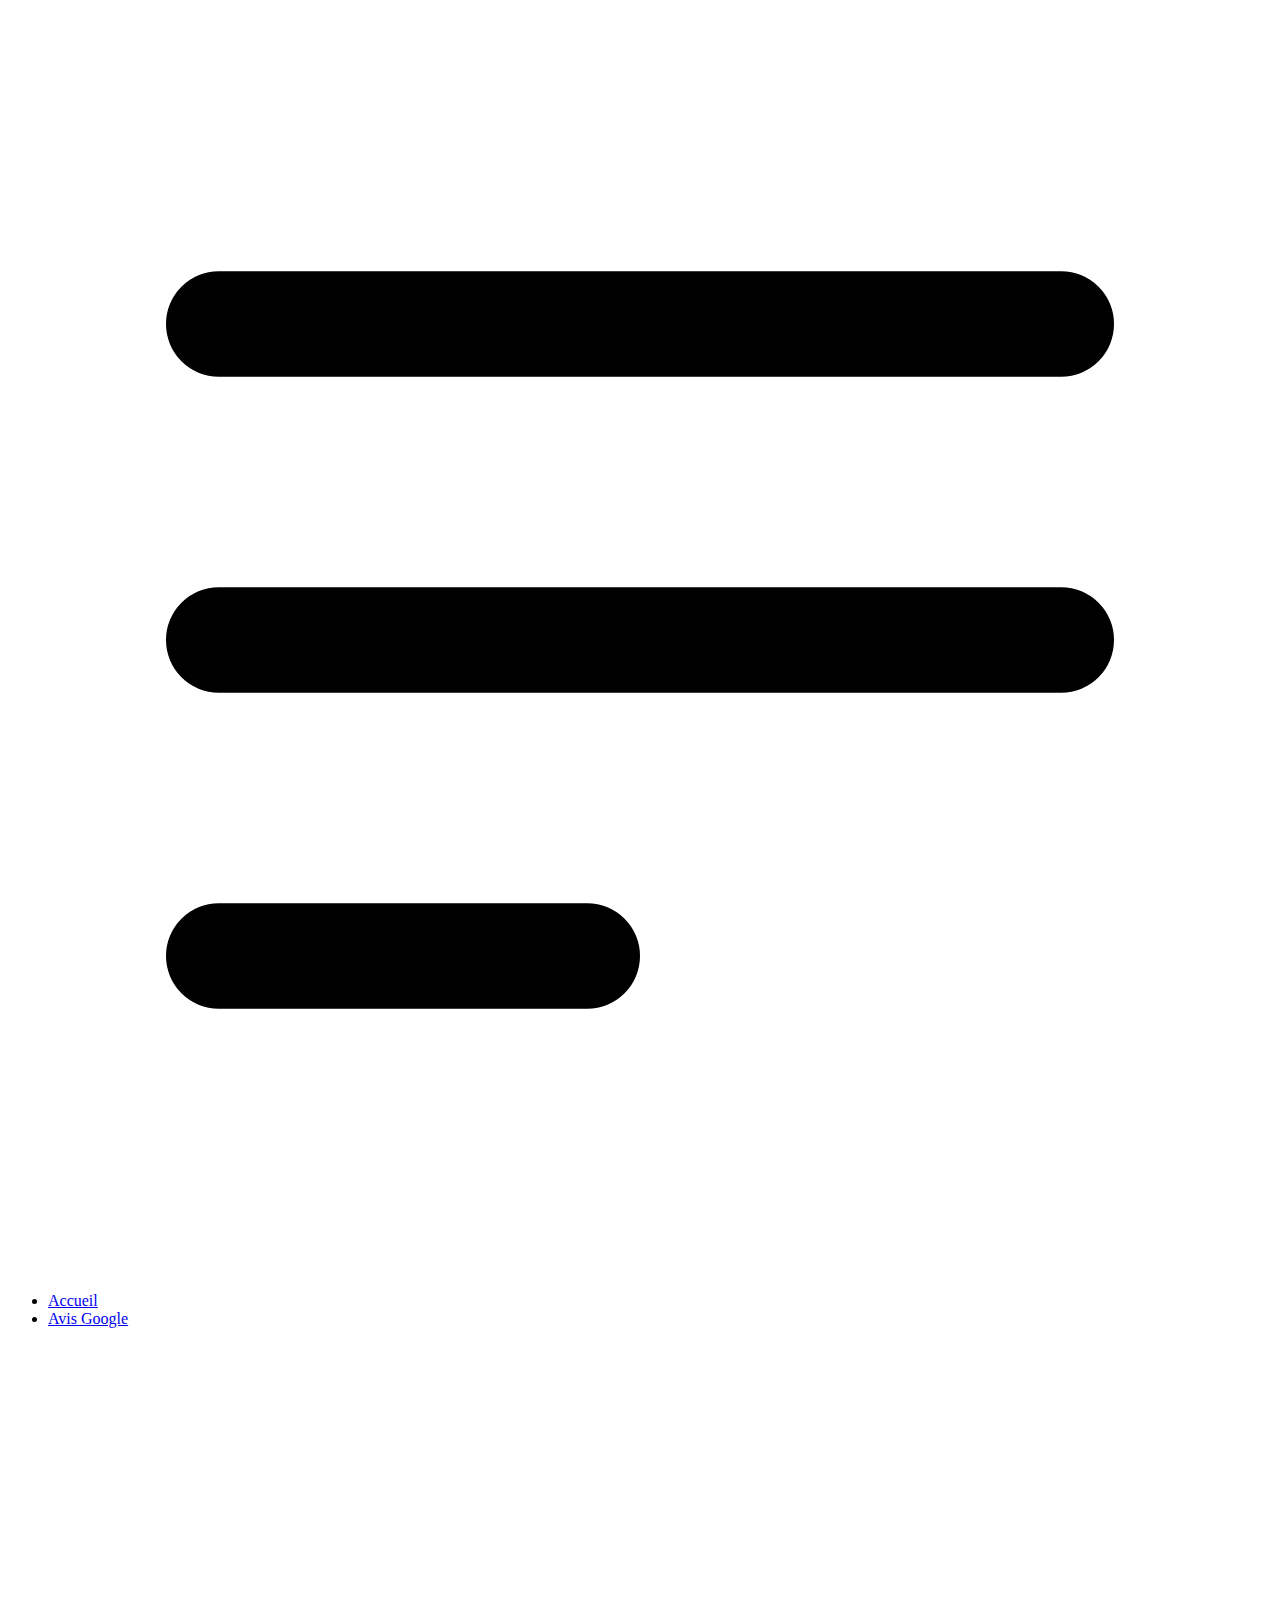
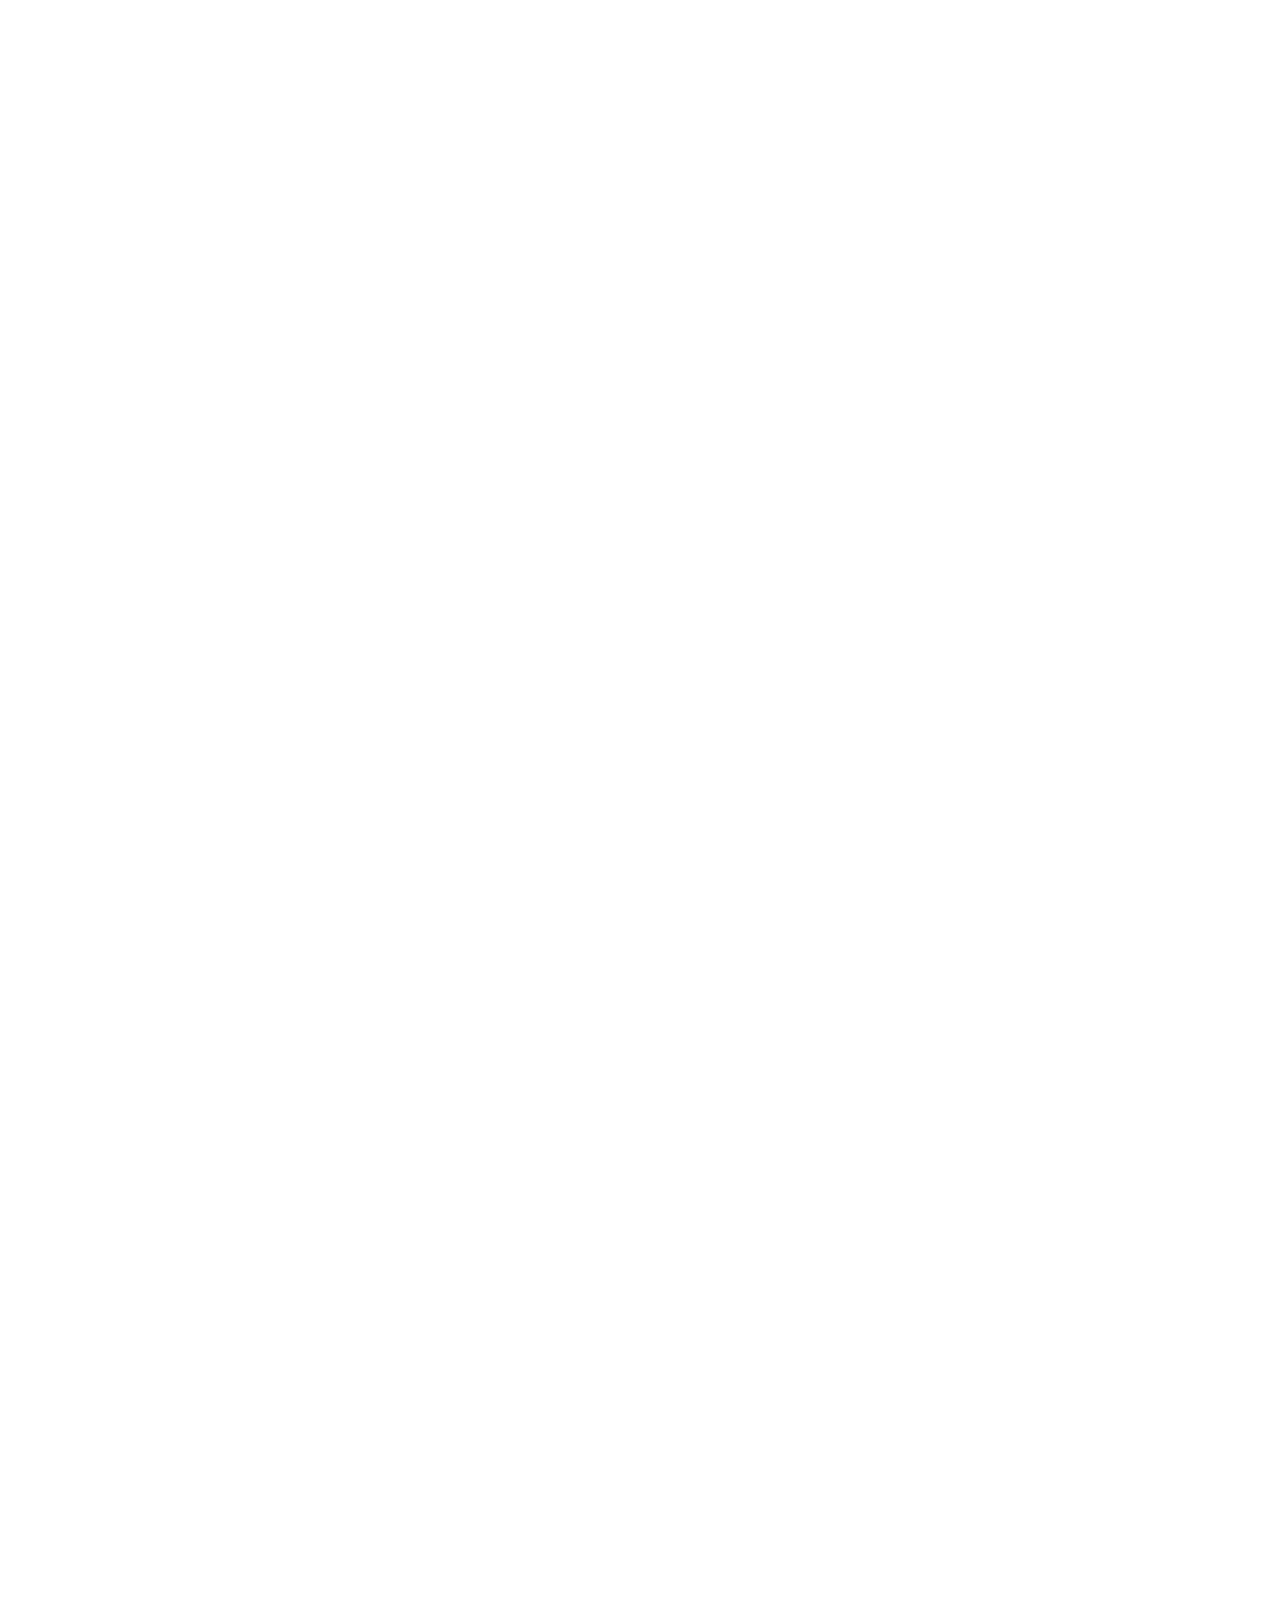
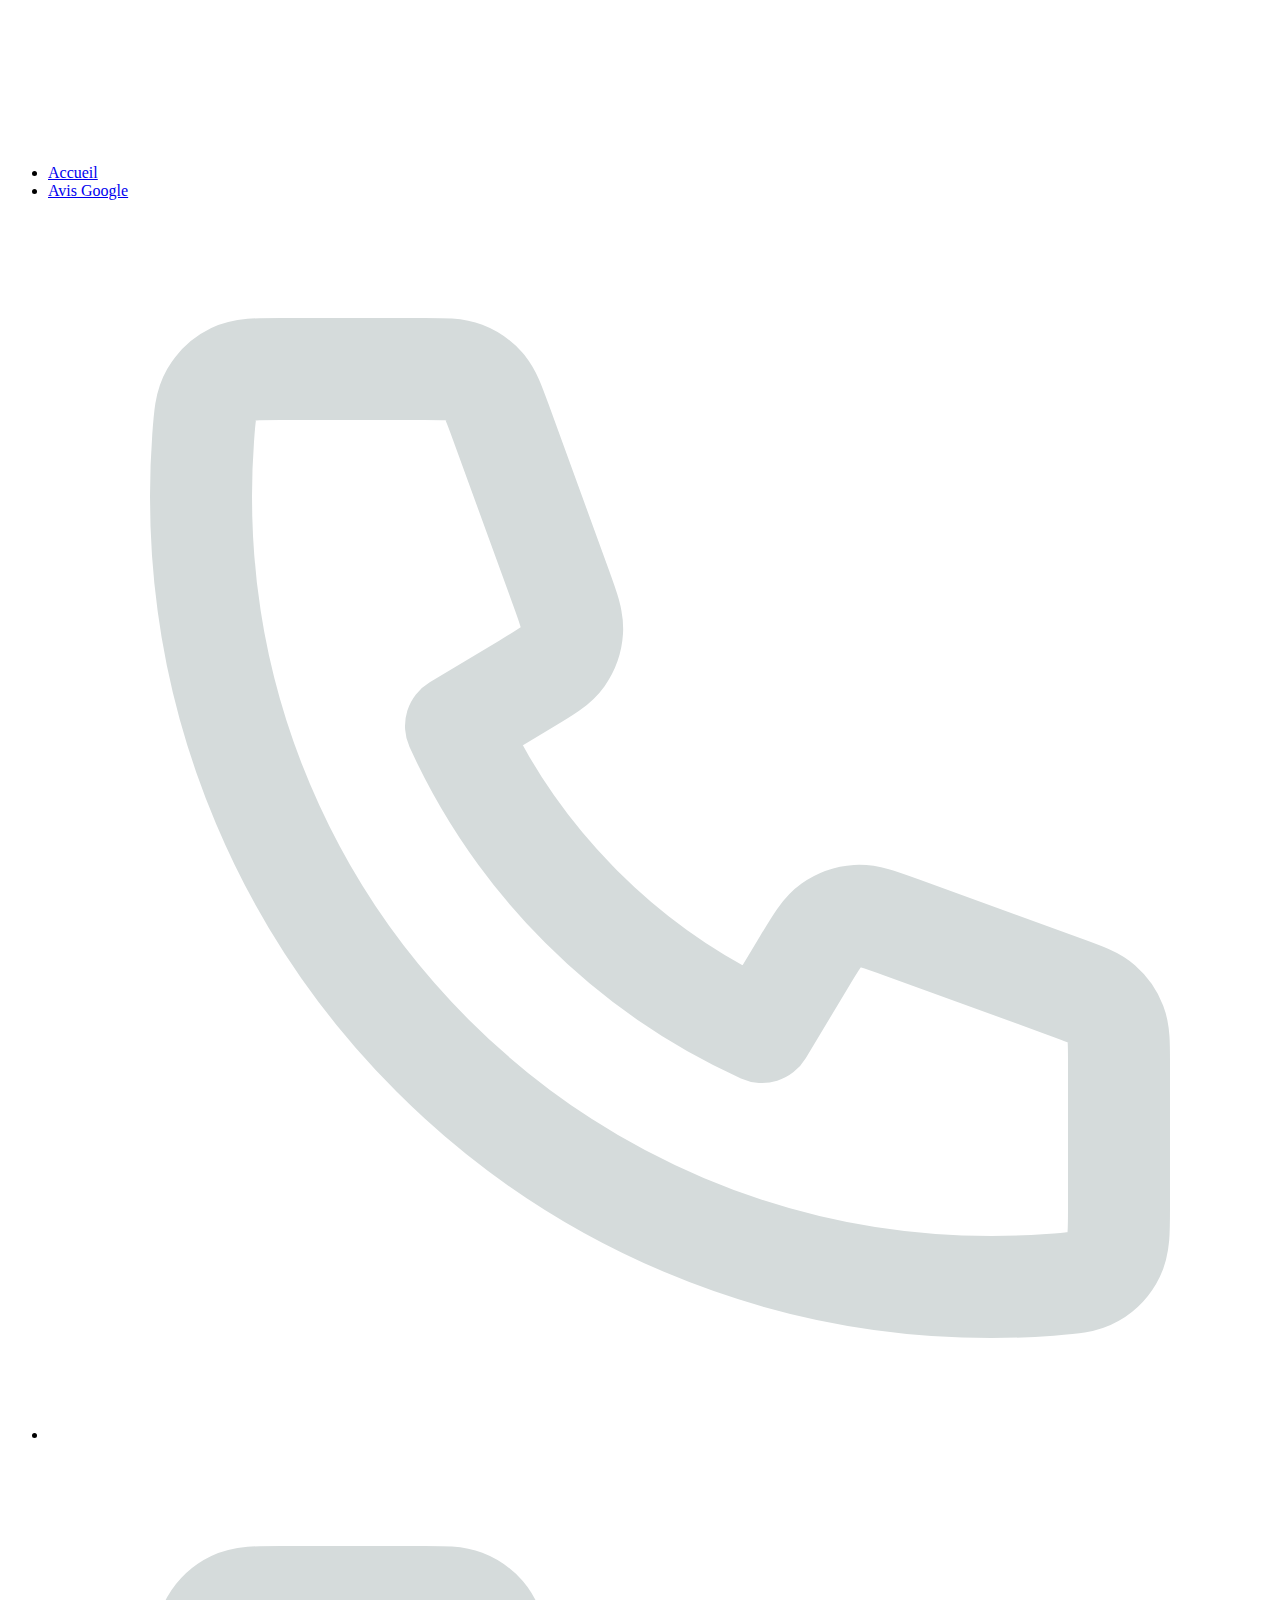
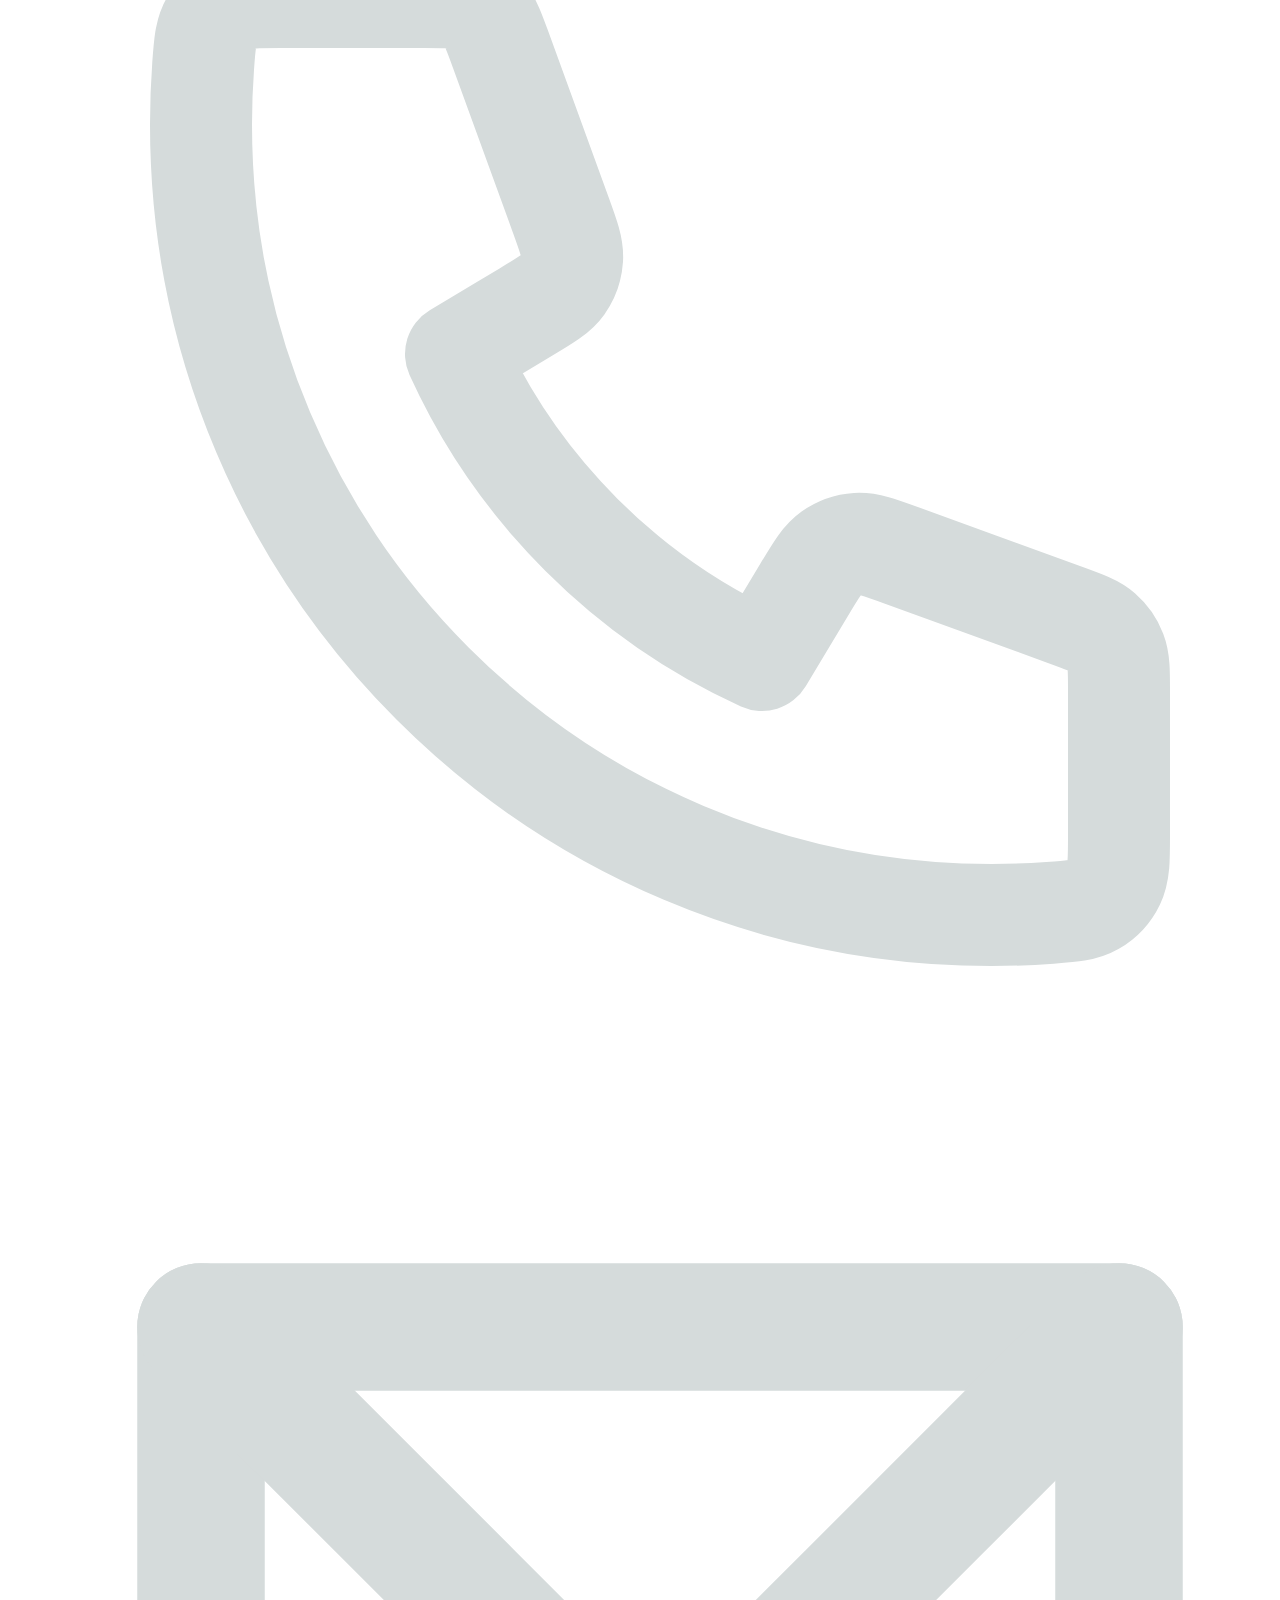
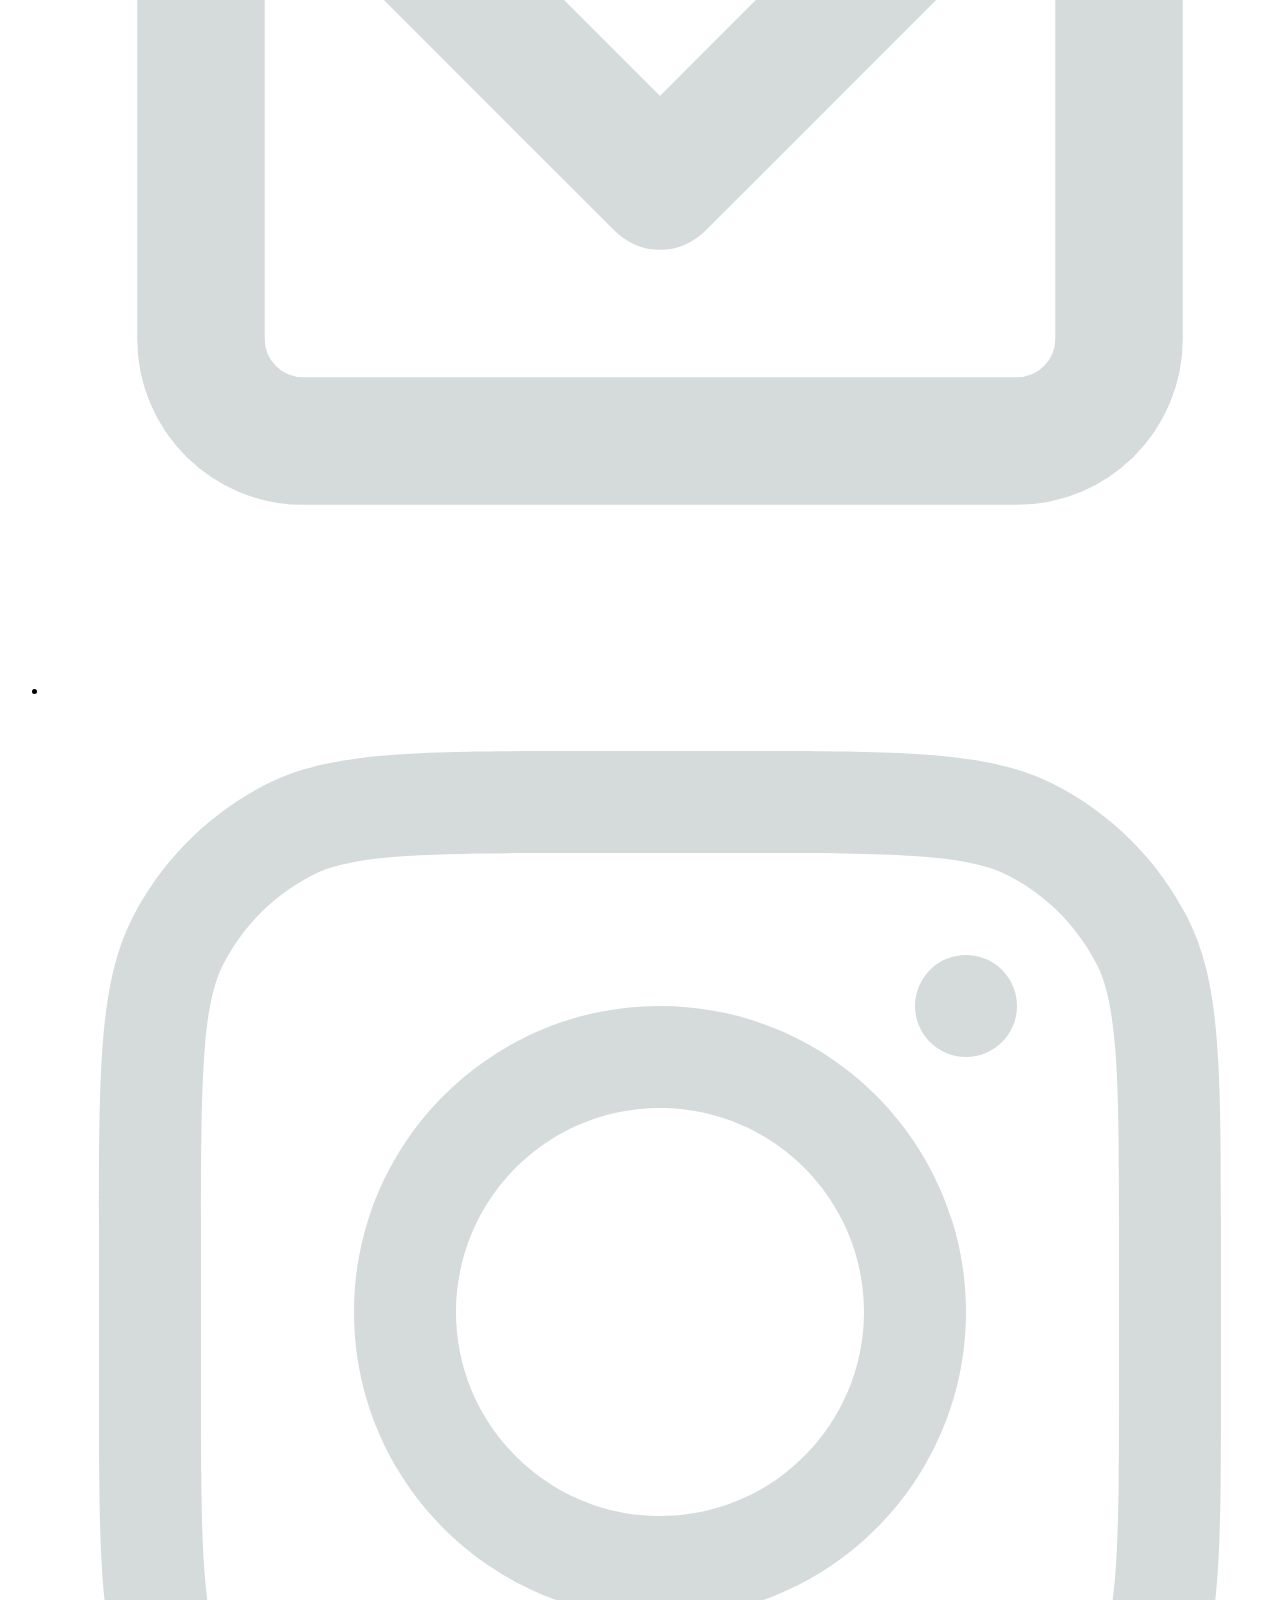
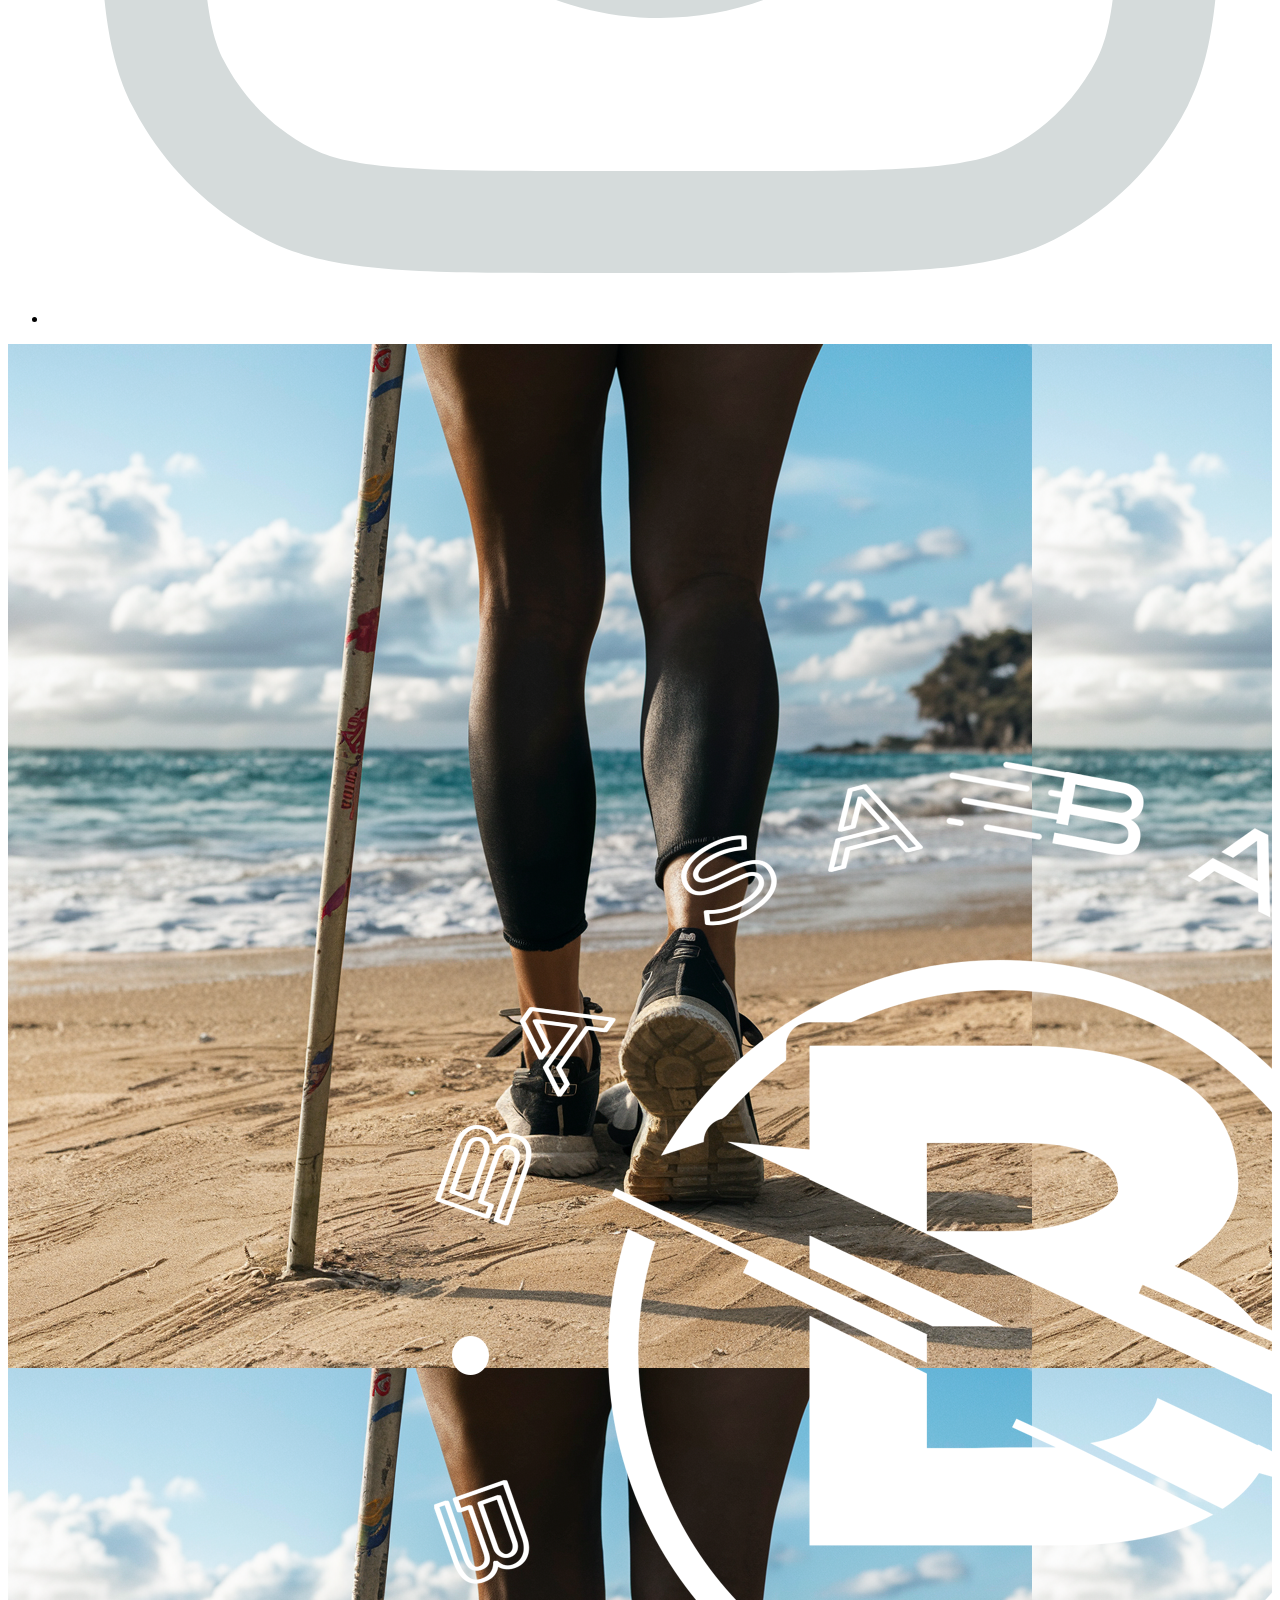
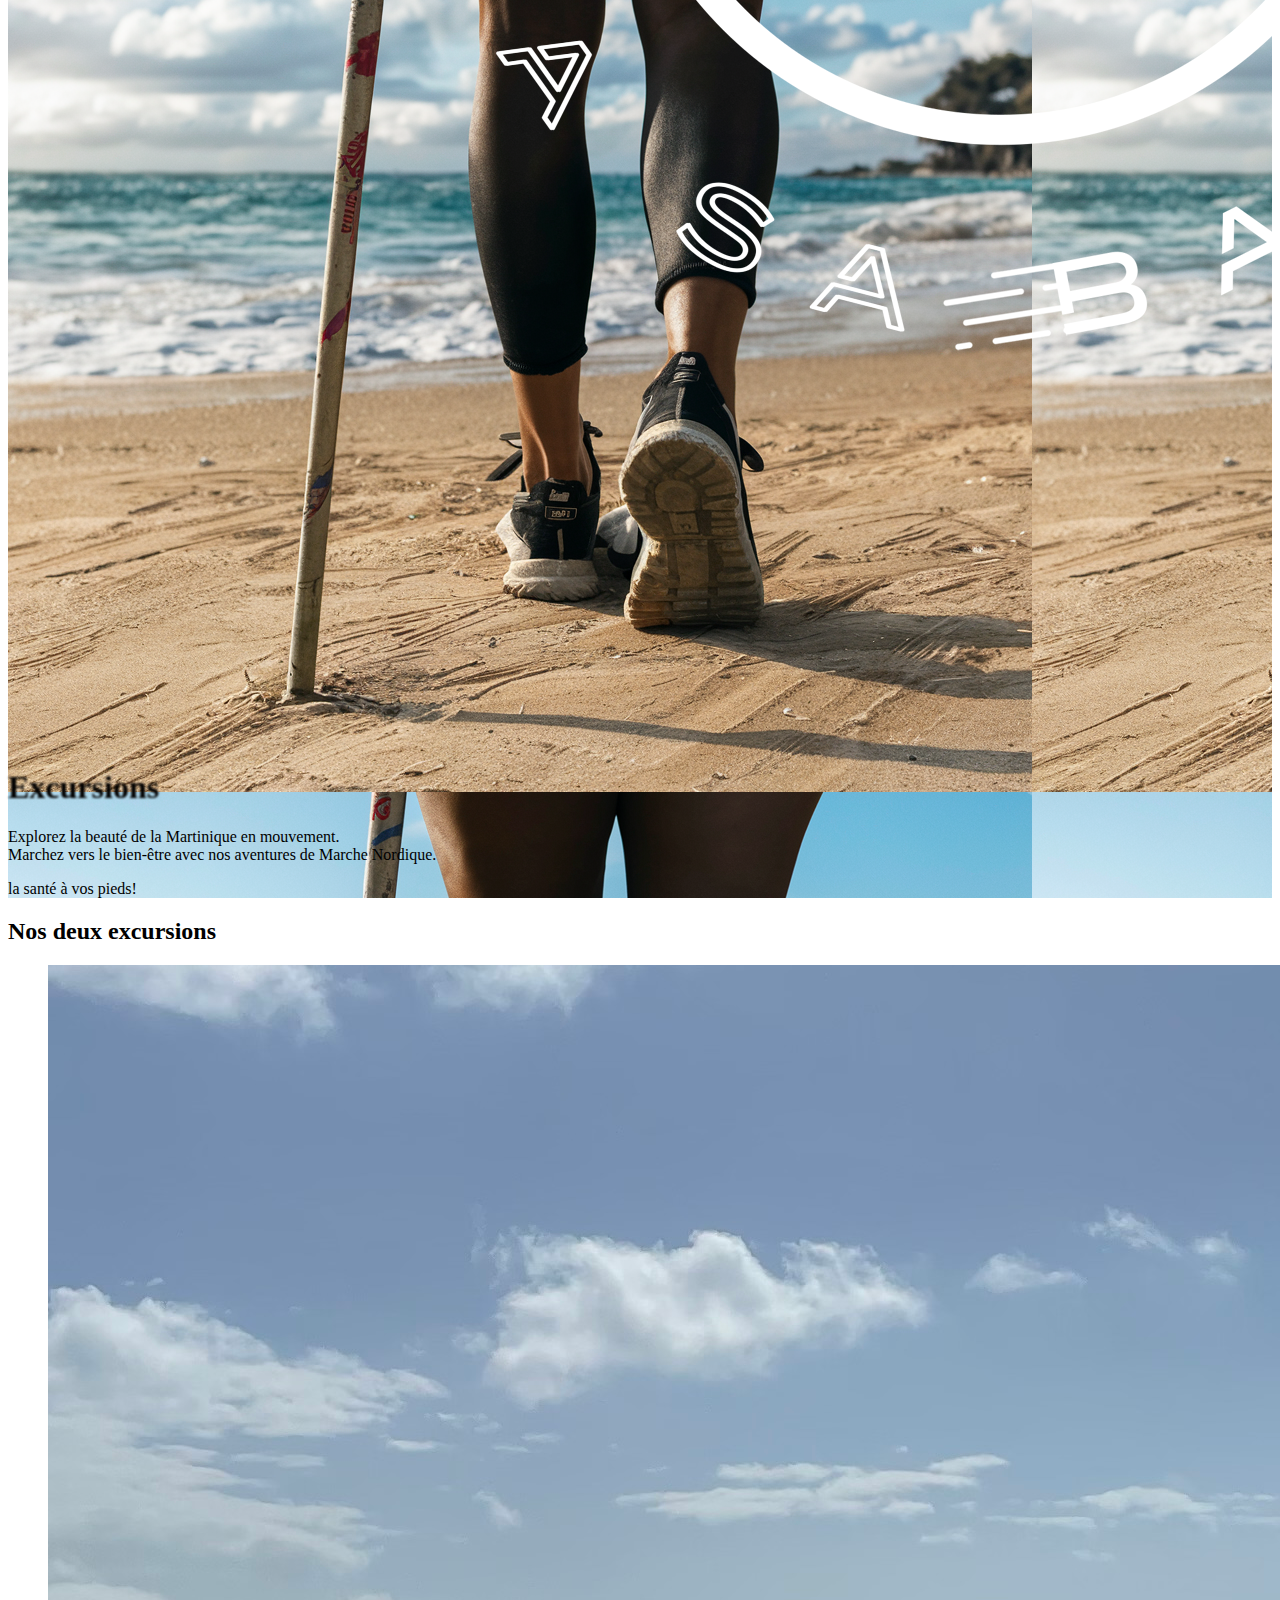
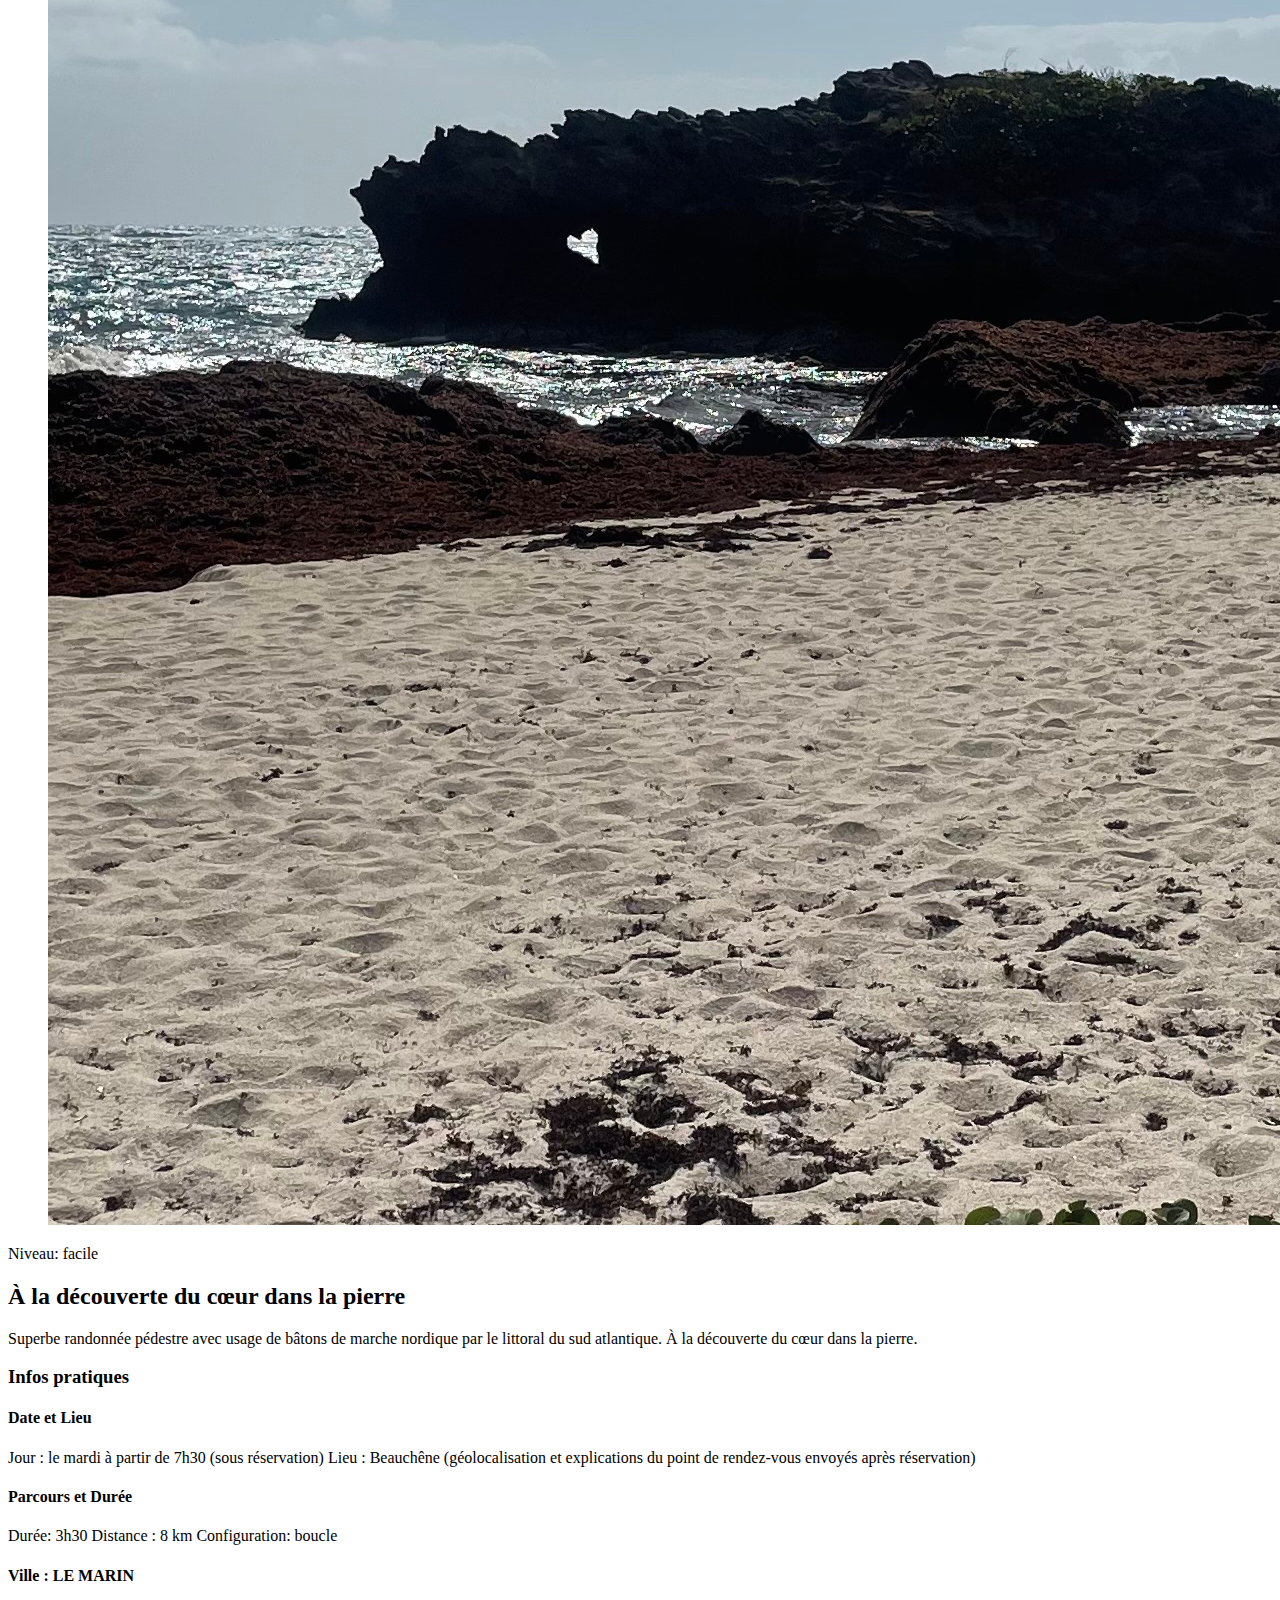
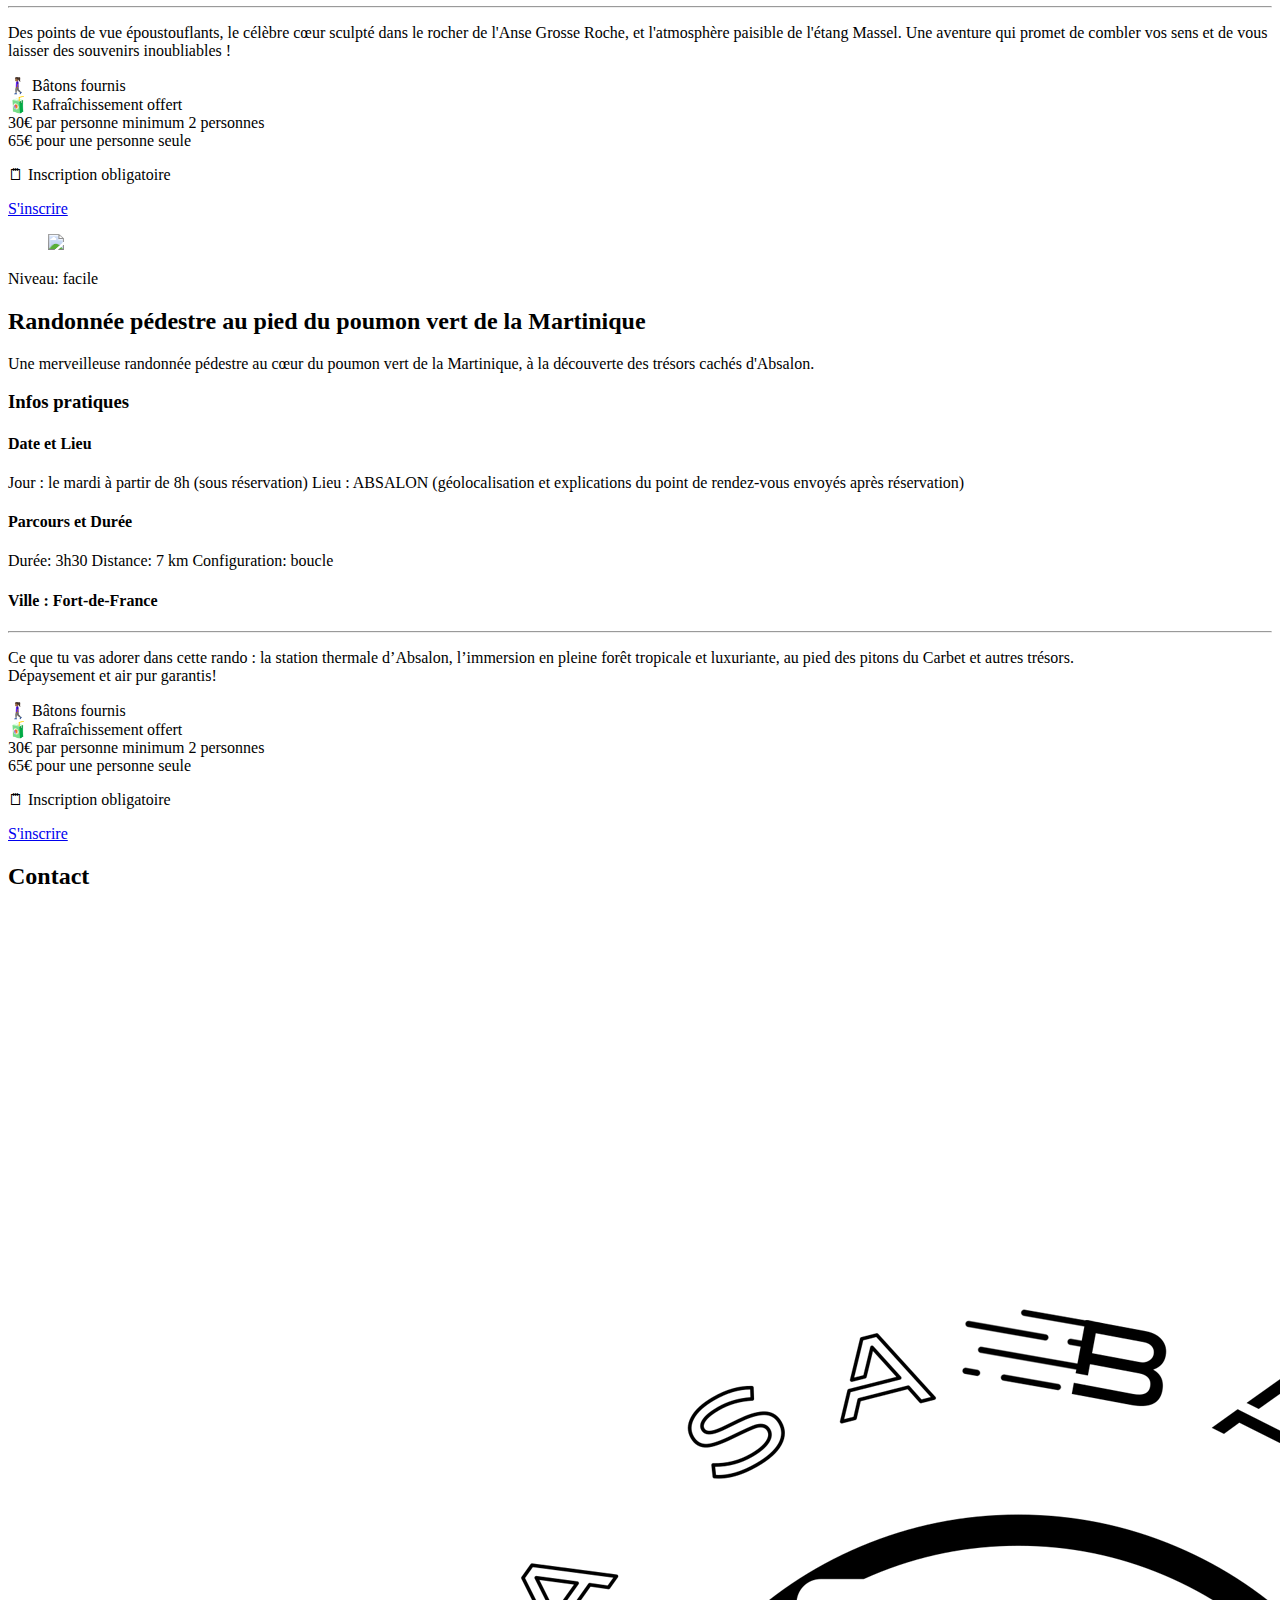
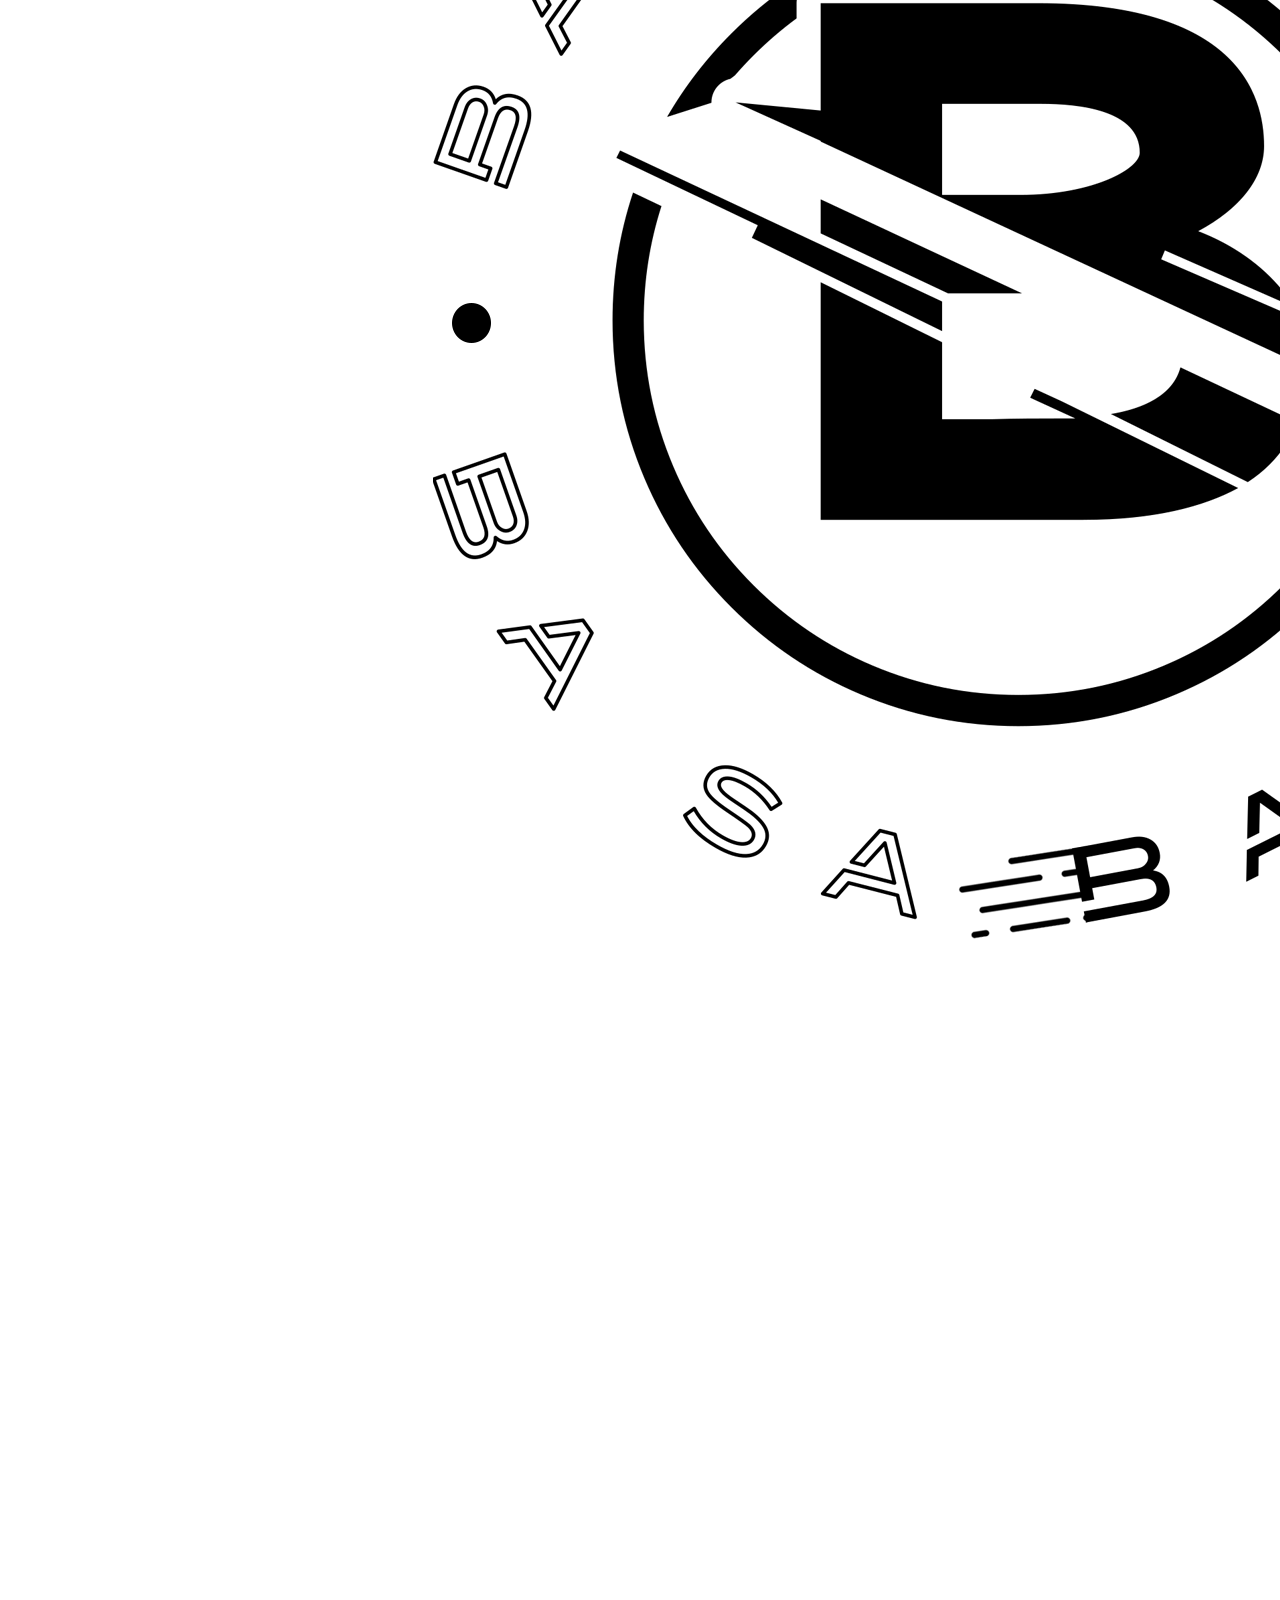
==== excursion.html @ 9426408f "feat: add changes" ====
<!DOCTYPE html>
<html lang="fr">
  <head>
    <meta charset="utf-8" />
    <meta
      name="viewport"
      content="width=device-width, initial-scale=1, shrink-to-fit=no"
    />
    <meta
      name="description"
      content="Découvrez la marche nordique en Martinique avec Maddy Norbert. Des exercices adaptés, fusionnant bien-être et nature. Explorez une nouvelle façon de bouger, entre harmonie physique et beauté tropicale."
    />

    <meta name="twitter:card" content="summary_large_image" />
    <meta
      name="twitter:title"
      content="Ba Sa Balan - La santé au bout de vos pieds"
    />
    <meta
      name="twitter:description"
      content="Découvrez la marche nordique en Martinique avec Maddy Norbert. Des exercices adaptés, fusionnant bien-être et nature. Explorez une nouvelle façon de bouger, entre harmonie physique et beauté tropicale."
    />
    <meta name="twitter:image" content="#" />
    <meta property="og:title" content="Ba Sa Balan - la santé à vos pieds" />
    <meta
      property="og:description"
      content="Découvrez la marche nordique en Martinique avec Maddy Norbert. Des exercices adaptés, fusionnant bien-être et nature. Explorez une nouvelle façon de bouger, entre harmonie physique et beauté tropicale."
    />
    <meta property="og:image" content="Ba Sa Balan" />
    <meta property="og:url" content="#" />
    <meta name="author" content="Maddy Norbert" />
    <title>Ba Sa Balan</title>
    <!-- Favicon-->
    <link rel="icon" type="image/x-icon" href="assets/fav/favicon-16x16.png" />

    <!-- SimpleLightbox plugin CSS-->
    <link
      href="https://cdn.jsdelivr.net/npm/daisyui@4.6.2/dist/full.min.css"
      rel="stylesheet"
      type="text/css"
    />
    <link rel="stylesheet" type="text/css" href="css/style.css" />
  </head>

  <body id="page-top" class="relative">
    <!-- Navigation-->
    <div class="navbar glass fixed z-50 justify-between">
      <div class="navbar-start">
        <div class="dropdown">
          <div
            tabindex="0"
            role="button"
            class="btn btn-ghost btn-circle lg:hidden"
          >
            <svg
              xmlns="http://www.w3.org/2000/svg"
              class="h-5 w-5"
              fill="none"
              viewBox="0 0 24 24"
              stroke="currentColor"
            >
              <path
                stroke-linecap="round"
                stroke-linejoin="round"
                stroke-width="2"
                d="M4 6h16M4 12h16M4 18h7"
              />
            </svg>
          </div>
          <ul
            tabindex="0"
            class="lg:hidden menu menu-sm dropdown-content mt-3 z-[1] p-2 shadow bg-base-100 rounded-box w-52"
          >
            <li><a href="index.html">Accueil</a></li>
            <li>
              <a
                href="https://www.google.com/maps/place/Ba+Sa+Balan/@14.6067048,-61.0662431,16z/data=!4m16!1m9!3m8!1s0x8c6aa719e28acc53:0xabd78460d4456504!2sBa+Sa+Balan!8m2!3d14.6057098!4d-61.0676435!9m1!1b1!16s%2Fg%2F11vycpw632!3m5!1s0x8c6aa719e28acc53:0xabd78460d4456504!8m2!3d14.6057098!4d-61.0676435!16s%2Fg%2F11vycpw632?entry=ttu"
                target="_blank"
                >Avis Google</a
              >
            </li>
          </ul>
        </div>
      </div>
      <a href="index.html">
        <img
          src="assets/logo/logo-blanc-horizontal.png"
          class="absolute right-0 lg:left-0 w-[100px] mx-4"
        />
      </a>
      <ul
        class="hidden lg:flex flex-row mt-3 z-[1] p-2 text-white w-full gap-4"
      >
        <li><a href="index.html">Accueil</a></li>
        <li>
          <a
            href="https://www.google.com/maps/place/Ba+Sa+Balan/@14.6067048,-61.0662431,16z/data=!4m16!1m9!3m8!1s0x8c6aa719e28acc53:0xabd78460d4456504!2sBa+Sa+Balan!8m2!3d14.6057098!4d-61.0676435!9m1!1b1!16s%2Fg%2F11vycpw632!3m5!1s0x8c6aa719e28acc53:0xabd78460d4456504!8m2!3d14.6057098!4d-61.0676435!16s%2Fg%2F11vycpw632?entry=ttu"
            target="_blank"
            class="flex flex-row justify-center items-center"
          >
            Avis Google</a
          >
        </li>
      </ul>
      <!--Contact-->
      <div class="absolute right-0 top-[80px] lg:top-[150px]">
        <ul class="menu glass rounded-box">
          <li>
            <a href="#contact" class="hidden lg:block">
              <svg
                class="h-5 w-5"
                viewBox="0 0 24 24"
                fill="none"
                xmlns="http://www.w3.org/2000/svg"
              >
                <path
                  d="M3 5.5C3 14.0604 9.93959 21 18.5 21C18.8862 21 19.2691 20.9859 19.6483 20.9581C20.0834 20.9262 20.3009 20.9103 20.499 20.7963C20.663 20.7019 20.8185 20.5345 20.9007 20.364C21 20.1582 21 19.9181 21 19.438V16.6207C21 16.2169 21 16.015 20.9335 15.842C20.8749 15.6891 20.7795 15.553 20.6559 15.4456C20.516 15.324 20.3262 15.255 19.9468 15.117L16.74 13.9509C16.2985 13.7904 16.0777 13.7101 15.8683 13.7237C15.6836 13.7357 15.5059 13.7988 15.3549 13.9058C15.1837 14.0271 15.0629 14.2285 14.8212 14.6314L14 16C11.3501 14.7999 9.2019 12.6489 8 10L9.36863 9.17882C9.77145 8.93713 9.97286 8.81628 10.0942 8.64506C10.2012 8.49408 10.2643 8.31637 10.2763 8.1317C10.2899 7.92227 10.2096 7.70153 10.0491 7.26005L8.88299 4.05321C8.745 3.67376 8.67601 3.48403 8.55442 3.3441C8.44701 3.22049 8.31089 3.12515 8.15802 3.06645C7.98496 3 7.78308 3 7.37932 3H4.56201C4.08188 3 3.84181 3 3.63598 3.09925C3.4655 3.18146 3.29814 3.33701 3.2037 3.50103C3.08968 3.69907 3.07375 3.91662 3.04189 4.35173C3.01413 4.73086 3 5.11378 3 5.5Z"
                  stroke="#D5DBDB"
                  stroke-width="2"
                  stroke-linecap="round"
                  stroke-linejoin="round"
                />
              </svg>
            </a>
            <a href="tel:+596696509391" class="lg:hidden">
              <svg
                class="h-5 w-5"
                viewBox="0 0 24 24"
                fill="none"
                xmlns="http://www.w3.org/2000/svg"
              >
                <path
                  d="M3 5.5C3 14.0604 9.93959 21 18.5 21C18.8862 21 19.2691 20.9859 19.6483 20.9581C20.0834 20.9262 20.3009 20.9103 20.499 20.7963C20.663 20.7019 20.8185 20.5345 20.9007 20.364C21 20.1582 21 19.9181 21 19.438V16.6207C21 16.2169 21 16.015 20.9335 15.842C20.8749 15.6891 20.7795 15.553 20.6559 15.4456C20.516 15.324 20.3262 15.255 19.9468 15.117L16.74 13.9509C16.2985 13.7904 16.0777 13.7101 15.8683 13.7237C15.6836 13.7357 15.5059 13.7988 15.3549 13.9058C15.1837 14.0271 15.0629 14.2285 14.8212 14.6314L14 16C11.3501 14.7999 9.2019 12.6489 8 10L9.36863 9.17882C9.77145 8.93713 9.97286 8.81628 10.0942 8.64506C10.2012 8.49408 10.2643 8.31637 10.2763 8.1317C10.2899 7.92227 10.2096 7.70153 10.0491 7.26005L8.88299 4.05321C8.745 3.67376 8.67601 3.48403 8.55442 3.3441C8.44701 3.22049 8.31089 3.12515 8.15802 3.06645C7.98496 3 7.78308 3 7.37932 3H4.56201C4.08188 3 3.84181 3 3.63598 3.09925C3.4655 3.18146 3.29814 3.33701 3.2037 3.50103C3.08968 3.69907 3.07375 3.91662 3.04189 4.35173C3.01413 4.73086 3 5.11378 3 5.5Z"
                  stroke="#D5DBDB"
                  stroke-width="2"
                  stroke-linecap="round"
                  stroke-linejoin="round"
                />
              </svg>
            </a>
          </li>
          <li>
            <a href="mailto:basa1balan@gmail.com" target="_blank">
              <svg
                class="h-5 w-5"
                viewBox="0 0 24 24"
                fill="none"
                xmlns="http://www.w3.org/2000/svg"
              >
                <g clip-path="url(#clip0_429_11225)">
                  <path
                    d="M3 5H21V17C21 18.1046 20.1046 19 19 19H5C3.89543 19 3 18.1046 3 17V5Z"
                    stroke="#D5DBDB"
                    stroke-width="2.5"
                    stroke-linecap="round"
                    stroke-linejoin="round"
                  />
                  <path
                    d="M3 5L12 14L21 5"
                    stroke="#D5DBDB"
                    stroke-width="2.5"
                    stroke-linecap="round"
                    stroke-linejoin="round"
                  />
                </g>
                <defs>
                  <clipPath id="clip0_429_11225">
                    <rect width="24" height="24" fill="#D5DBDB" />
                  </clipPath>
                </defs>
              </svg>
            </a>
          </li>
          <li>
            <a
              href="https://www.instagram.com/ba_sa_balan/?hl=fr"
              target="_blank"
            >
              <svg
                class="h-5 w-5"
                viewBox="0 0 24 24"
                fill="none"
                xmlns="http://www.w3.org/2000/svg"
              >
                <path
                  fill-rule="evenodd"
                  clip-rule="evenodd"
                  d="M12 18C15.3137 18 18 15.3137 18 12C18 8.68629 15.3137 6 12 6C8.68629 6 6 8.68629 6 12C6 15.3137 8.68629 18 12 18ZM12 16C14.2091 16 16 14.2091 16 12C16 9.79086 14.2091 8 12 8C9.79086 8 8 9.79086 8 12C8 14.2091 9.79086 16 12 16Z"
                  fill="#D5DBDB"
                />
                <path
                  d="M18 5C17.4477 5 17 5.44772 17 6C17 6.55228 17.4477 7 18 7C18.5523 7 19 6.55228 19 6C19 5.44772 18.5523 5 18 5Z"
                  fill="#D5DBDB"
                />
                <path
                  fill-rule="evenodd"
                  clip-rule="evenodd"
                  d="M1.65396 4.27606C1 5.55953 1 7.23969 1 10.6V13.4C1 16.7603 1 18.4405 1.65396 19.7239C2.2292 20.8529 3.14708 21.7708 4.27606 22.346C5.55953 23 7.23969 23 10.6 23H13.4C16.7603 23 18.4405 23 19.7239 22.346C20.8529 21.7708 21.7708 20.8529 22.346 19.7239C23 18.4405 23 16.7603 23 13.4V10.6C23 7.23969 23 5.55953 22.346 4.27606C21.7708 3.14708 20.8529 2.2292 19.7239 1.65396C18.4405 1 16.7603 1 13.4 1H10.6C7.23969 1 5.55953 1 4.27606 1.65396C3.14708 2.2292 2.2292 3.14708 1.65396 4.27606ZM13.4 3H10.6C8.88684 3 7.72225 3.00156 6.82208 3.0751C5.94524 3.14674 5.49684 3.27659 5.18404 3.43597C4.43139 3.81947 3.81947 4.43139 3.43597 5.18404C3.27659 5.49684 3.14674 5.94524 3.0751 6.82208C3.00156 7.72225 3 8.88684 3 10.6V13.4C3 15.1132 3.00156 16.2777 3.0751 17.1779C3.14674 18.0548 3.27659 18.5032 3.43597 18.816C3.81947 19.5686 4.43139 20.1805 5.18404 20.564C5.49684 20.7234 5.94524 20.8533 6.82208 20.9249C7.72225 20.9984 8.88684 21 10.6 21H13.4C15.1132 21 16.2777 20.9984 17.1779 20.9249C18.0548 20.8533 18.5032 20.7234 18.816 20.564C19.5686 20.1805 20.1805 19.5686 20.564 18.816C20.7234 18.5032 20.8533 18.0548 20.9249 17.1779C20.9984 16.2777 21 15.1132 21 13.4V10.6C21 8.88684 20.9984 7.72225 20.9249 6.82208C20.8533 5.94524 20.7234 5.49684 20.564 5.18404C20.1805 4.43139 19.5686 3.81947 18.816 3.43597C18.5032 3.27659 18.0548 3.14674 17.1779 3.0751C16.2777 3.00156 15.1132 3 13.4 3Z"
                  fill="#D5DBDB"
                />
              </svg>
            </a>
          </li>
        </ul>
      </div>
      <!--Contact-->
    </div>
    <!-- Navigation-->

    <!--HomeBanner-->
    <div
      class="hero"
      style="background-image: url(assets/image/basabanner.png)"
    >
      <div class="hero-overlay bg-opacity-60"></div>
      <div class="hero-content text-center text-white">
        <div
          class="flex flex-col max-w-md justify-center items-center text-center"
        >
          <img src="assets/logo/logo-moyen-blanc-rond.png" class="w-[200px]" />
          <h1
            class="mb-5 text-5xl font-bold stroke-cyan-500"
            style="filter: blur(1px)"
          >
            Excursions
          </h1>
          <p class="mb-5 text-sm lg:text:md">
            Explorez la beauté de la Martinique en mouvement.<br />
            Marchez vers le bien-être avec nos aventures de Marche Nordique.
          </p>
          <p class="mb-5 uppercase">la santé à vos pieds!</p>
        </div>
      </div>
    </div>
    <!--HomeBanner-->

    <!--Decouvrez la marche nordique-->
    <section
      class="items-center justify-center text-center bg-[#353a45] text-[#11363f] p-[20px]"
    >
      <h2 class="py-[20px] text-2xl font-bold uppercase text-[#ffde59]">
        Nos deux excursions
      </h2>

      <div class="flex flex-col gap-4">
        <div
          class="card w-full bg-[#fbf2c4ff] opacity-90 shadow-xl items-center flex flex-col lg:flex-row"
        >
          <figure class="w-full p-4 items-center">
            <img
              src="assets/image/randonee-atlantique.jpeg"
              class="rounded-xl object-cover"
            />
          </figure>
          <div class="card-body text-left">
            <div class="flex flex-row justify-end">
              <span class="badge bg-[#353a45] text-white p-4"
                >Niveau: facile</span
              >
            </div>
            <h2 class="card-title font-bold">
              À la découverte du cœur dans la pierre
            </h2>
            <p>
              Superbe randonnée pédestre avec usage de bâtons de marche nordique
              par le littoral du sud atlantique. À la découverte du cœur dans la
              pierre.
            </p>
            <div class="mt-4">
              <h3 class="font-bold text-xl">Infos pratiques</h3>
              <div class="flex flex-col lg:flex-row">
                <div class="flex flex-row w-full lg:w-2/3 gap-2 lg:gap-4">
                  <!--date-->
                  <div class="flex flex-col w-1/2">
                    <h4 class="font-bold">Date et Lieu</h4>
                    <span
                      >Jour : le mardi à partir de 7h30 (sous réservation)</span
                    >
                    <span
                      >Lieu : Beauchêne (géolocalisation et explications du
                      point de rendez-vous envoyés après réservation)</span
                    >
                  </div>

                  <!--parcours-->
                  <div class="flex flex-col w-1/2">
                    <h4 class="font-bold">Parcours et Durée</h4>
                    <span>Durée: 3h30 </span>
                    <span>Distance : 8 km</span>
                    <span>Configuration: boucle</span>
                  </div>
                </div>

                <!--poitn de rendez vous-->
                <div class="flex flex-col w-full lg:w-1/3">
                  <h4 class="font-bold">Ville : LE MARIN</h4>
                </div>
              </div>
            </div>

            <section>
              <!--date-->
              <div class="flex flex-col">
                <hr class="border-2 border-[#11363f] m-[20px]" />
                <div class="flex flex-row">
                  <p class="font-bold">
                    Des points de vue époustouflants, le célèbre cœur sculpté
                    dans le rocher de l'Anse Grosse Roche, et l'atmosphère
                    paisible de l'étang Massel. Une aventure qui promet de
                    combler vos sens et de vous laisser des souvenirs
                    inoubliables !
                  </p>
                </div>
                <div class="m-4">
                  <div class="badge badge-warning gap-2">🚶🏾‍♀️ Bâtons fournis</div>
                  <div class="badge badge-warning gap-2">
                    🧃 Rafraîchissement offert
                  </div>
                  <div class="badge badge-warning gap-2 h-full">
                    30€ par personne minimum 2 personnes
                  </div>
                  <div class="badge badge-warning gap-2 h-full">
                    65€ pour une personne seule
                  </div>
                  <div
                    class="items-center justify-between flex flex-col lg:flex-row gap-2"
                  >
                    <div class="w-fit">
                      <p
                        class="bg-error gap-2 h-full rounded-md lg:rounded-full px-[20px] my-4"
                      >
                        🗒 Inscription obligatoire
                      </p>
                    </div>
                    <a
                      class="btn btn-primary rounded-full"
                      href="https://forms.gle/21FLMLFFcdYAYMjM6"
                      target="_blank"
                      >S'inscrire</a
                    >
                  </div>
                </div>
              </div>
            </section>
          </div>
        </div>

        <!--offre deux-->
        <div
          class="card w-full bg-[#fbf2c4ff] opacity-90 shadow-xl items-center flex flex-col lg:flex-row"
        >
          <figure class="w-full p-4 items-center">
            <img
              src="assets/image/randonnee-riviere.jpeg"
              class="rounded-xl object-cover"
            />
          </figure>
          <div class="card-body text-left">
            <div class="flex flex-row justify-end">
              <span class="badge bg-[#353a45] text-white p-4"
                >Niveau: facile</span
              >
            </div>
            <h2 class="card-title font-bold">
              Randonnée pédestre au pied du poumon vert de la Martinique
            </h2>
            <p>
              Une merveilleuse randonnée pédestre au cœur du poumon vert de la
              Martinique, à la découverte des trésors cachés d'Absalon.
            </p>
            <div class="mt-4">
              <h3 class="font-bold text-xl">Infos pratiques</h3>
              <div class="flex flex-col lg:flex-row">
                <div class="flex flex-row w-full lg:w-2/3 gap-2 lg:gap-4">
                  <!--date-->
                  <div class="flex flex-col w-1/2">
                    <h4 class="font-bold">Date et Lieu</h4>
                    <span
                      >Jour : le mardi à partir de 8h (sous réservation)</span
                    >
                    <span
                      >Lieu : ABSALON (géolocalisation et explications du point
                      de rendez-vous envoyés après réservation)</span
                    >
                  </div>

                  <!--parcours-->
                  <div class="flex flex-col w-1/2">
                    <h4 class="font-bold">Parcours et Durée</h4>
                    <span>Durée: 3h30 </span>
                    <span>Distance: 7 km</span>
                    <span>Configuration: boucle</span>
                  </div>
                </div>

                <!--poitn de rendez vous-->
                <div class="flex flex-col w-full lg:w-1/3">
                  <h4 class="font-bold">Ville : Fort-de-France</h4>
                </div>
              </div>
            </div>

            <section>
              <!--date-->
              <div class="flex flex-col">
                <hr class="border-2 border-[#11363f] m-[20px]" />
                <div class="flex flex-row">
                  <p class="font-bold">
                    Ce que tu vas adorer dans cette rando : la station thermale
                    d’Absalon, l’immersion en pleine forêt tropicale et
                    luxuriante, au pied des pitons du Carbet et autres
                    trésors.<br />
                    Dépaysement et air pur garantis!
                  </p>
                </div>
              </div>
              <div class="m-4">
                <div class="badge badge-warning gap-2">🚶🏾‍♀️ Bâtons fournis</div>
                <div class="badge badge-warning gap-2">
                  🧃 Rafraîchissement offert
                </div>
                <div class="badge badge-warning gap-2 h-full">
                  30€ par personne minimum 2 personnes
                </div>
                <div class="badge badge-warning gap-2 h-full">
                  65€ pour une personne seule
                </div>
                <div
                  class="items-center justify-between flex flex-col lg:flex-row gap-2"
                >
                  <div class="w-fit">
                    <p
                      class="bg-error gap-2 h-full rounded-md lg:rounded-full px-[20px] my-4"
                    >
                      🗒 Inscription obligatoire
                    </p>
                  </div>

                  <a
                    class="btn btn-primary rounded-full"
                    href="https://forms.gle/vxJAeNLdnU23LHVWA"
                    target="_blank"
                    >S'inscrire</a
                  >
                </div>
              </div>
            </section>
          </div>
        </div>
      </div>
    </section>
    <!--Decouvrez la marche nordique-->

    <!--Mon planning-->
    <section
      class="items-center justify-center text-center bg-[#ffde59] text-[#11363f] p-[20px]"
      id="contact"
    >
      <h2 class="pt-[20px] text-2xl font-bold">Contact</h2>
      <div
        class="flex flex-col-reverse lg:flex-row items-center justify-center"
      >
        <div class="flex flex-col items-center justify-center lg:mr-[200px]">
          <img
            class="w-[200px] m-[20px]"
            src="assets/logo/logo-moyen-noir-rond.png"
          />
          <img
            class="w-[200px] m-[20px]"
            src="assets/logo/logo-horizontal-noir.png"
          />
        </div>

        <div class="flex flex-col place-items-start justify-start w-full">
          <span class="flex flex-row place-items-start">
            <svg
              width="32px"
              height="32px"
              viewBox="0 0 24 24"
              fill="none"
              xmlns="http://www.w3.org/2000/svg"
            >
              <path
                d="M3 5.5C3 14.0604 9.93959 21 18.5 21C18.8862 21 19.2691 20.9859 19.6483 20.9581C20.0834 20.9262 20.3009 20.9103 20.499 20.7963C20.663 20.7019 20.8185 20.5345 20.9007 20.364C21 20.1582 21 19.9181 21 19.438V16.6207C21 16.2169 21 16.015 20.9335 15.842C20.8749 15.6891 20.7795 15.553 20.6559 15.4456C20.516 15.324 20.3262 15.255 19.9468 15.117L16.74 13.9509C16.2985 13.7904 16.0777 13.7101 15.8683 13.7237C15.6836 13.7357 15.5059 13.7988 15.3549 13.9058C15.1837 14.0271 15.0629 14.2285 14.8212 14.6314L14 16C11.3501 14.7999 9.2019 12.6489 8 10L9.36863 9.17882C9.77145 8.93713 9.97286 8.81628 10.0942 8.64506C10.2012 8.49408 10.2643 8.31637 10.2763 8.1317C10.2899 7.92227 10.2096 7.70153 10.0491 7.26005L8.88299 4.05321C8.745 3.67376 8.67601 3.48403 8.55442 3.3441C8.44701 3.22049 8.31089 3.12515 8.15802 3.06645C7.98496 3 7.78308 3 7.37932 3H4.56201C4.08188 3 3.84181 3 3.63598 3.09925C3.4655 3.18146 3.29814 3.33701 3.2037 3.50103C3.08968 3.69907 3.07375 3.91662 3.04189 4.35173C3.01413 4.73086 3 5.11378 3 5.5Z"
                stroke="#000000"
                stroke-width="2"
                stroke-linecap="round"
                stroke-linejoin="round"
              />
            </svg>
            <p>+596 696 50 93 91</p>
          </span>

          <span class="flex flex-row items-center">
            <svg
              width="32px"
              height="32px"
              viewBox="0 0 24 24"
              fill="none"
              xmlns="http://www.w3.org/2000/svg"
            >
              <g clip-path="url(#clip0_429_11225)">
                <path
                  d="M3 5H21V17C21 18.1046 20.1046 19 19 19H5C3.89543 19 3 18.1046 3 17V5Z"
                  stroke="#292929"
                  stroke-width="2.5"
                  stroke-linecap="round"
                  stroke-linejoin="round"
                />
                <path
                  d="M3 5L12 14L21 5"
                  stroke="#292929"
                  stroke-width="2.5"
                  stroke-linecap="round"
                  stroke-linejoin="round"
                />
              </g>
              <defs>
                <clipPath id="clip0_429_11225">
                  <rect width="24" height="24" fill="white" />
                </clipPath>
              </defs>
            </svg>
            <p>basa1balan@gmail.com</p>
          </span>
          <span class="flex flex-row items-center">
            <svg
              width="32px"
              height="32px"
              viewBox="0 0 24 24"
              fill="none"
              xmlns="http://www.w3.org/2000/svg"
            >
              <path
                fill-rule="evenodd"
                clip-rule="evenodd"
                d="M12 18C15.3137 18 18 15.3137 18 12C18 8.68629 15.3137 6 12 6C8.68629 6 6 8.68629 6 12C6 15.3137 8.68629 18 12 18ZM12 16C14.2091 16 16 14.2091 16 12C16 9.79086 14.2091 8 12 8C9.79086 8 8 9.79086 8 12C8 14.2091 9.79086 16 12 16Z"
                fill="#0F0F0F"
              />
              <path
                d="M18 5C17.4477 5 17 5.44772 17 6C17 6.55228 17.4477 7 18 7C18.5523 7 19 6.55228 19 6C19 5.44772 18.5523 5 18 5Z"
                fill="#0F0F0F"
              />
              <path
                fill-rule="evenodd"
                clip-rule="evenodd"
                d="M1.65396 4.27606C1 5.55953 1 7.23969 1 10.6V13.4C1 16.7603 1 18.4405 1.65396 19.7239C2.2292 20.8529 3.14708 21.7708 4.27606 22.346C5.55953 23 7.23969 23 10.6 23H13.4C16.7603 23 18.4405 23 19.7239 22.346C20.8529 21.7708 21.7708 20.8529 22.346 19.7239C23 18.4405 23 16.7603 23 13.4V10.6C23 7.23969 23 5.55953 22.346 4.27606C21.7708 3.14708 20.8529 2.2292 19.7239 1.65396C18.4405 1 16.7603 1 13.4 1H10.6C7.23969 1 5.55953 1 4.27606 1.65396C3.14708 2.2292 2.2292 3.14708 1.65396 4.27606ZM13.4 3H10.6C8.88684 3 7.72225 3.00156 6.82208 3.0751C5.94524 3.14674 5.49684 3.27659 5.18404 3.43597C4.43139 3.81947 3.81947 4.43139 3.43597 5.18404C3.27659 5.49684 3.14674 5.94524 3.0751 6.82208C3.00156 7.72225 3 8.88684 3 10.6V13.4C3 15.1132 3.00156 16.2777 3.0751 17.1779C3.14674 18.0548 3.27659 18.5032 3.43597 18.816C3.81947 19.5686 4.43139 20.1805 5.18404 20.564C5.49684 20.7234 5.94524 20.8533 6.82208 20.9249C7.72225 20.9984 8.88684 21 10.6 21H13.4C15.1132 21 16.2777 20.9984 17.1779 20.9249C18.0548 20.8533 18.5032 20.7234 18.816 20.564C19.5686 20.1805 20.1805 19.5686 20.564 18.816C20.7234 18.5032 20.8533 18.0548 20.9249 17.1779C20.9984 16.2777 21 15.1132 21 13.4V10.6C21 8.88684 20.9984 7.72225 20.9249 6.82208C20.8533 5.94524 20.7234 5.49684 20.564 5.18404C20.1805 4.43139 19.5686 3.81947 18.816 3.43597C18.5032 3.27659 18.0548 3.14674 17.1779 3.0751C16.2777 3.00156 15.1132 3 13.4 3Z"
                fill="#0F0F0F"
              />
            </svg>
            <p class="mr-[20px]">ba_sa_balan</p></span
          >
        </div>
      </div>
    </section>
    <!--Mon planning-->

    <!-- Footer-->
    <footer class="bg-slate-700 text-white py-5">
      <div class="container px-4 px-lg-5">
        <div class="small text-center text-muted">
          Copyright &copy; 2024 - Ba Sa Balan
        </div>
      </div>
    </footer>
    <!-- Bootstrap core JS-->
    <script src="https://cdn.tailwindcss.com"></script>
  </body>
</html>
---- css/style.css ----
@import url("https://fonts.googleapis.com/css2?family=Kaushan+Script&display=swap");
@font-face {
  font-family: "dupradi";
  src: url("../assets/font/Drupadi-Regular.ttf");
}

.kaushan-script-regular {
  font-family: "Kaushan Script", cursive;
  font-weight: 400;
  font-style: normal;
}

.custom-stroke {
  -webkit-text-stroke: 1px black; /* Safari / iOS */
  text-stroke: 1px black; /* Autres navigateurs */
}

.dupradi-font {
  font-family: "dupradi";
}
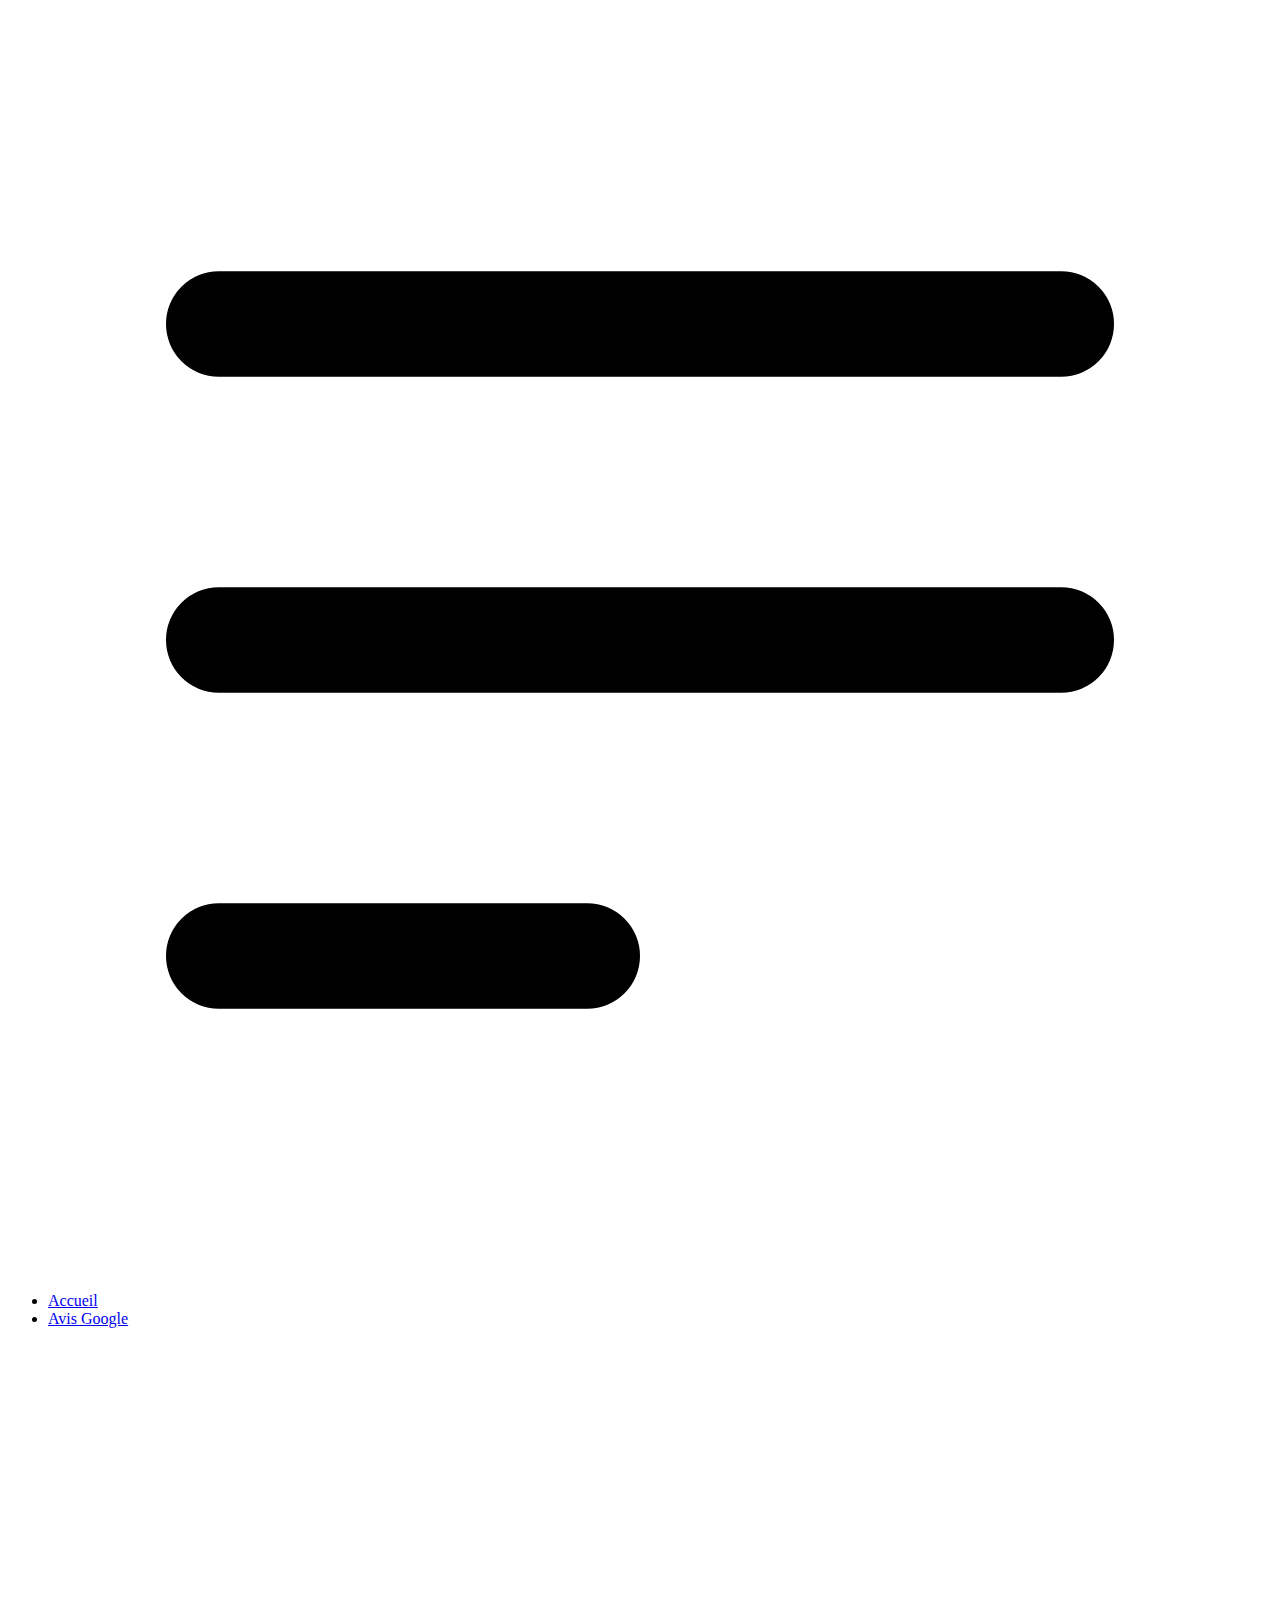
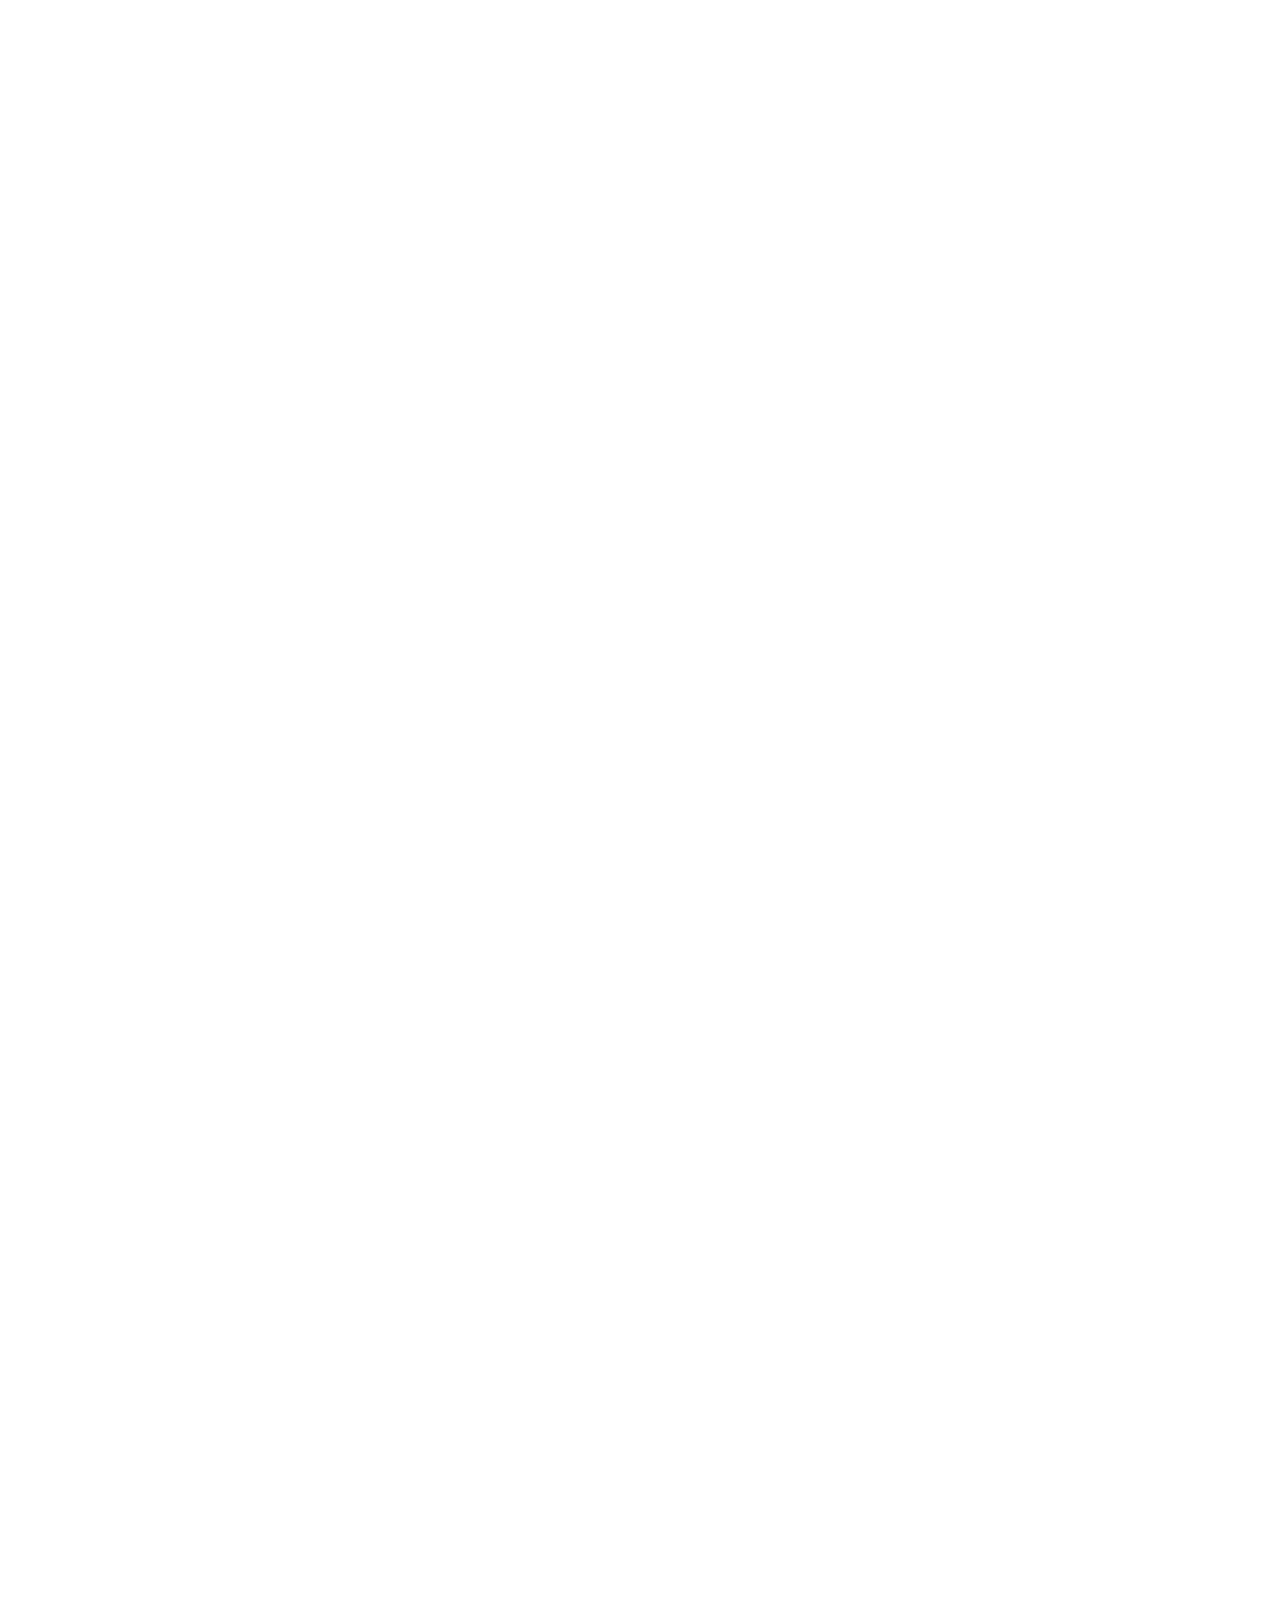
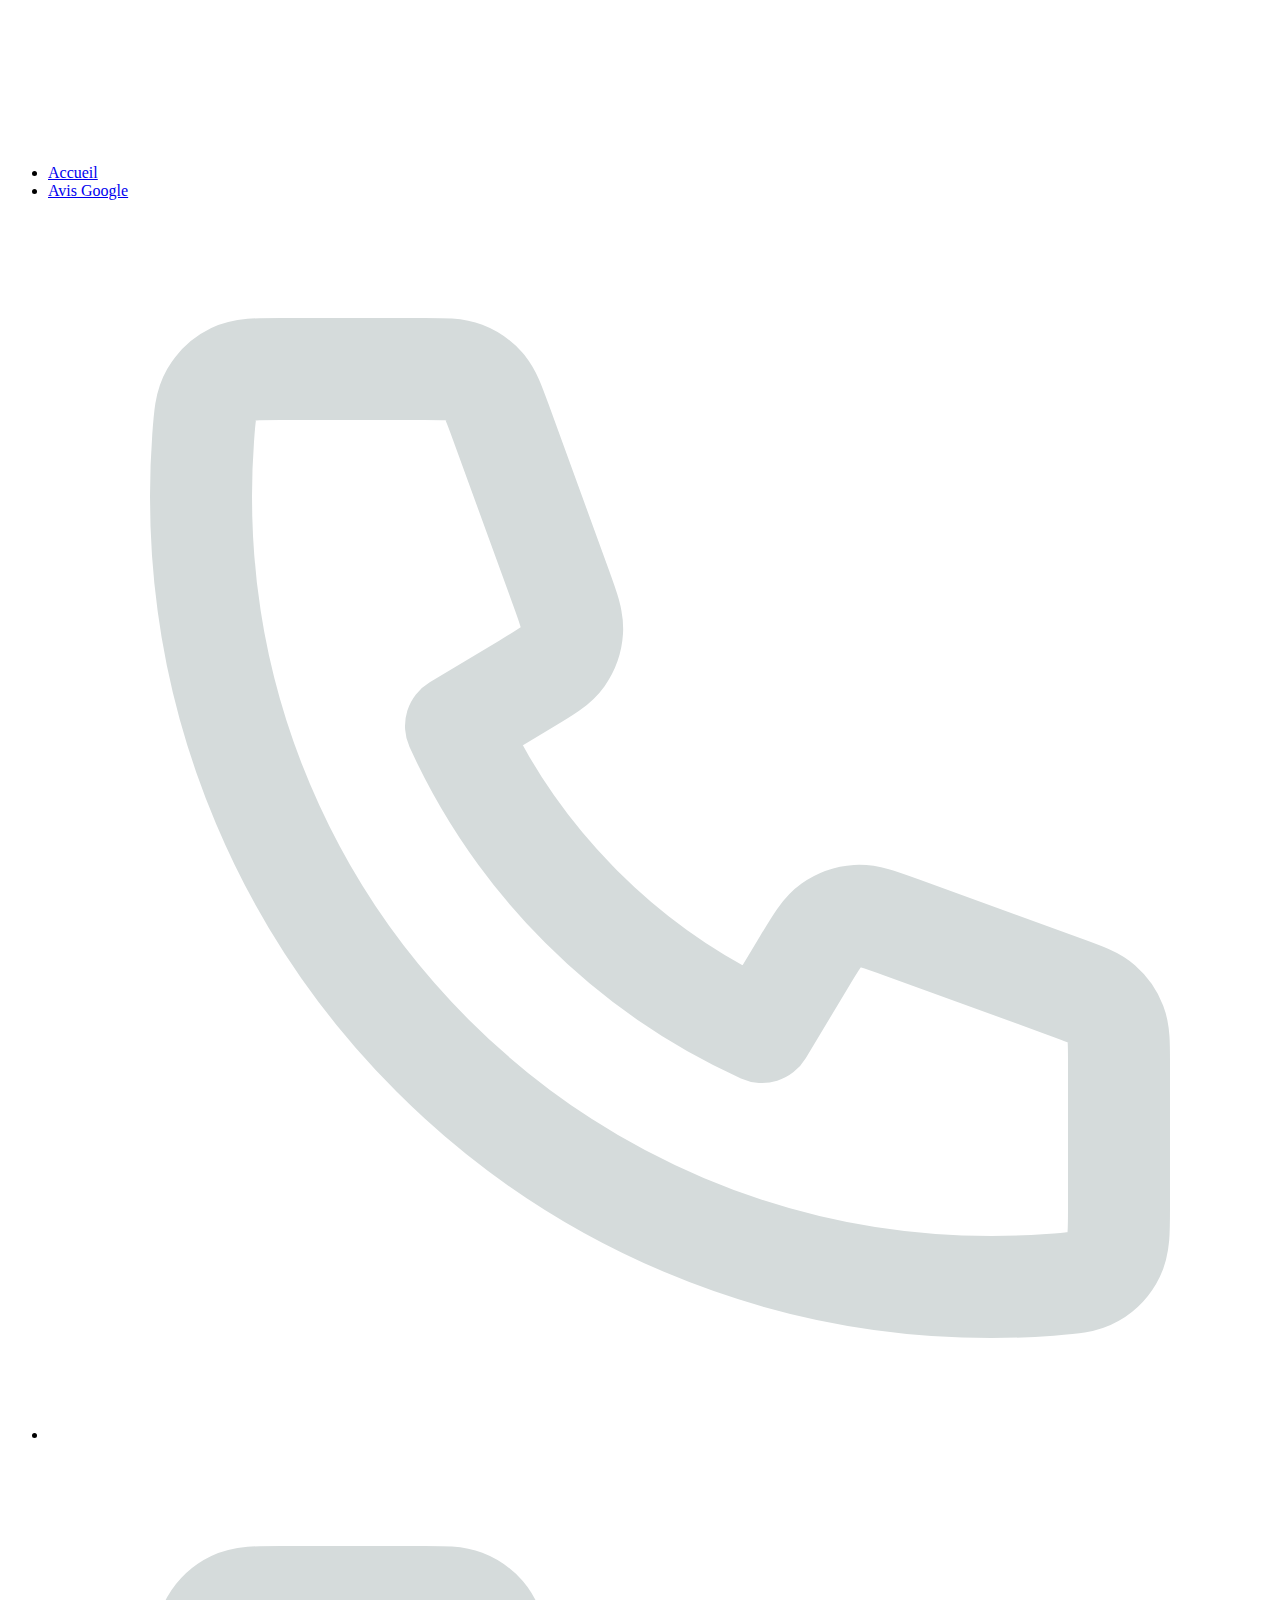
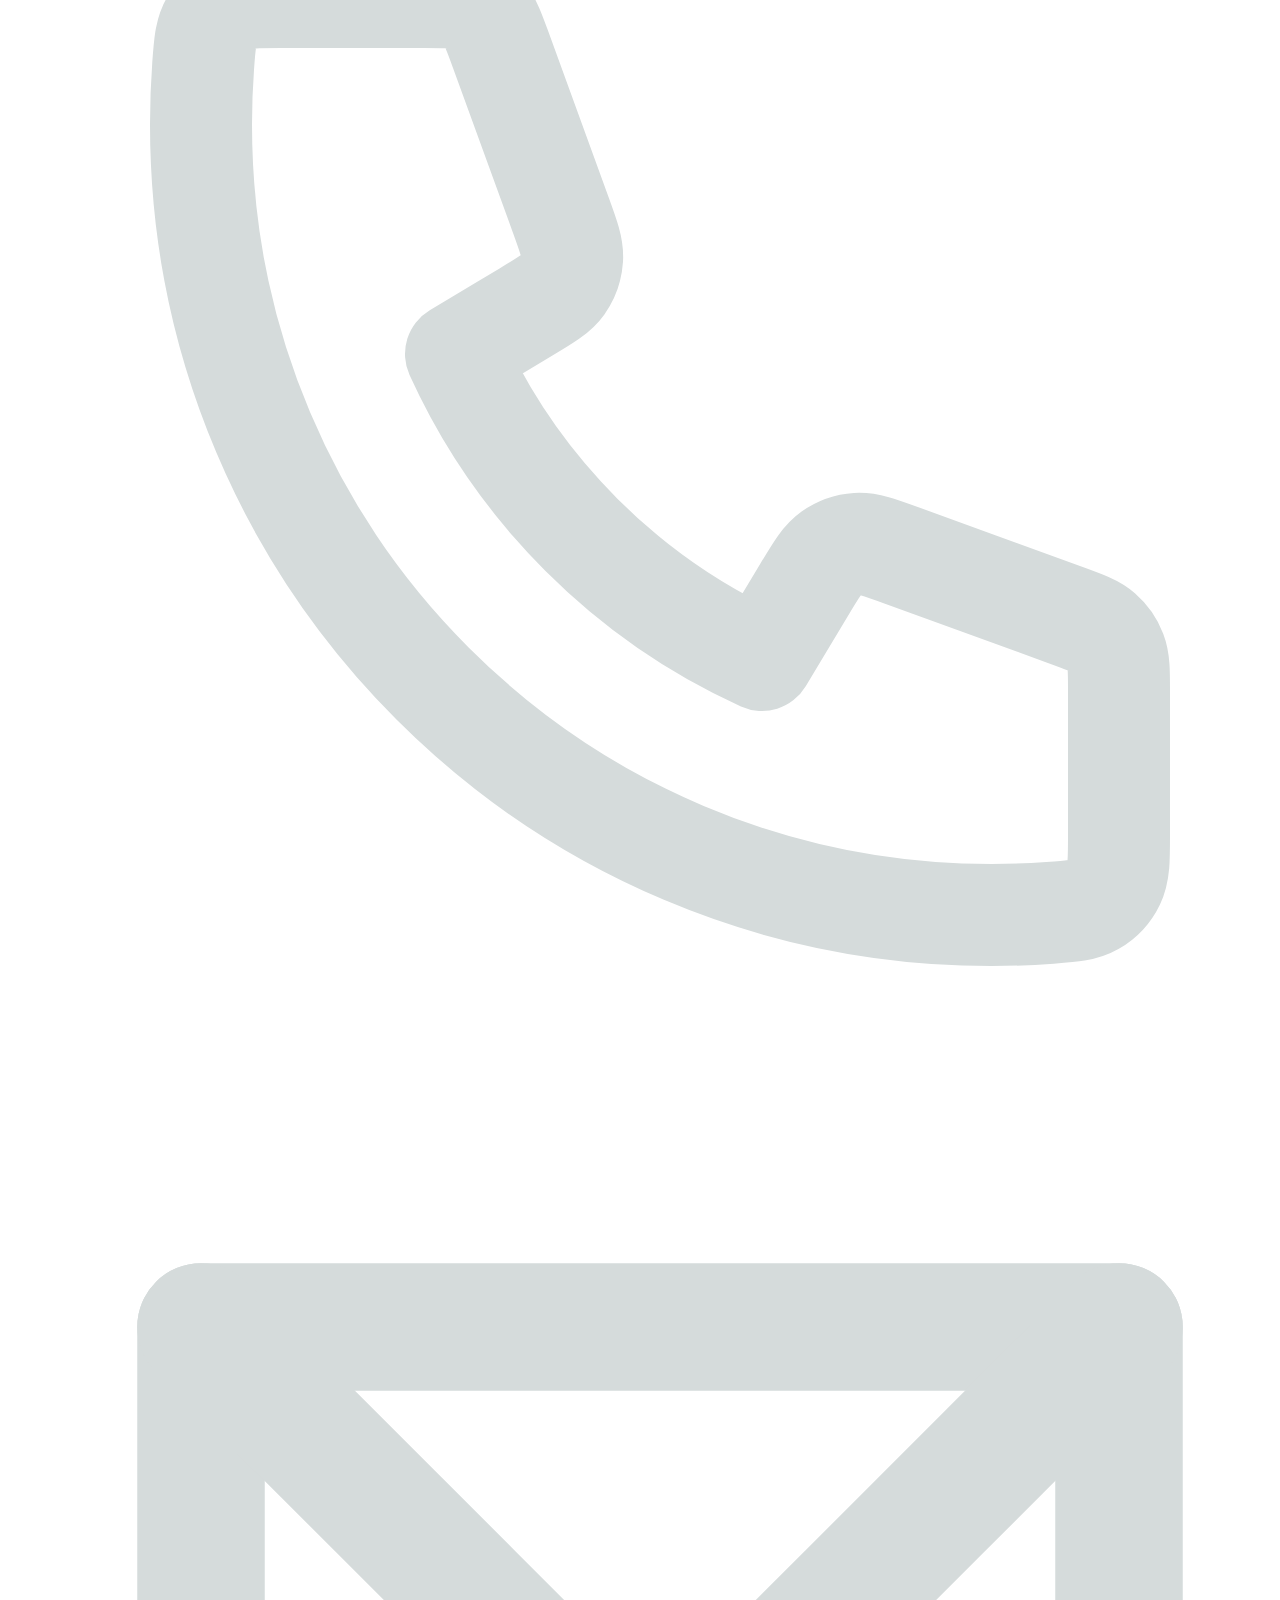
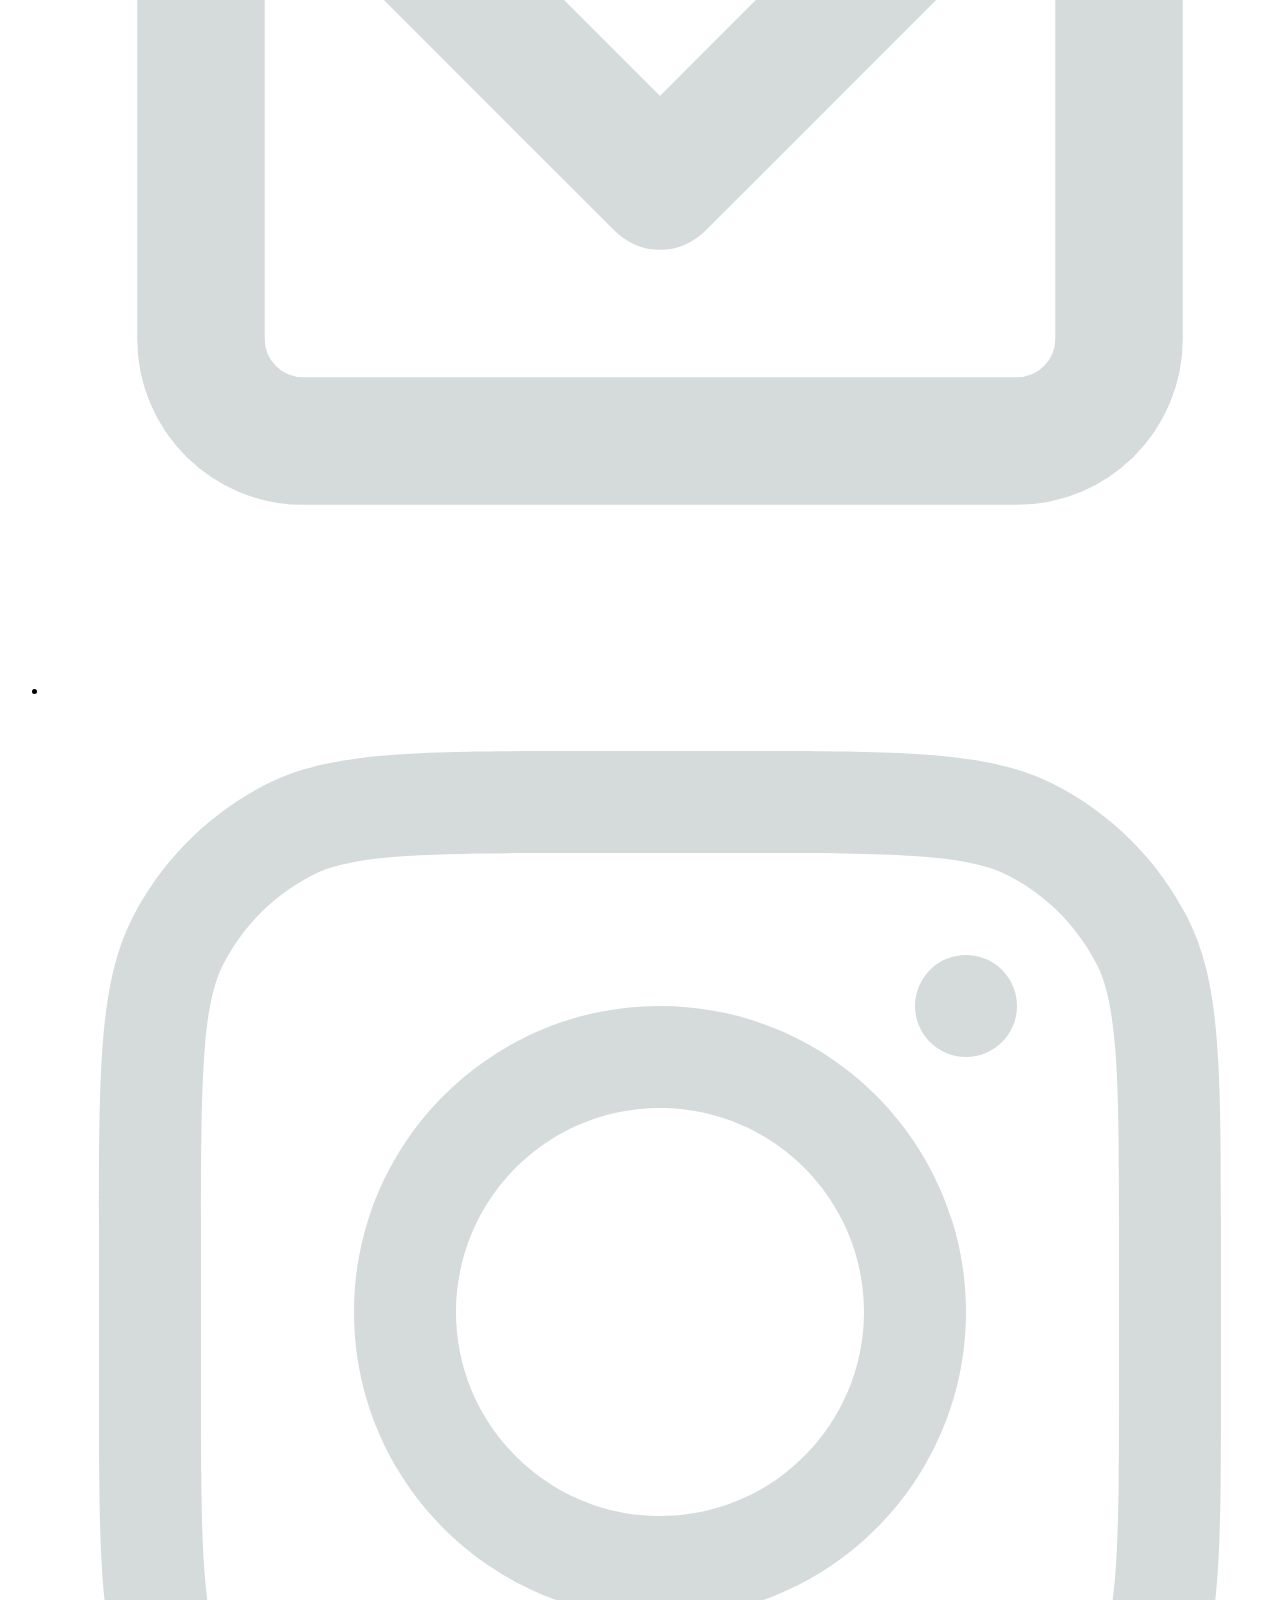
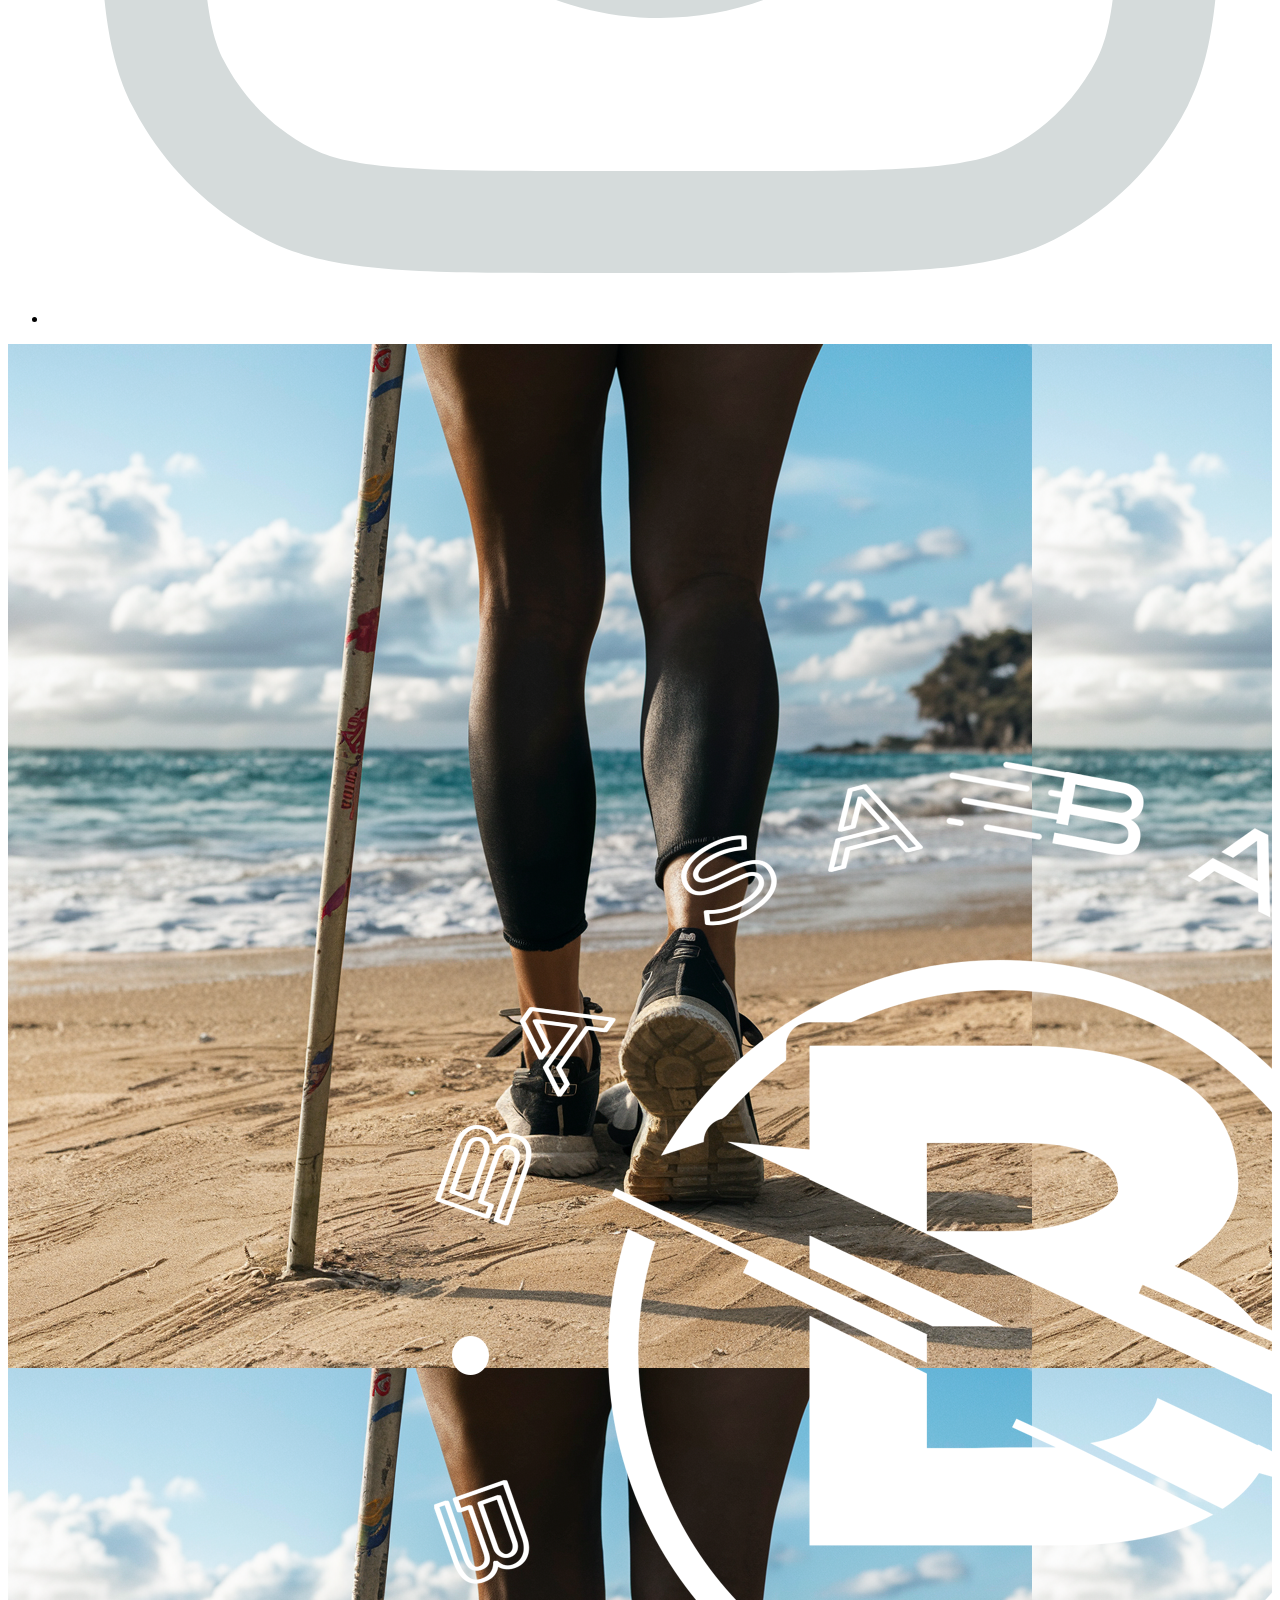
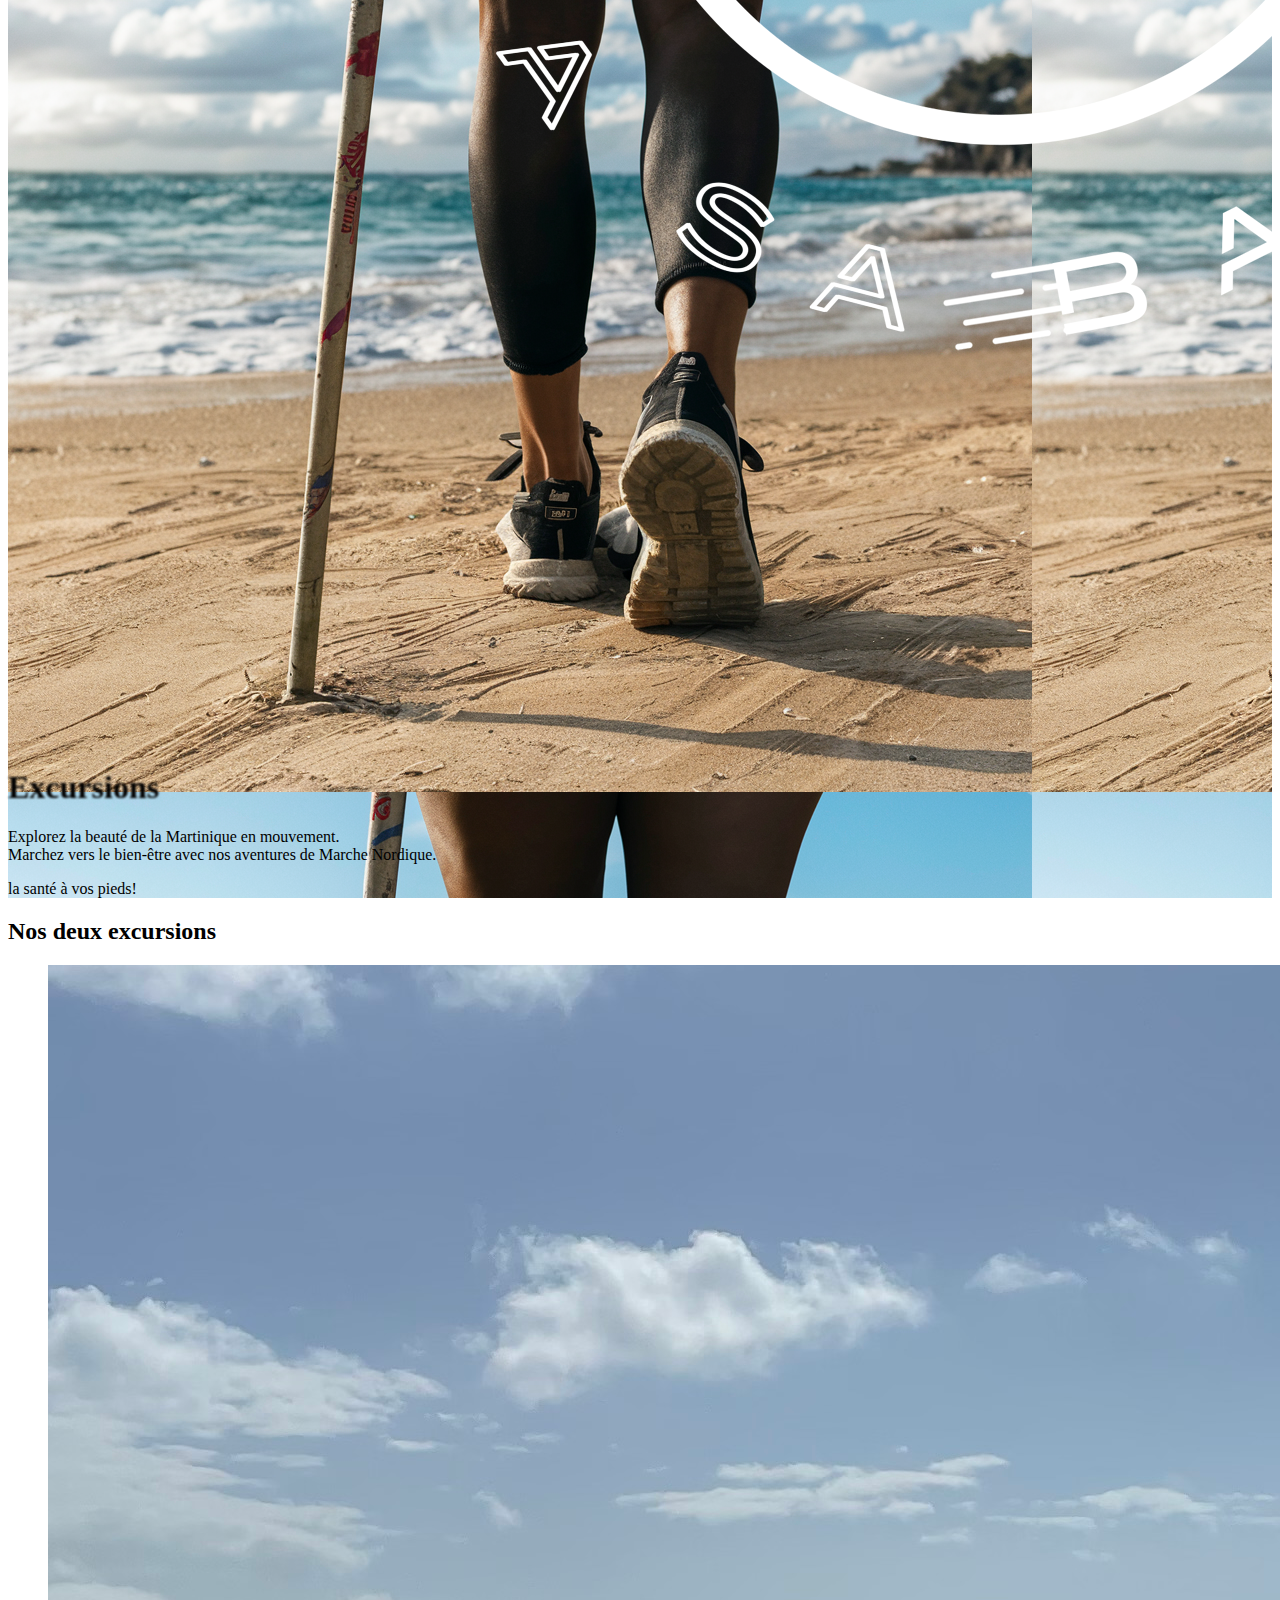
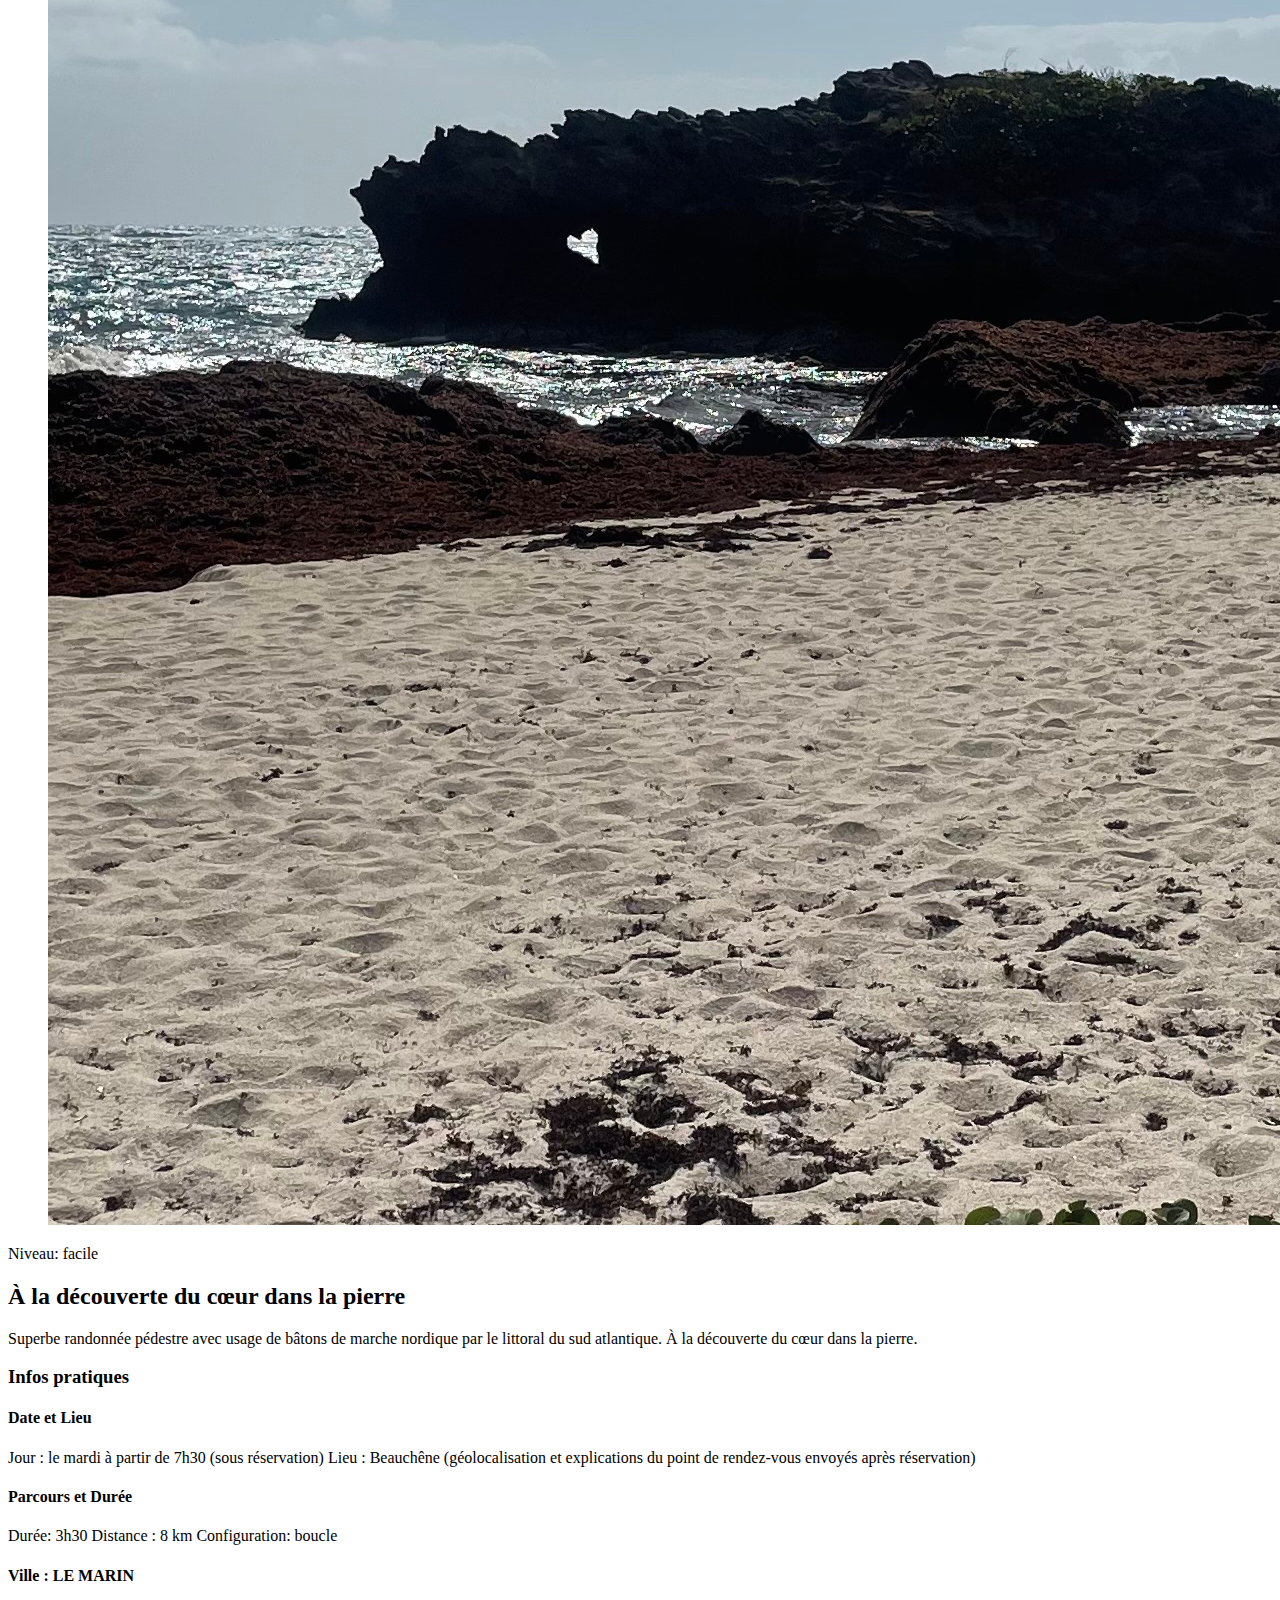
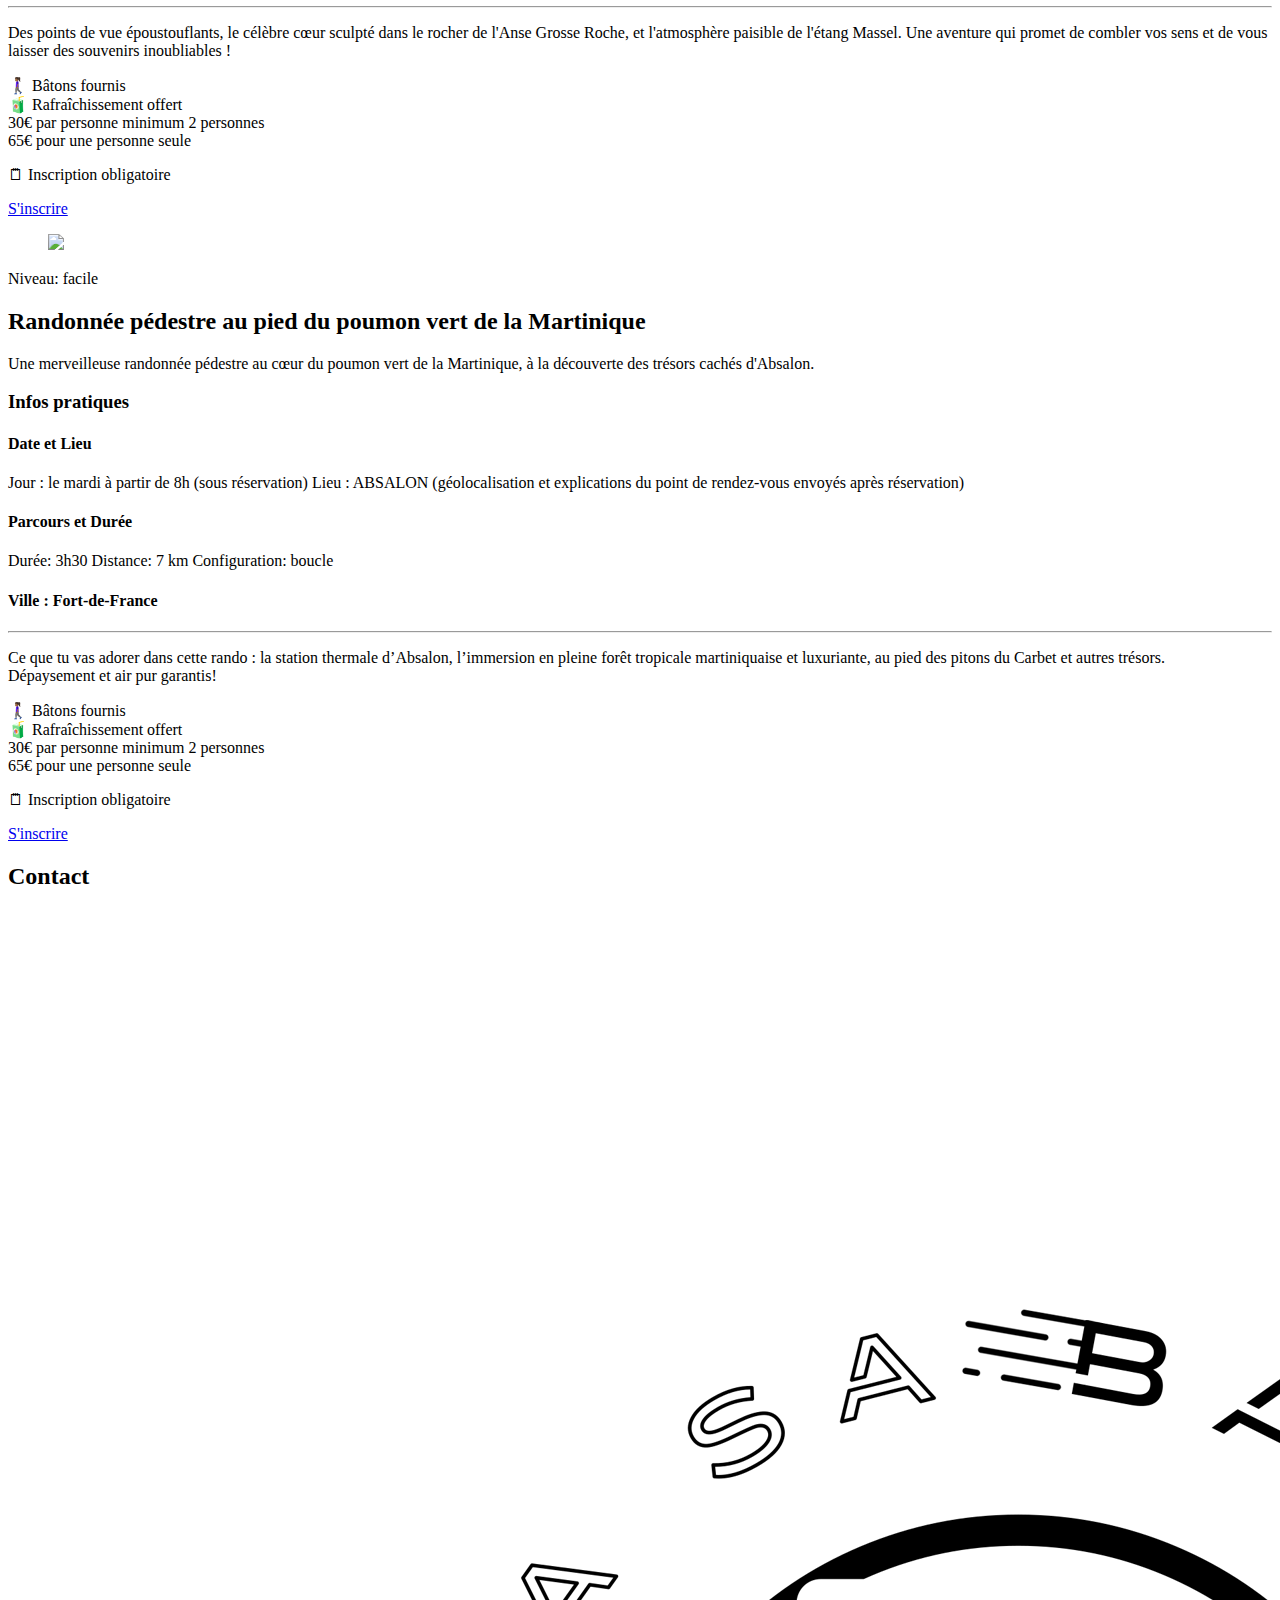
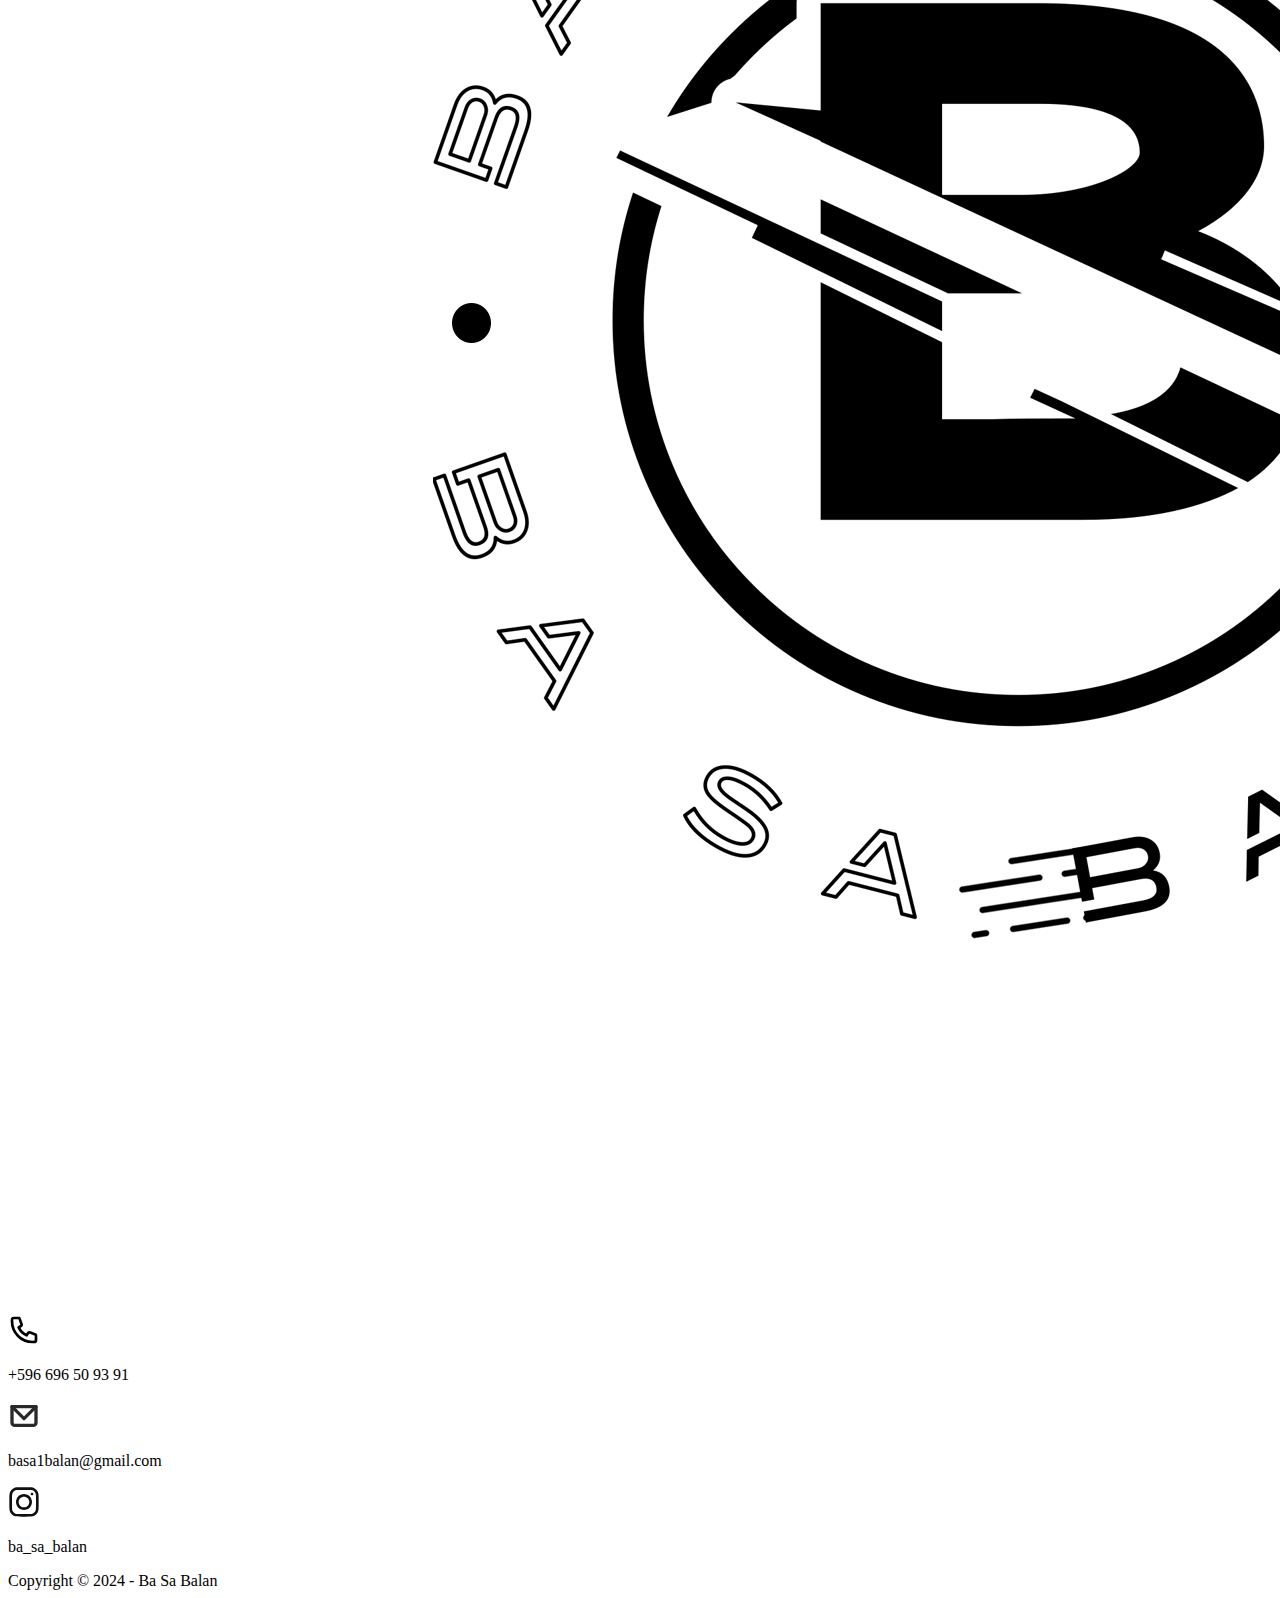
==== commit d991fc56: "fix: adapt to ui" ====
--- a/excursion.html
+++ b/excursion.html
@@ -246,7 +246,9 @@
         <div
           class="card w-full bg-[#fbf2c4ff] opacity-90 shadow-xl items-center flex flex-col lg:flex-row"
         >
-          <figure class="w-full p-4 items-center">
+          <figure
+            class="w-full lg:max-w-[500px] max-h-[500px] p-4 items-center"
+          >
             <img
               src="assets/image/randonee-atlantique.jpeg"
               class="rounded-xl object-cover"
@@ -349,7 +351,9 @@
         <div
           class="card w-full bg-[#fbf2c4ff] opacity-90 shadow-xl items-center flex flex-col lg:flex-row"
         >
-          <figure class="w-full p-4 items-center">
+          <figure
+            class="w-full lg:max-w-[500px] max-h-[500px] p-4 items-center"
+          >
             <img
               src="assets/image/randonnee-riviere.jpeg"
               class="rounded-xl object-cover"
@@ -407,9 +411,9 @@
                 <div class="flex flex-row">
                   <p class="font-bold">
                     Ce que tu vas adorer dans cette rando : la station thermale
-                    d’Absalon, l’immersion en pleine forêt tropicale et
-                    luxuriante, au pied des pitons du Carbet et autres
-                    trésors.<br />
+                    d’Absalon, l’immersion en pleine forêt tropicale
+                    martiniquaise et luxuriante, au pied des pitons du Carbet et
+                    autres trésors.<br />
                     Dépaysement et air pur garantis!
                   </p>
                 </div>
@@ -464,10 +468,6 @@
           <img
             class="w-[200px] m-[20px]"
             src="assets/logo/logo-moyen-noir-rond.png"
-          />
-          <img
-            class="w-[200px] m-[20px]"
-            src="assets/logo/logo-horizontal-noir.png"
           />
         </div>
 
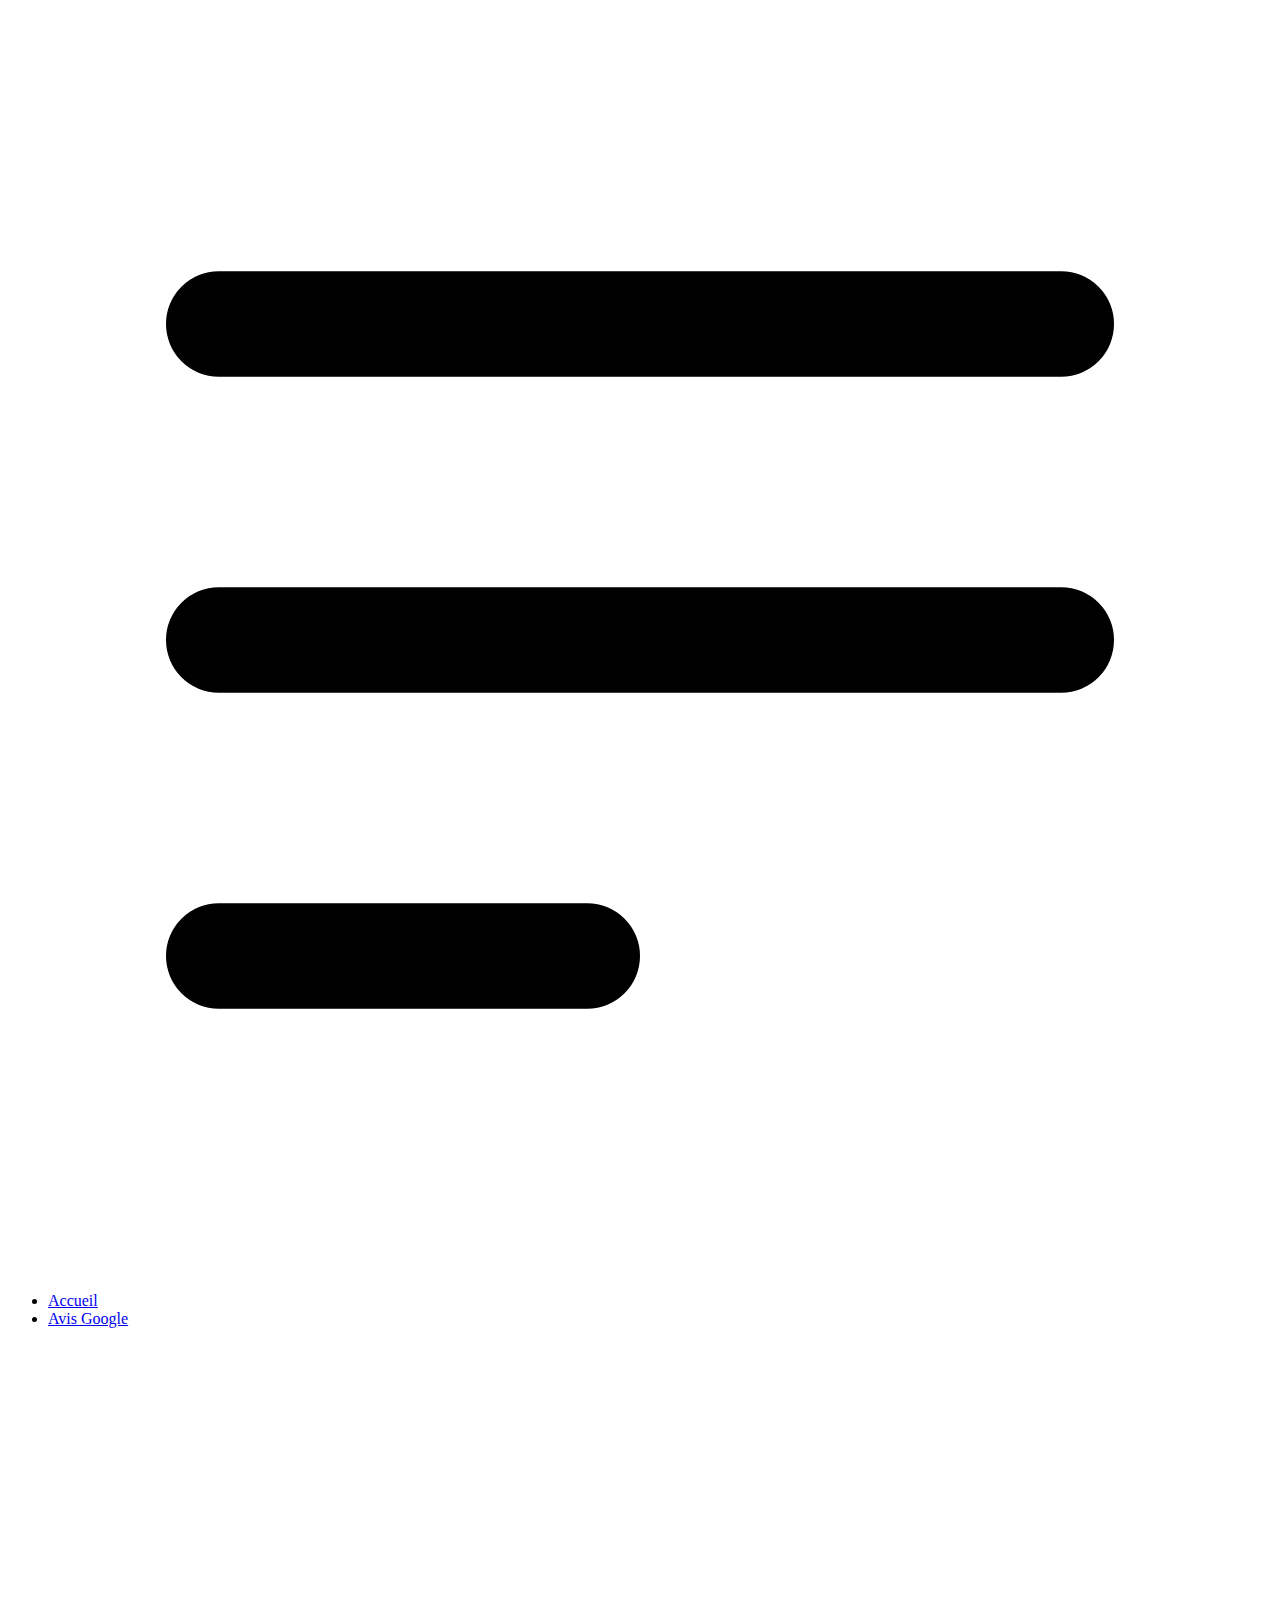
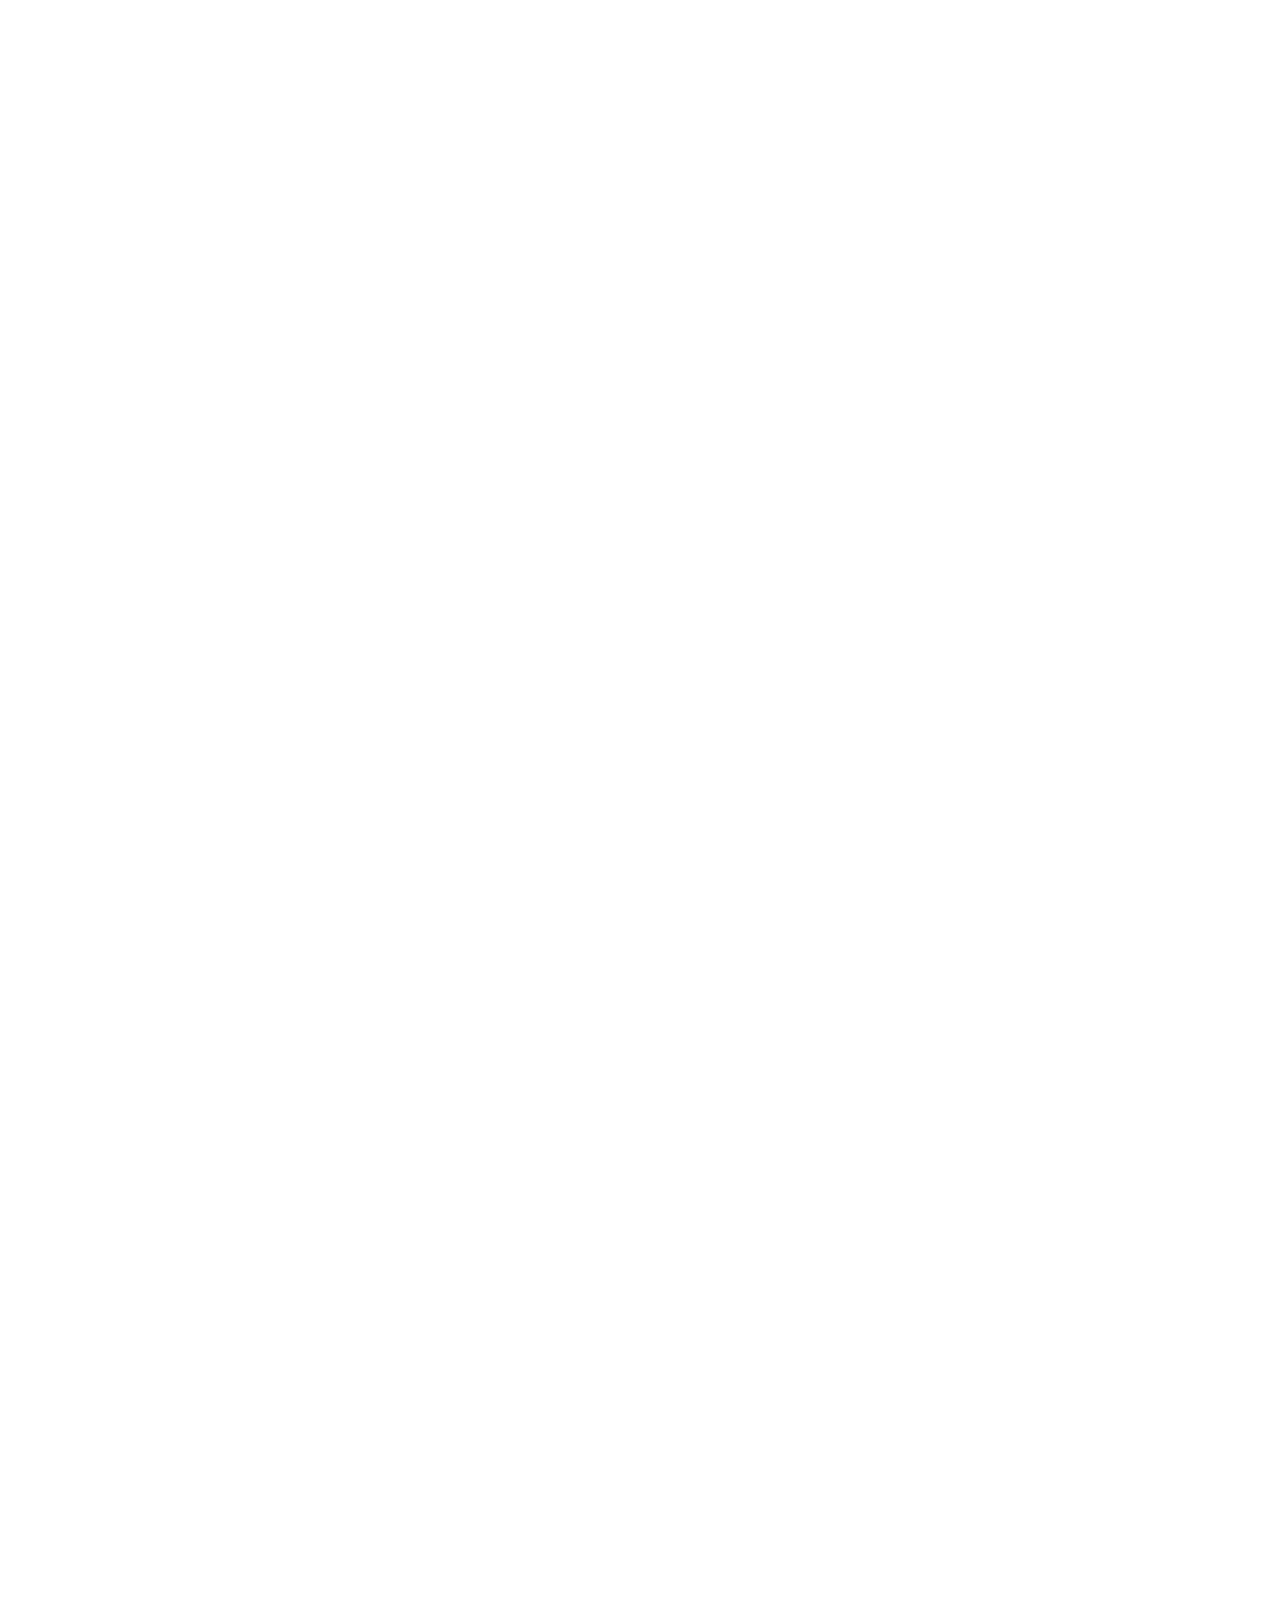
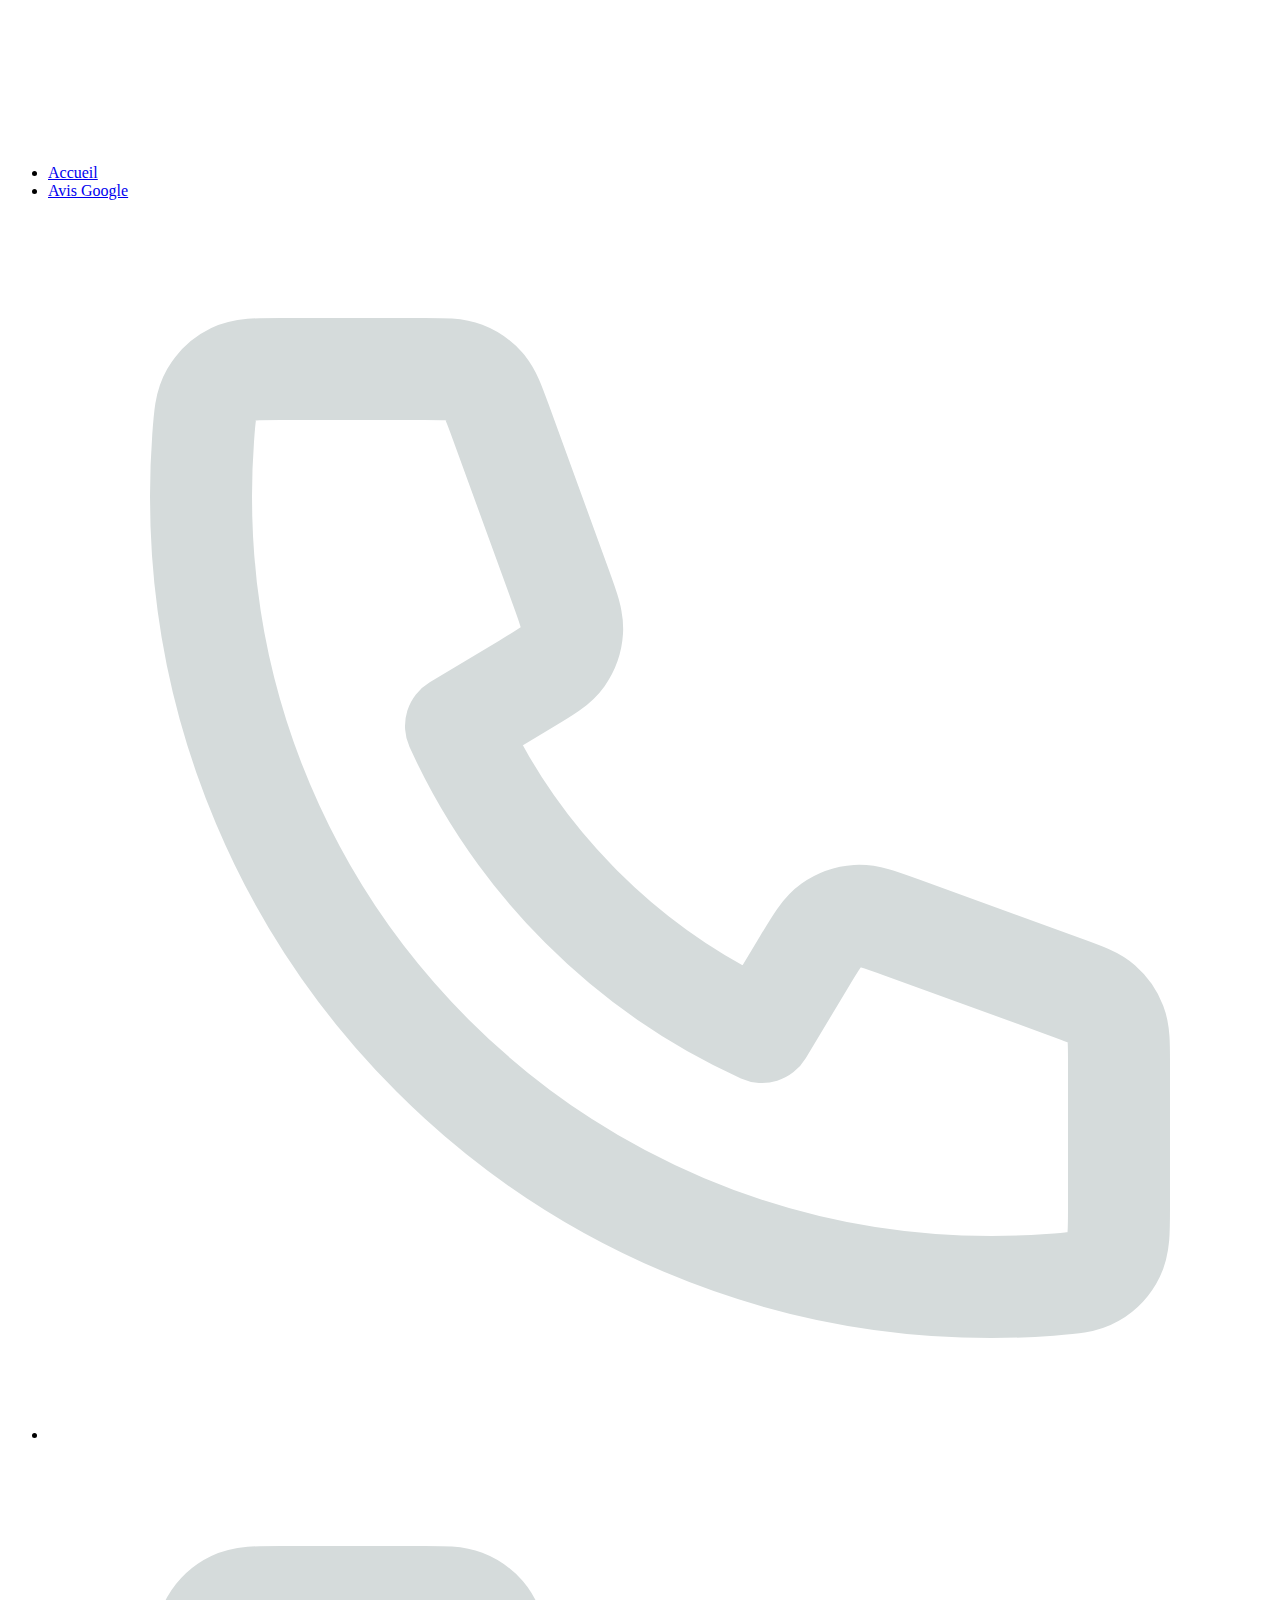
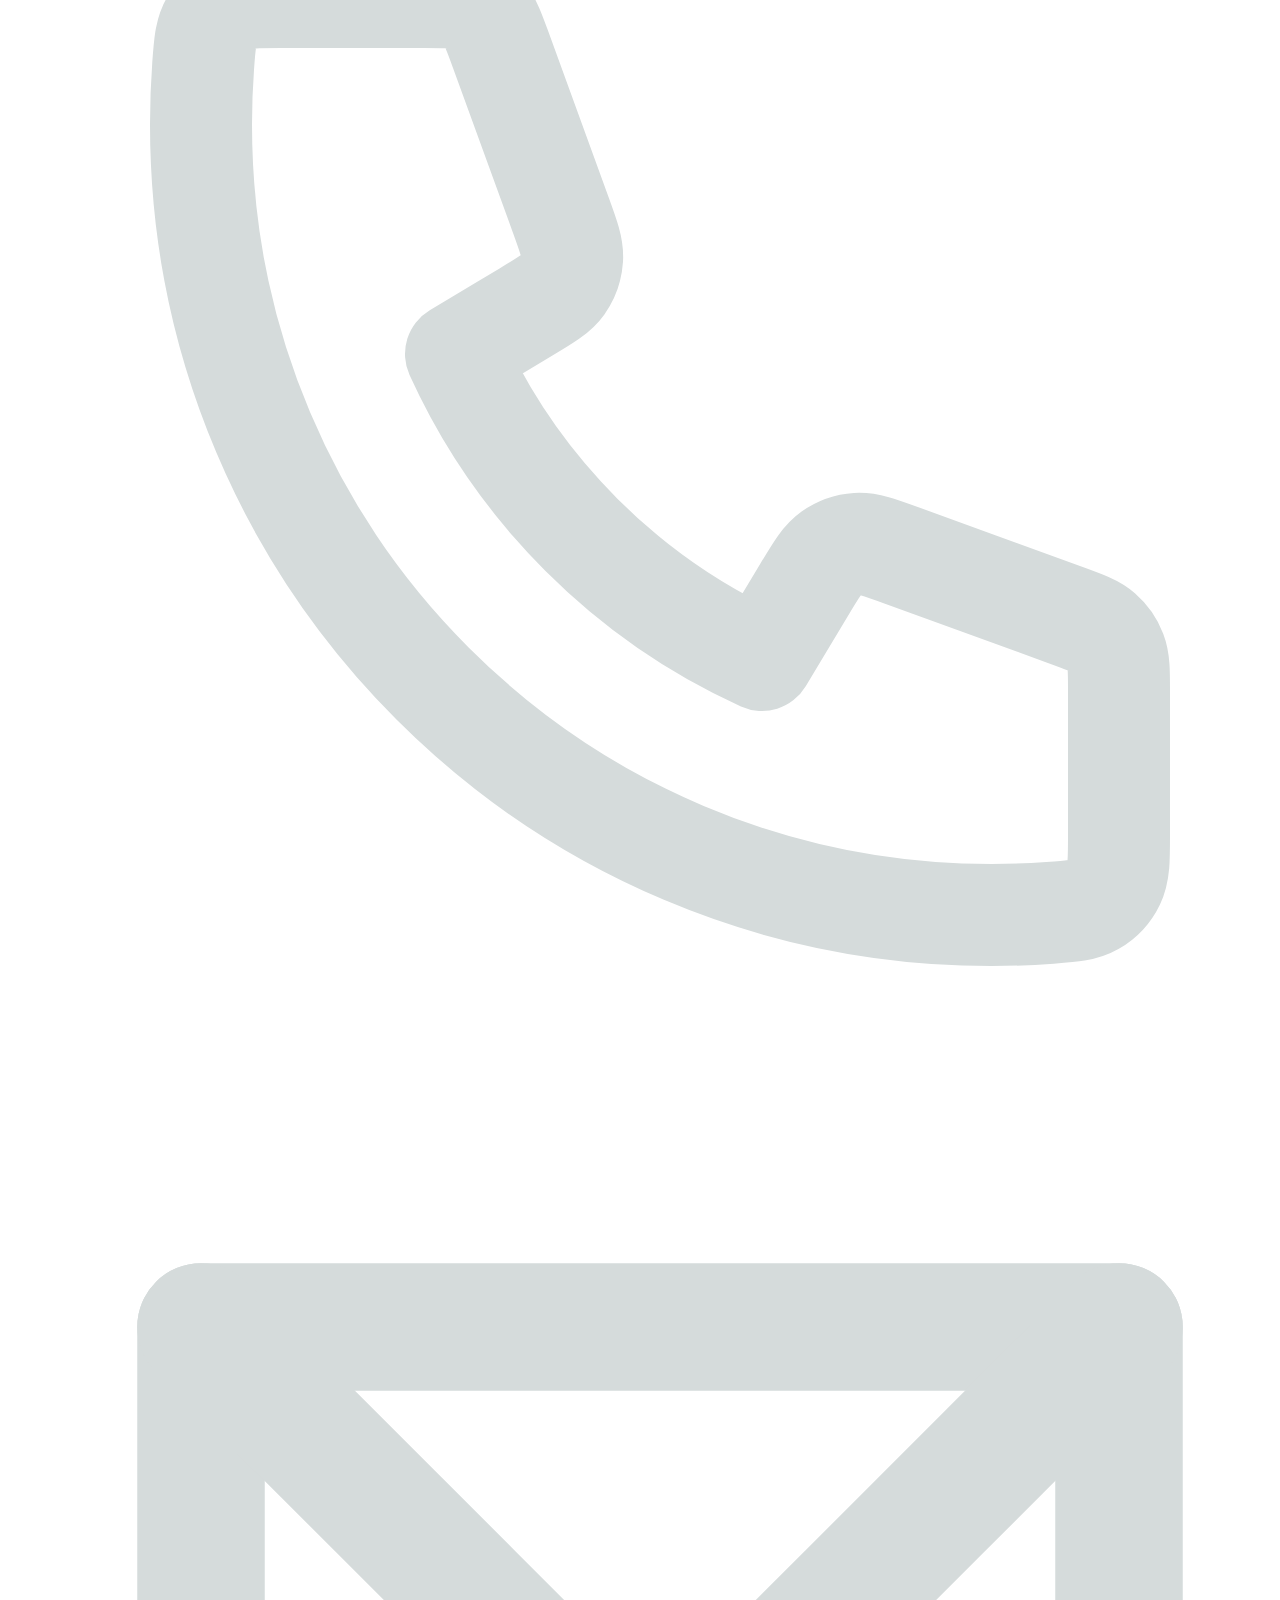
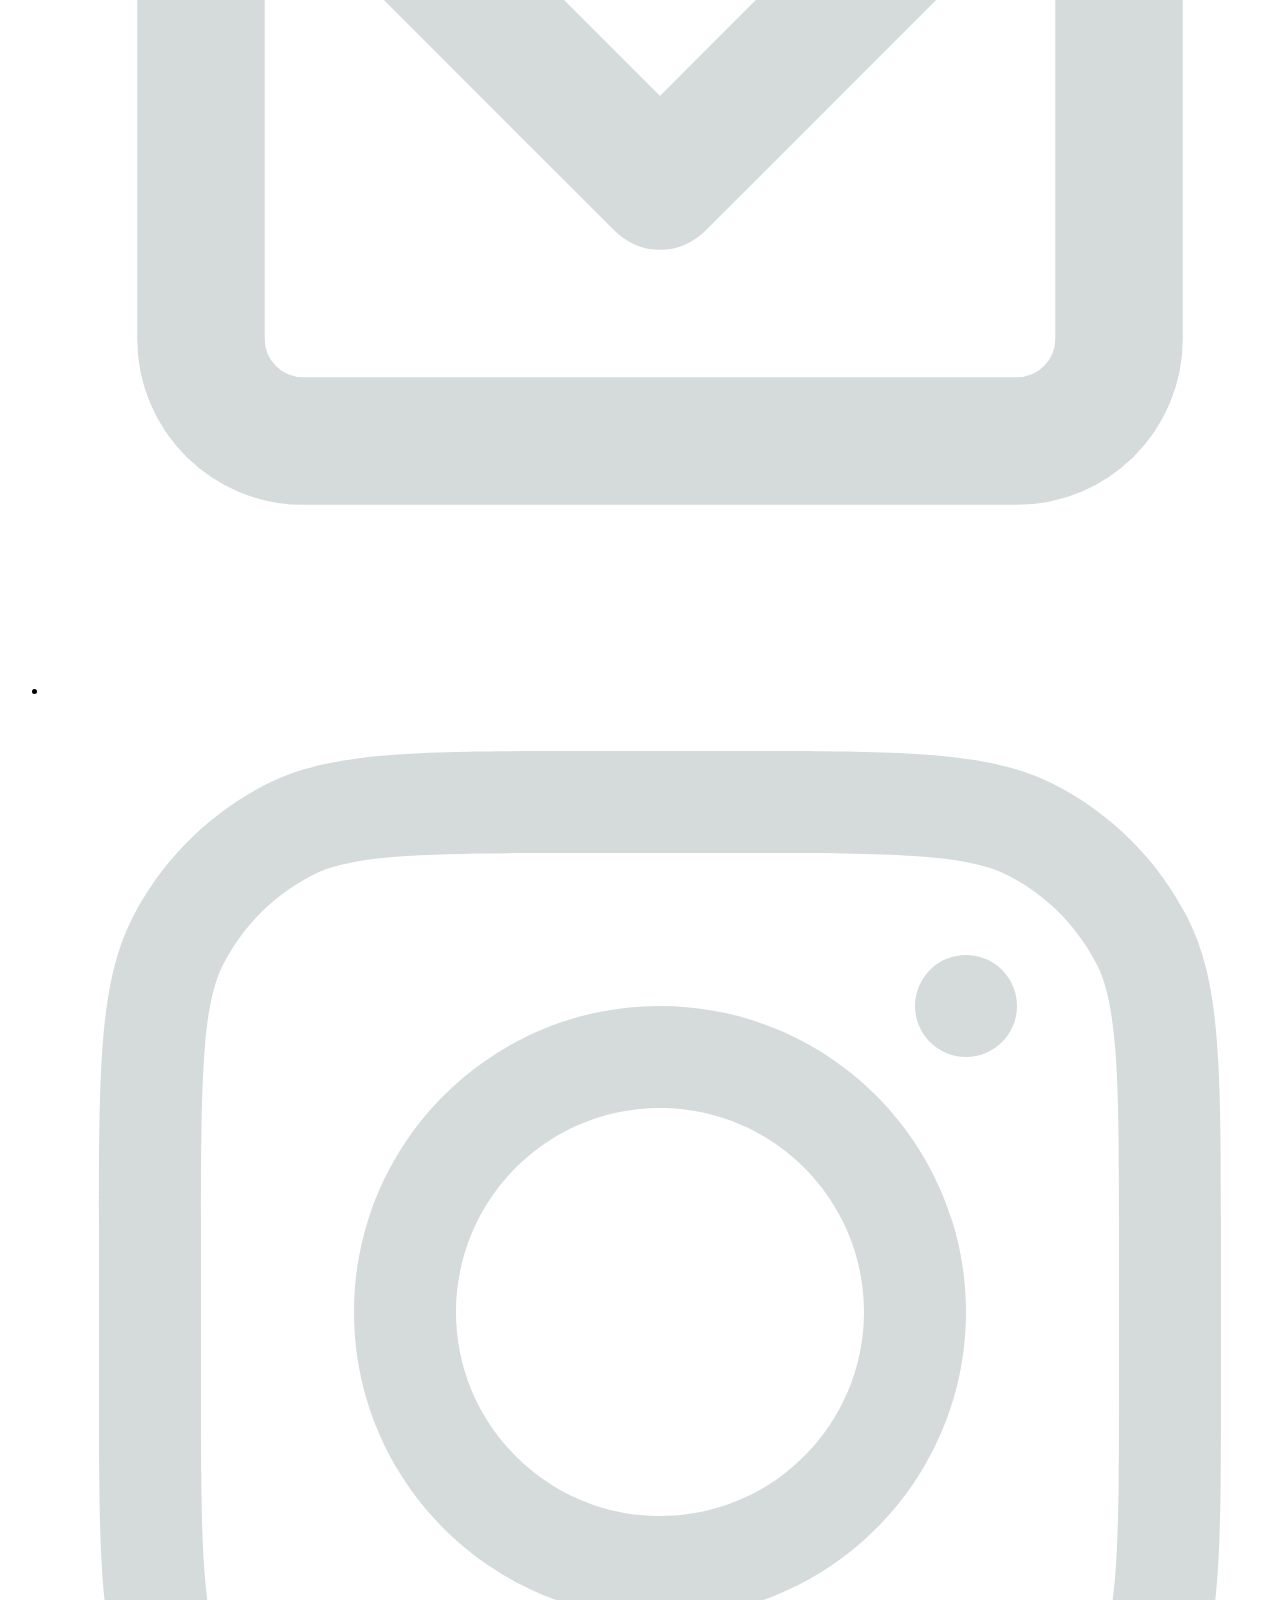
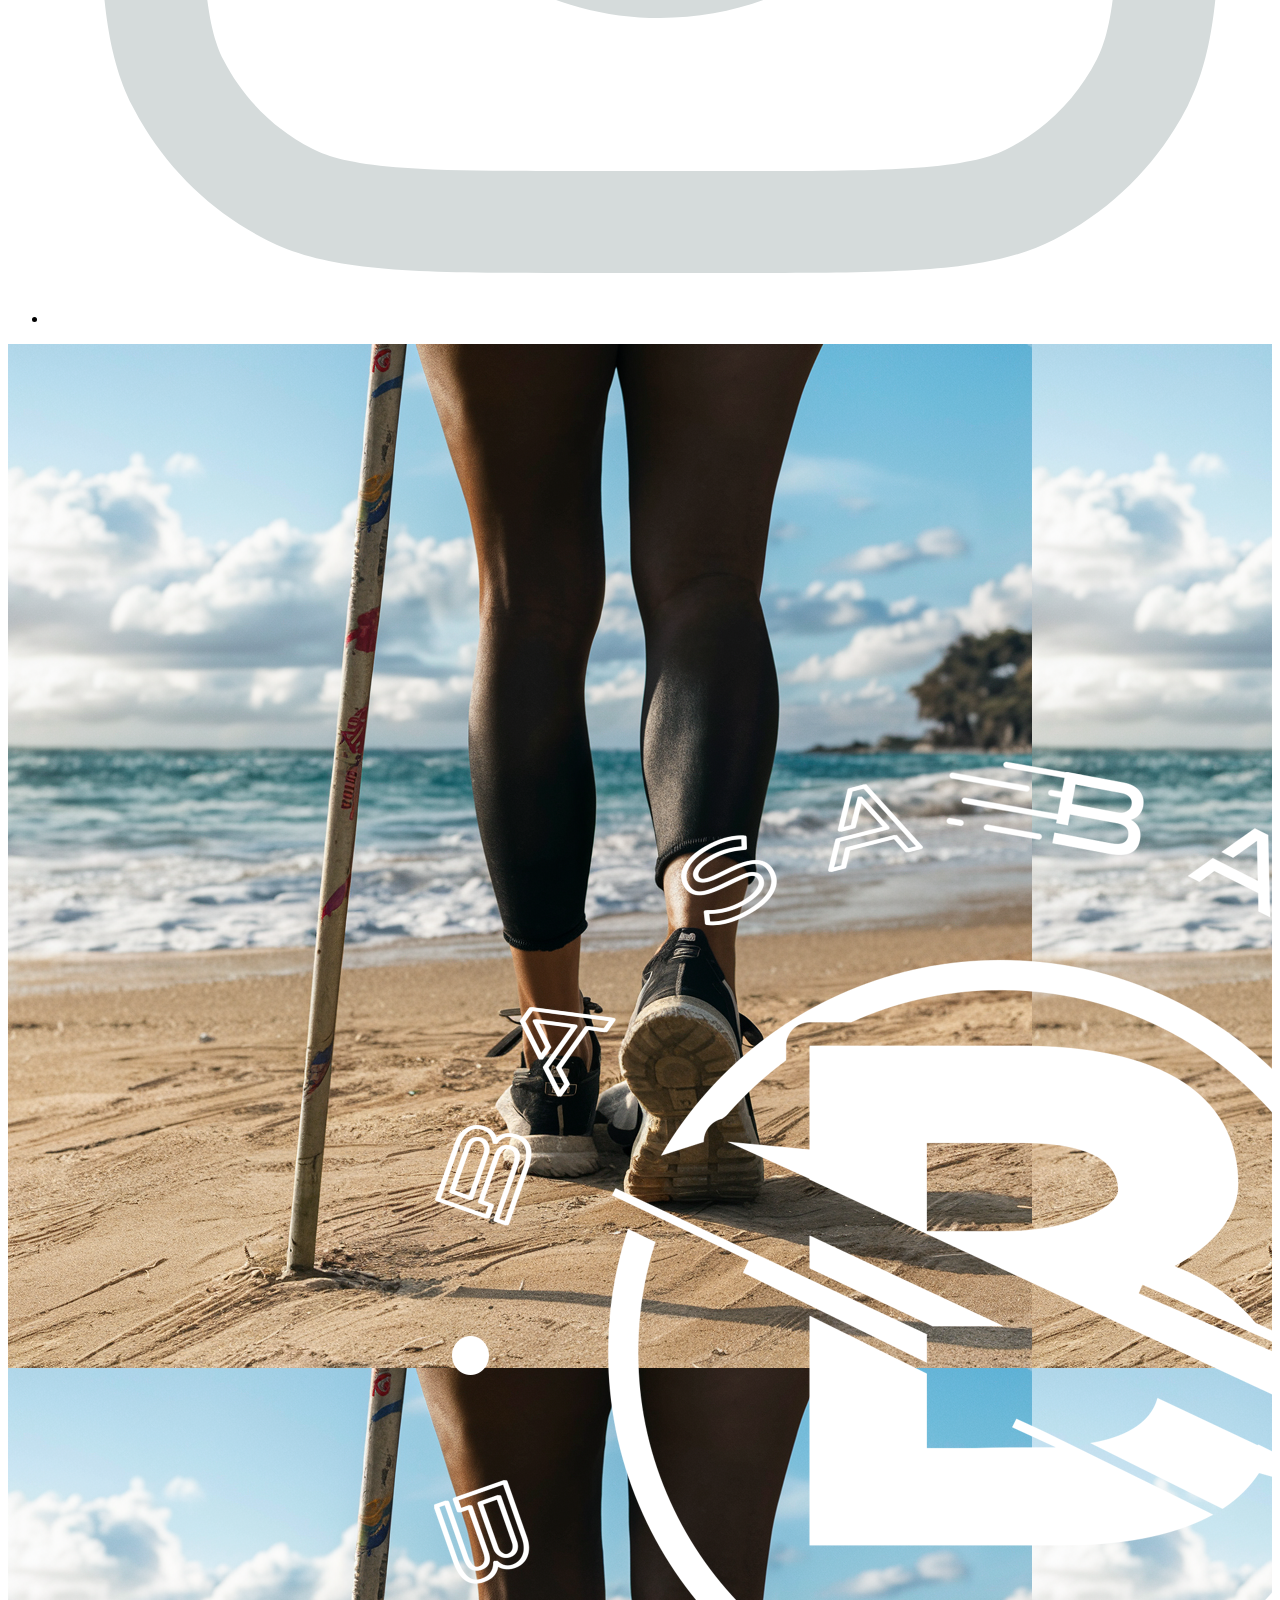
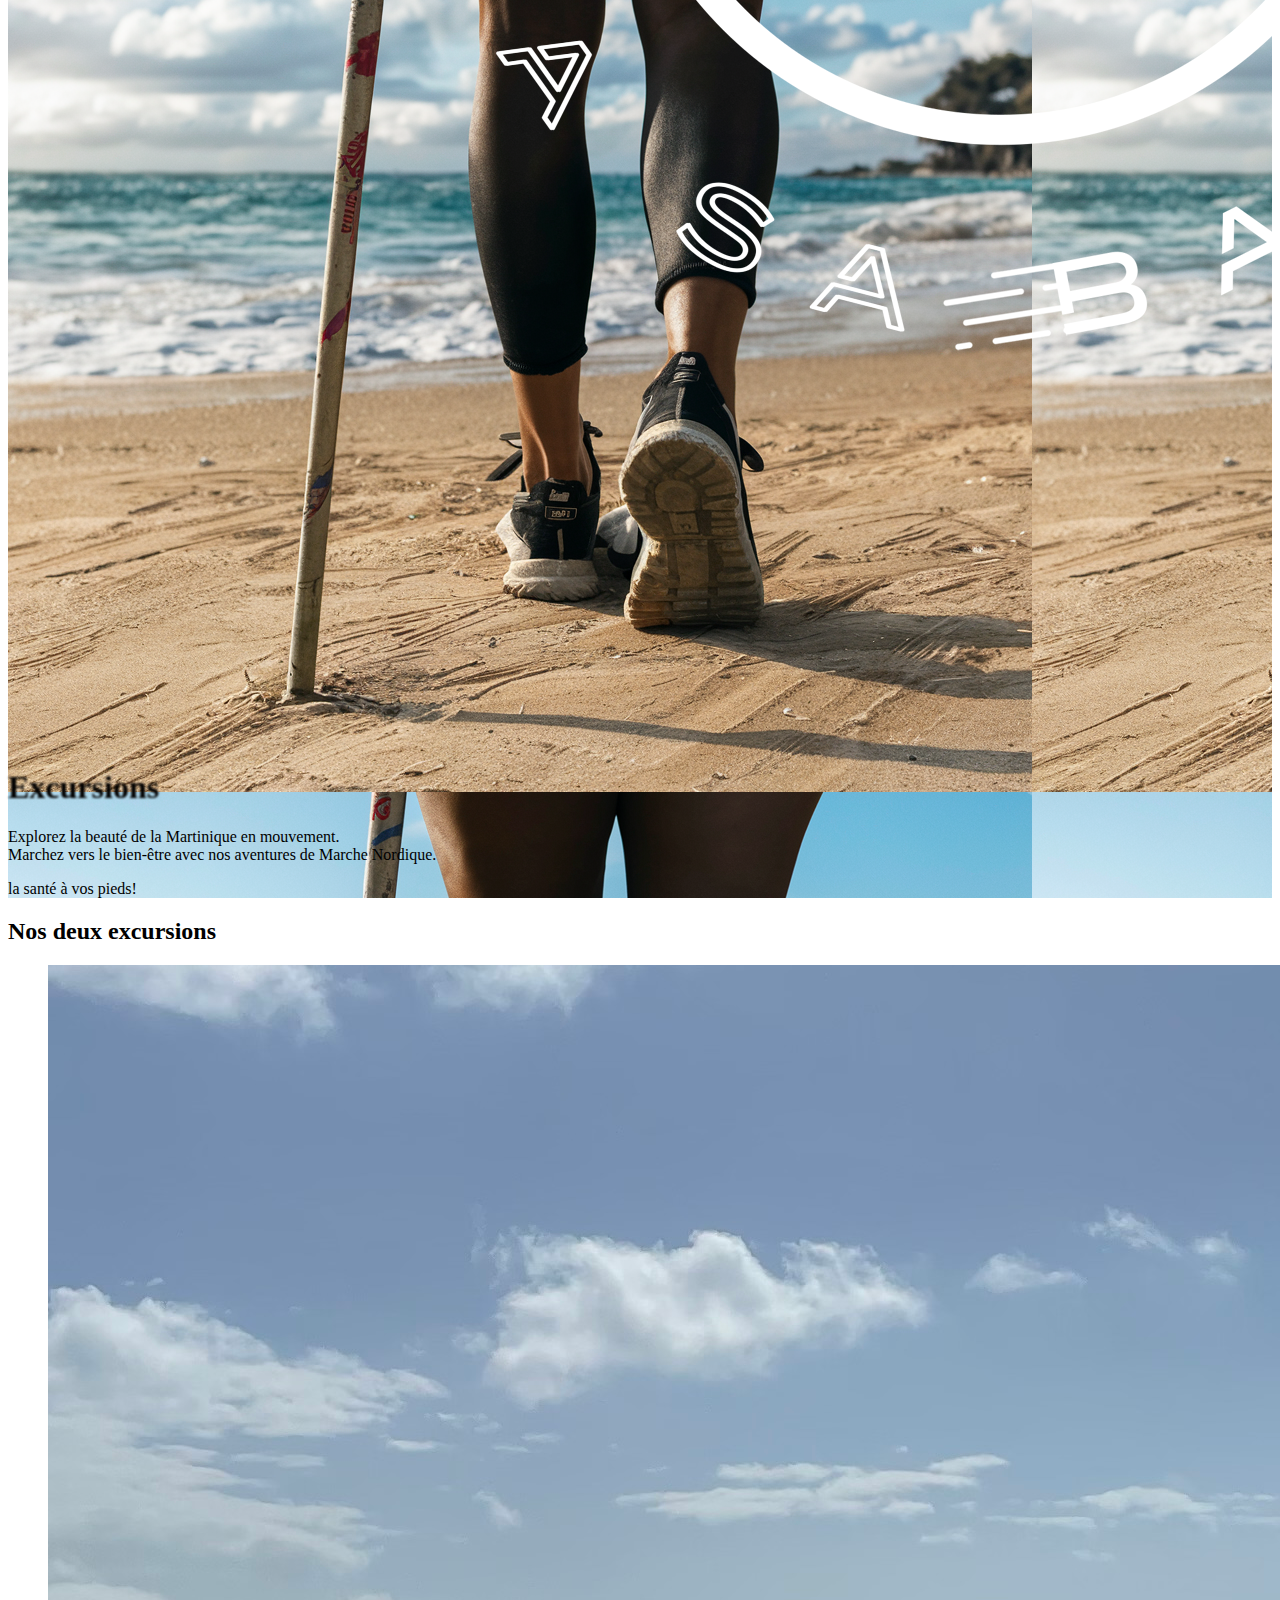
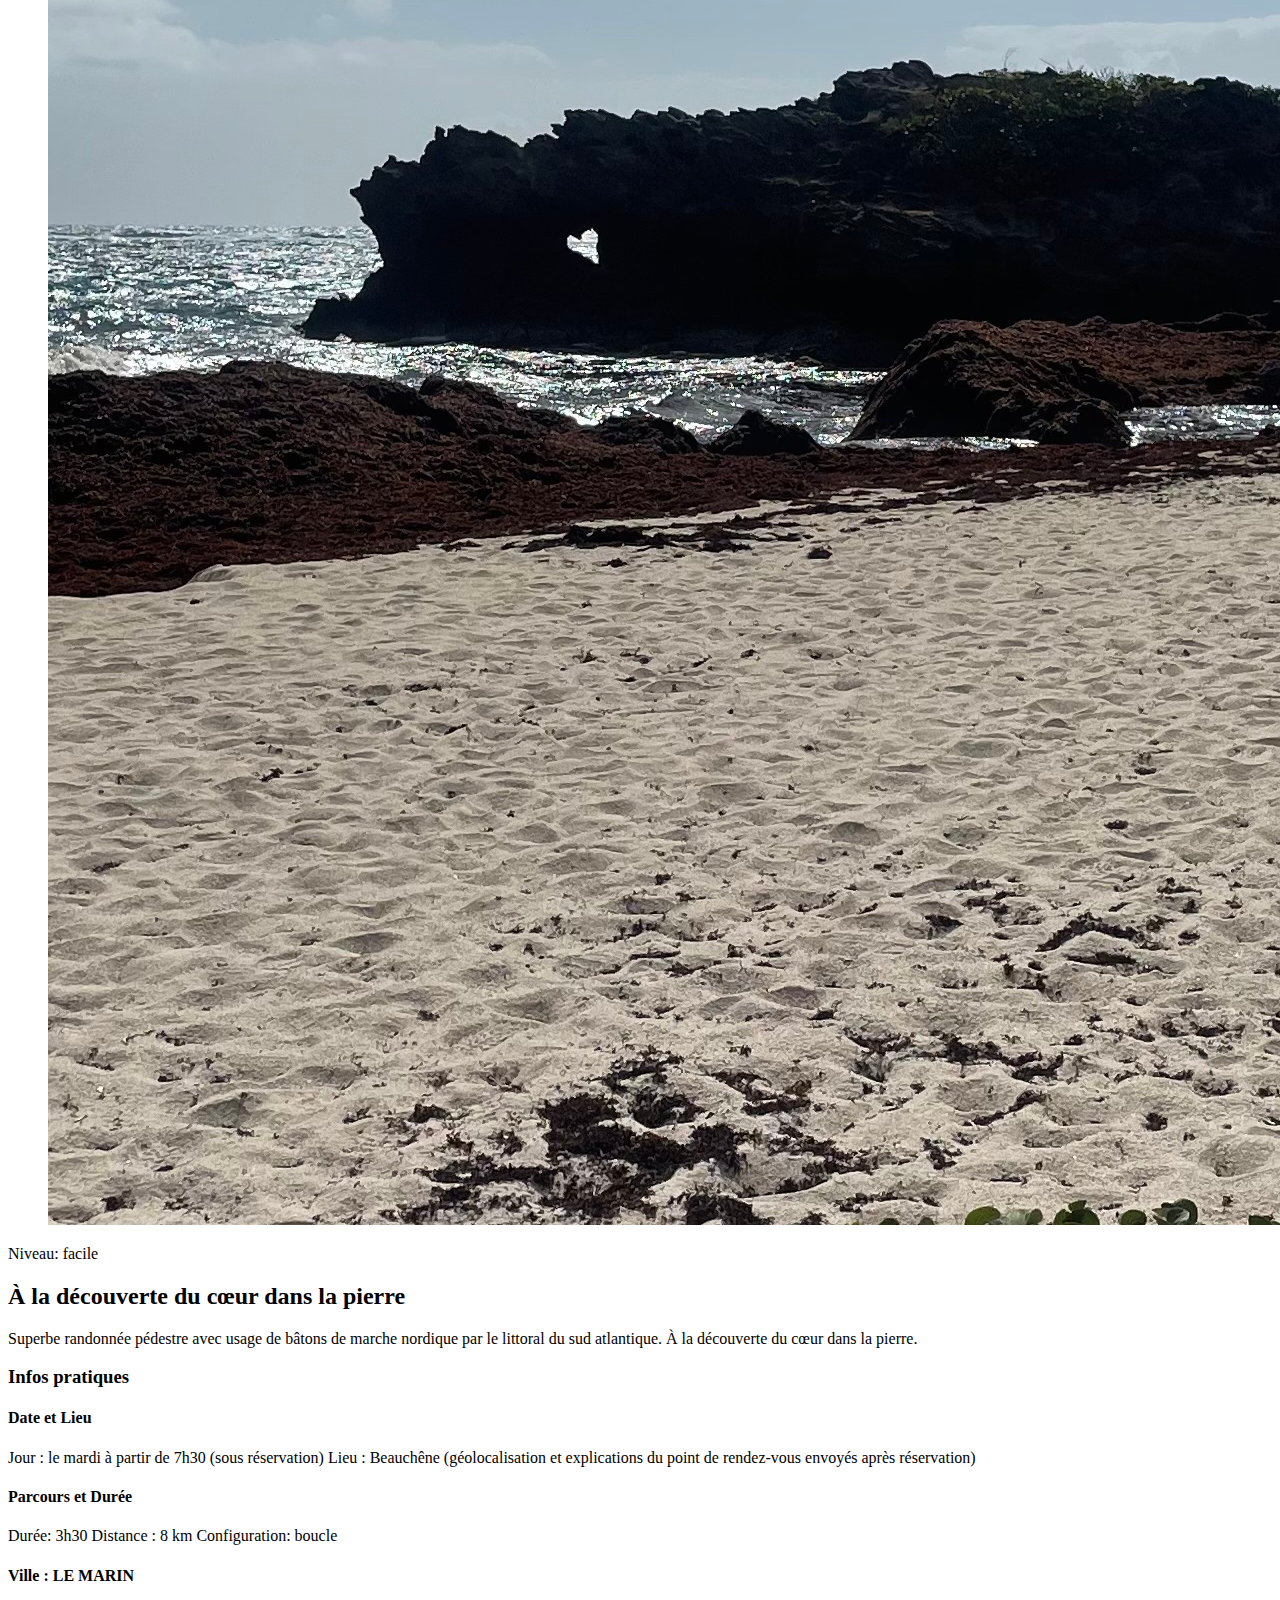
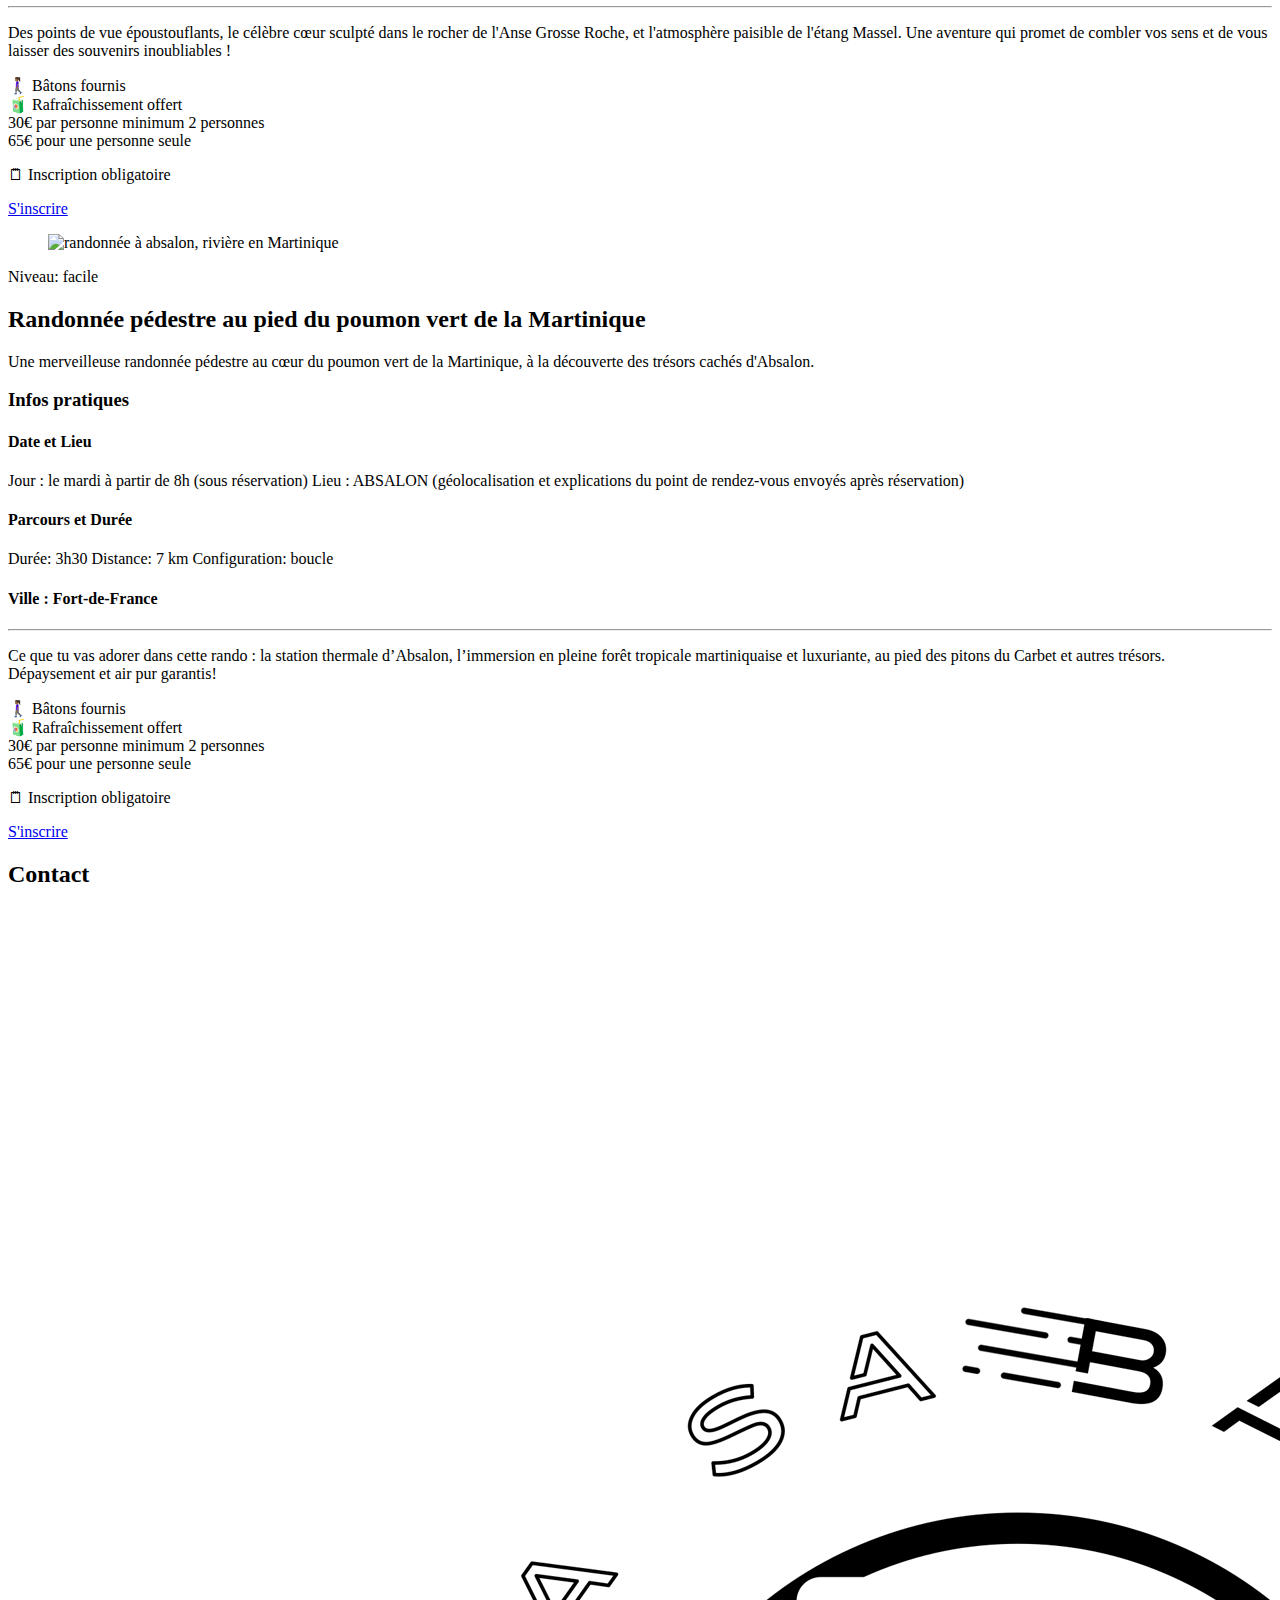
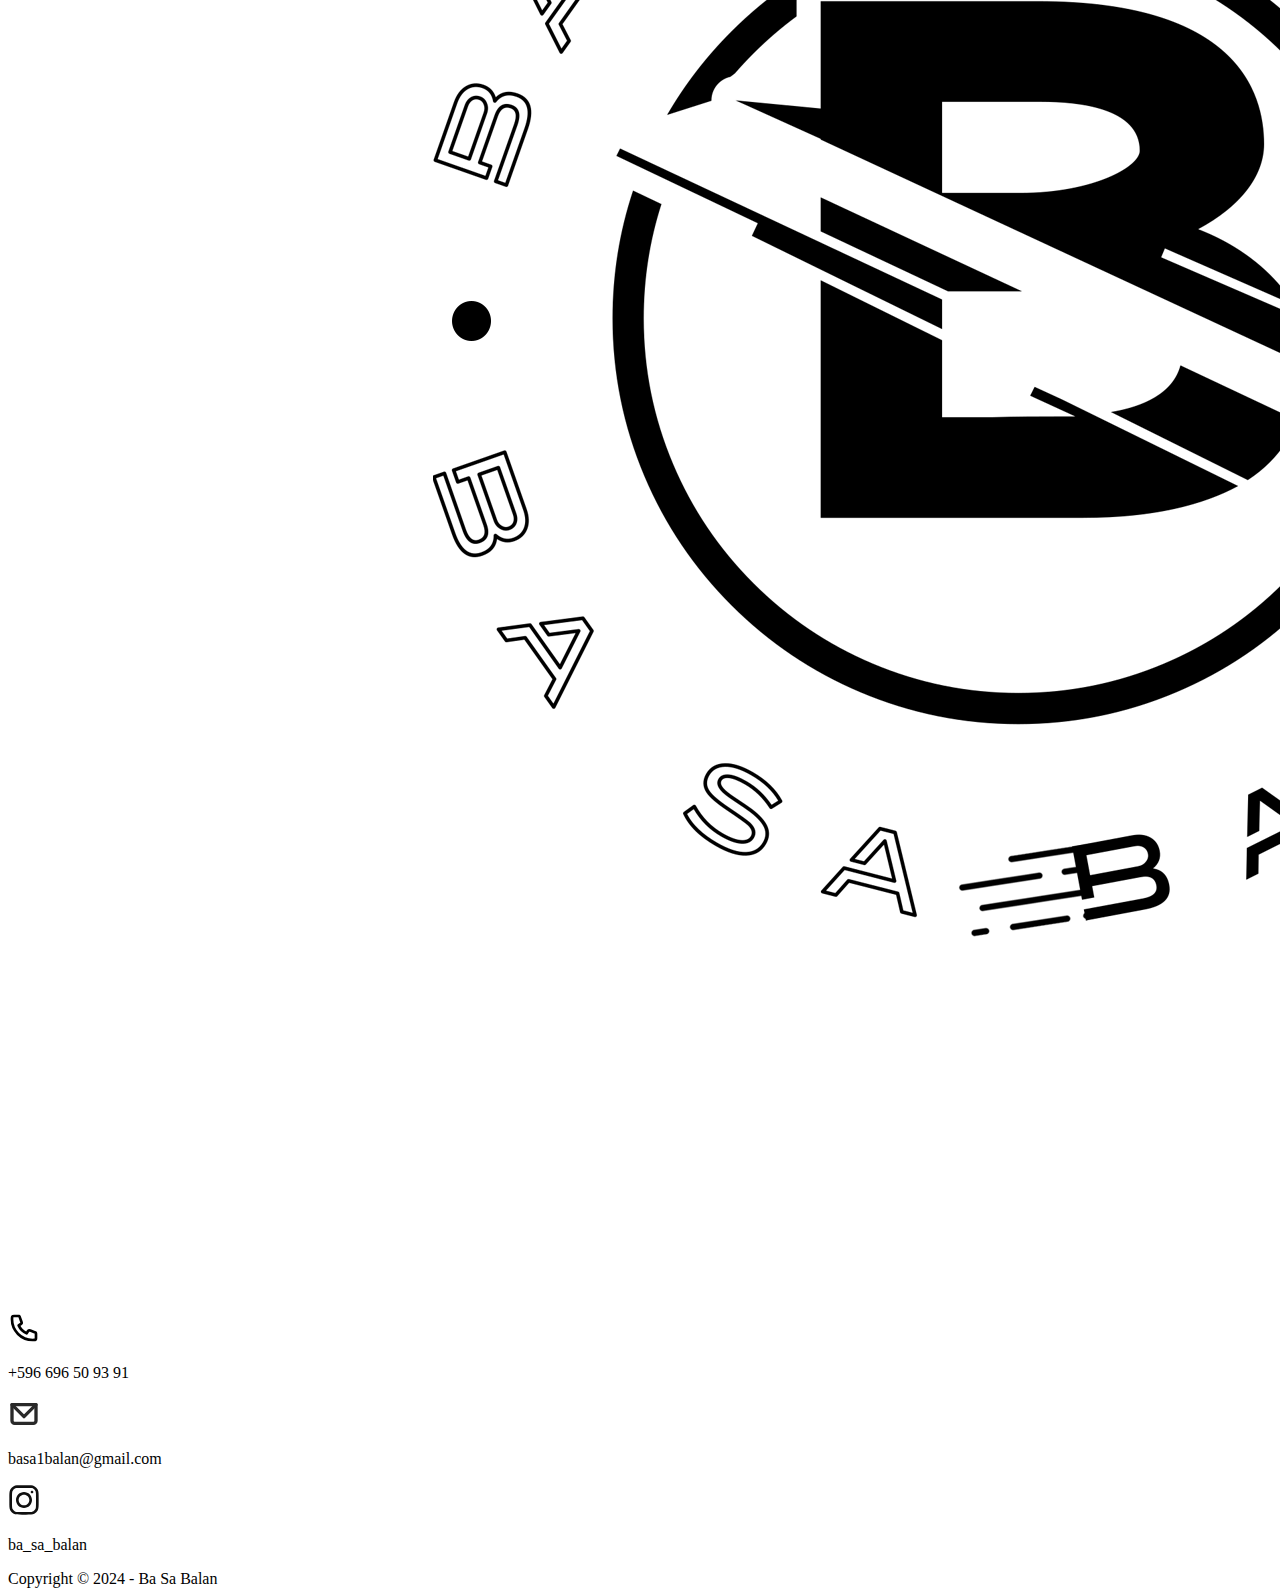
==== commit 8aaa8509: "feat: add info" ====
--- a/excursion.html
+++ b/excursion.html
@@ -8,7 +8,7 @@
     />
     <meta
       name="description"
-      content="Découvrez la marche nordique en Martinique avec Maddy Norbert. Des exercices adaptés, fusionnant bien-être et nature. Explorez une nouvelle façon de bouger, entre harmonie physique et beauté tropicale."
+      content="Découvrez les merveilles de la Martinique lors de nos randonnées à la carte. Reconnectez-vous à la nature avec Maddy Norbert, experte en marche nordique."
     />
 
     <meta name="twitter:card" content="summary_large_image" />
@@ -18,13 +18,13 @@
     />
     <meta
       name="twitter:description"
-      content="Découvrez la marche nordique en Martinique avec Maddy Norbert. Des exercices adaptés, fusionnant bien-être et nature. Explorez une nouvelle façon de bouger, entre harmonie physique et beauté tropicale."
+      content="Découvrez les merveilles de la Martinique lors de nos randonnées à la carte. Reconnectez-vous à la nature avec Maddy Norbert, experte en marche nordique."
     />
     <meta name="twitter:image" content="#" />
     <meta property="og:title" content="Ba Sa Balan - la santé à vos pieds" />
     <meta
       property="og:description"
-      content="Découvrez la marche nordique en Martinique avec Maddy Norbert. Des exercices adaptés, fusionnant bien-être et nature. Explorez une nouvelle façon de bouger, entre harmonie physique et beauté tropicale."
+      content="Découvrez les merveilles de la Martinique lors de nos randonnées à la carte. Reconnectez-vous à la nature avec Maddy Norbert, experte en marche nordique."
     />
     <meta property="og:image" content="Ba Sa Balan" />
     <meta property="og:url" content="#" />
@@ -86,6 +86,7 @@
         <img
           src="assets/logo/logo-blanc-horizontal.png"
           class="absolute right-0 lg:left-0 w-[100px] mx-4"
+          alt="logo de l' entreprise de randonnée martiniquaise, ba sa balan"
         />
       </a>
       <ul
@@ -217,7 +218,11 @@
         <div
           class="flex flex-col max-w-md justify-center items-center text-center"
         >
-          <img src="assets/logo/logo-moyen-blanc-rond.png" class="w-[200px]" />
+          <img
+            src="assets/logo/logo-moyen-blanc-rond.png"
+            class="w-[200px]"
+            alt="logo de ba sa balan, entreprise de randonnée"
+          />
           <h1
             class="mb-5 text-5xl font-bold stroke-cyan-500"
             style="filter: blur(1px)"
@@ -252,6 +257,7 @@
             <img
               src="assets/image/randonee-atlantique.jpeg"
               class="rounded-xl object-cover"
+              alt="randonnée à Anse Grosse Roche en Martinque"
             />
           </figure>
           <div class="card-body text-left">
@@ -336,7 +342,7 @@
                     </div>
                     <a
                       class="btn btn-primary rounded-full"
-                      href="https://forms.gle/21FLMLFFcdYAYMjM6"
+                      href="https://forms.gle/TT9oJYqDkygPuxwD7"
                       target="_blank"
                       >S'inscrire</a
                     >
@@ -357,6 +363,7 @@
             <img
               src="assets/image/randonnee-riviere.jpeg"
               class="rounded-xl object-cover"
+              alt="randonnée à absalon, rivière en Martinique"
             />
           </figure>
           <div class="card-body text-left">
@@ -468,6 +475,7 @@
           <img
             class="w-[200px] m-[20px]"
             src="assets/logo/logo-moyen-noir-rond.png"
+            alt="logo de l'entreprise Ba Sa Balan, entreprise de randonnée en Martinique"
           />
         </div>
 
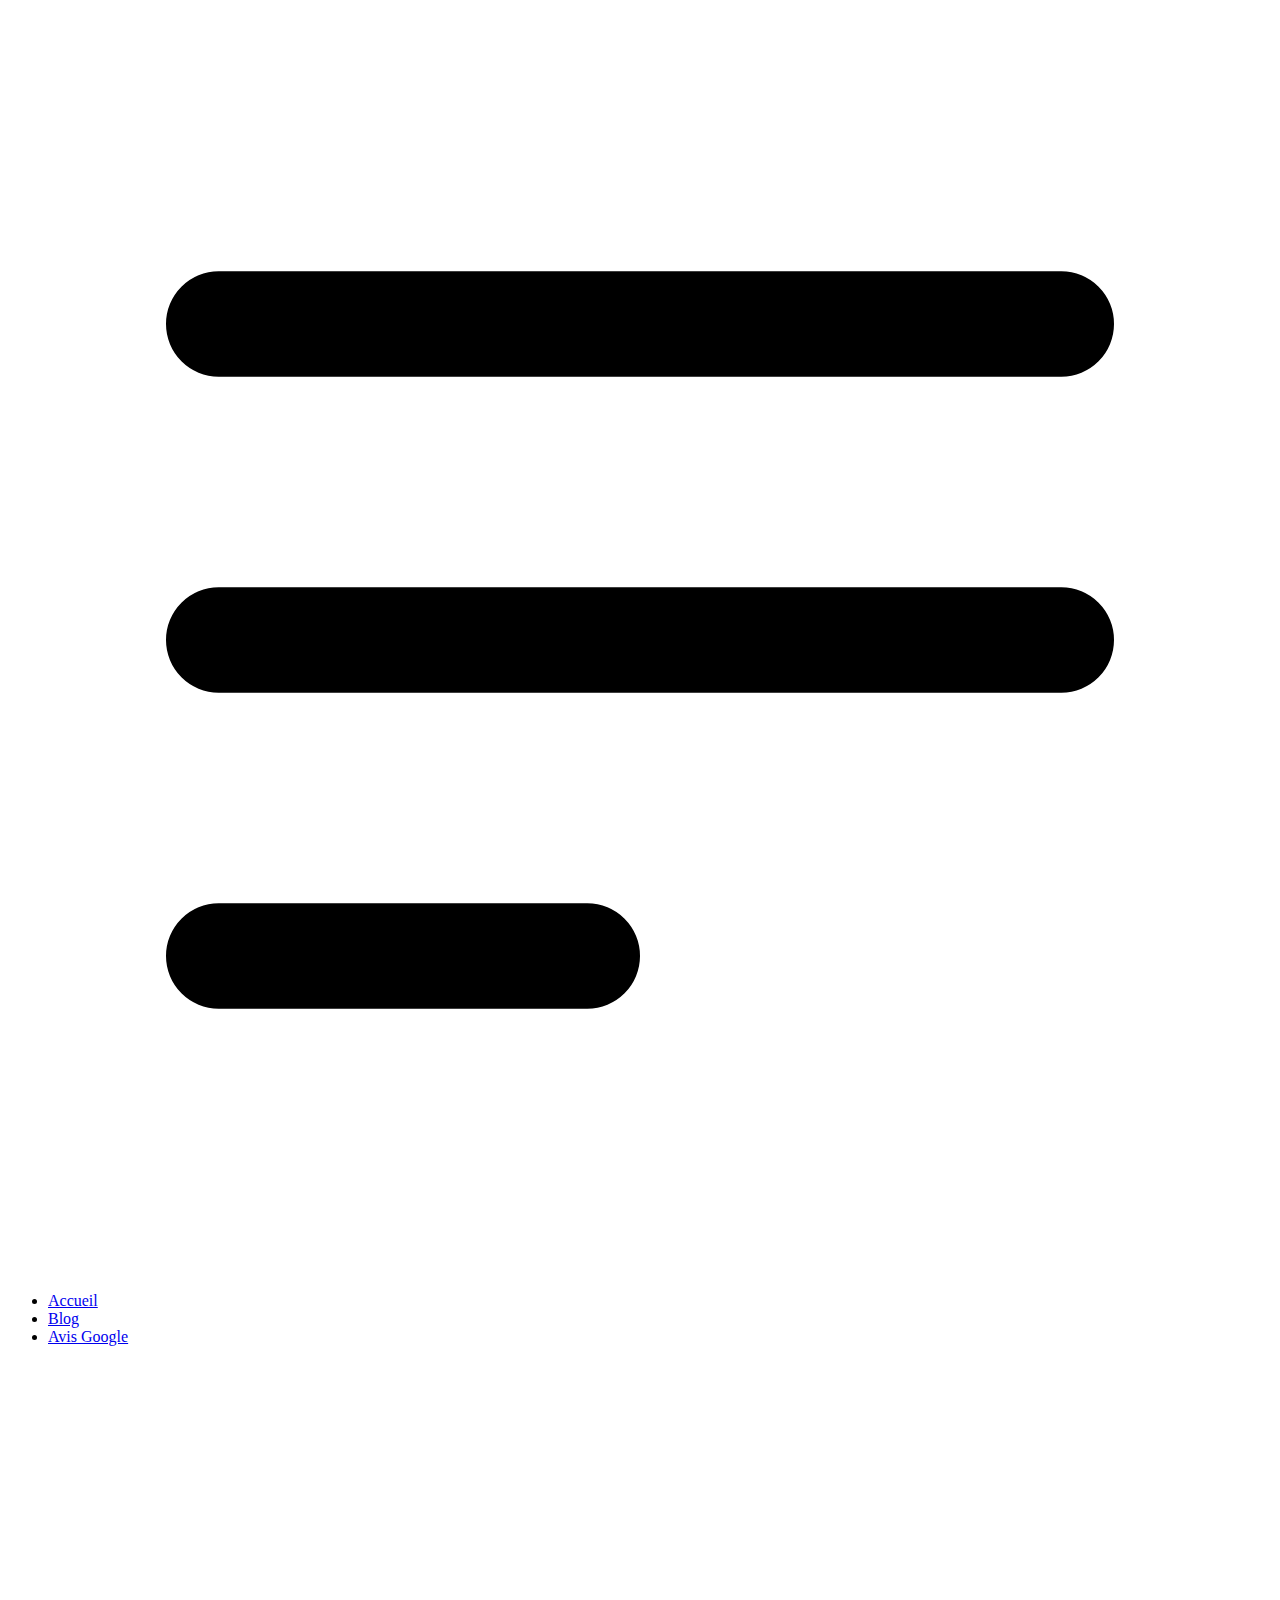
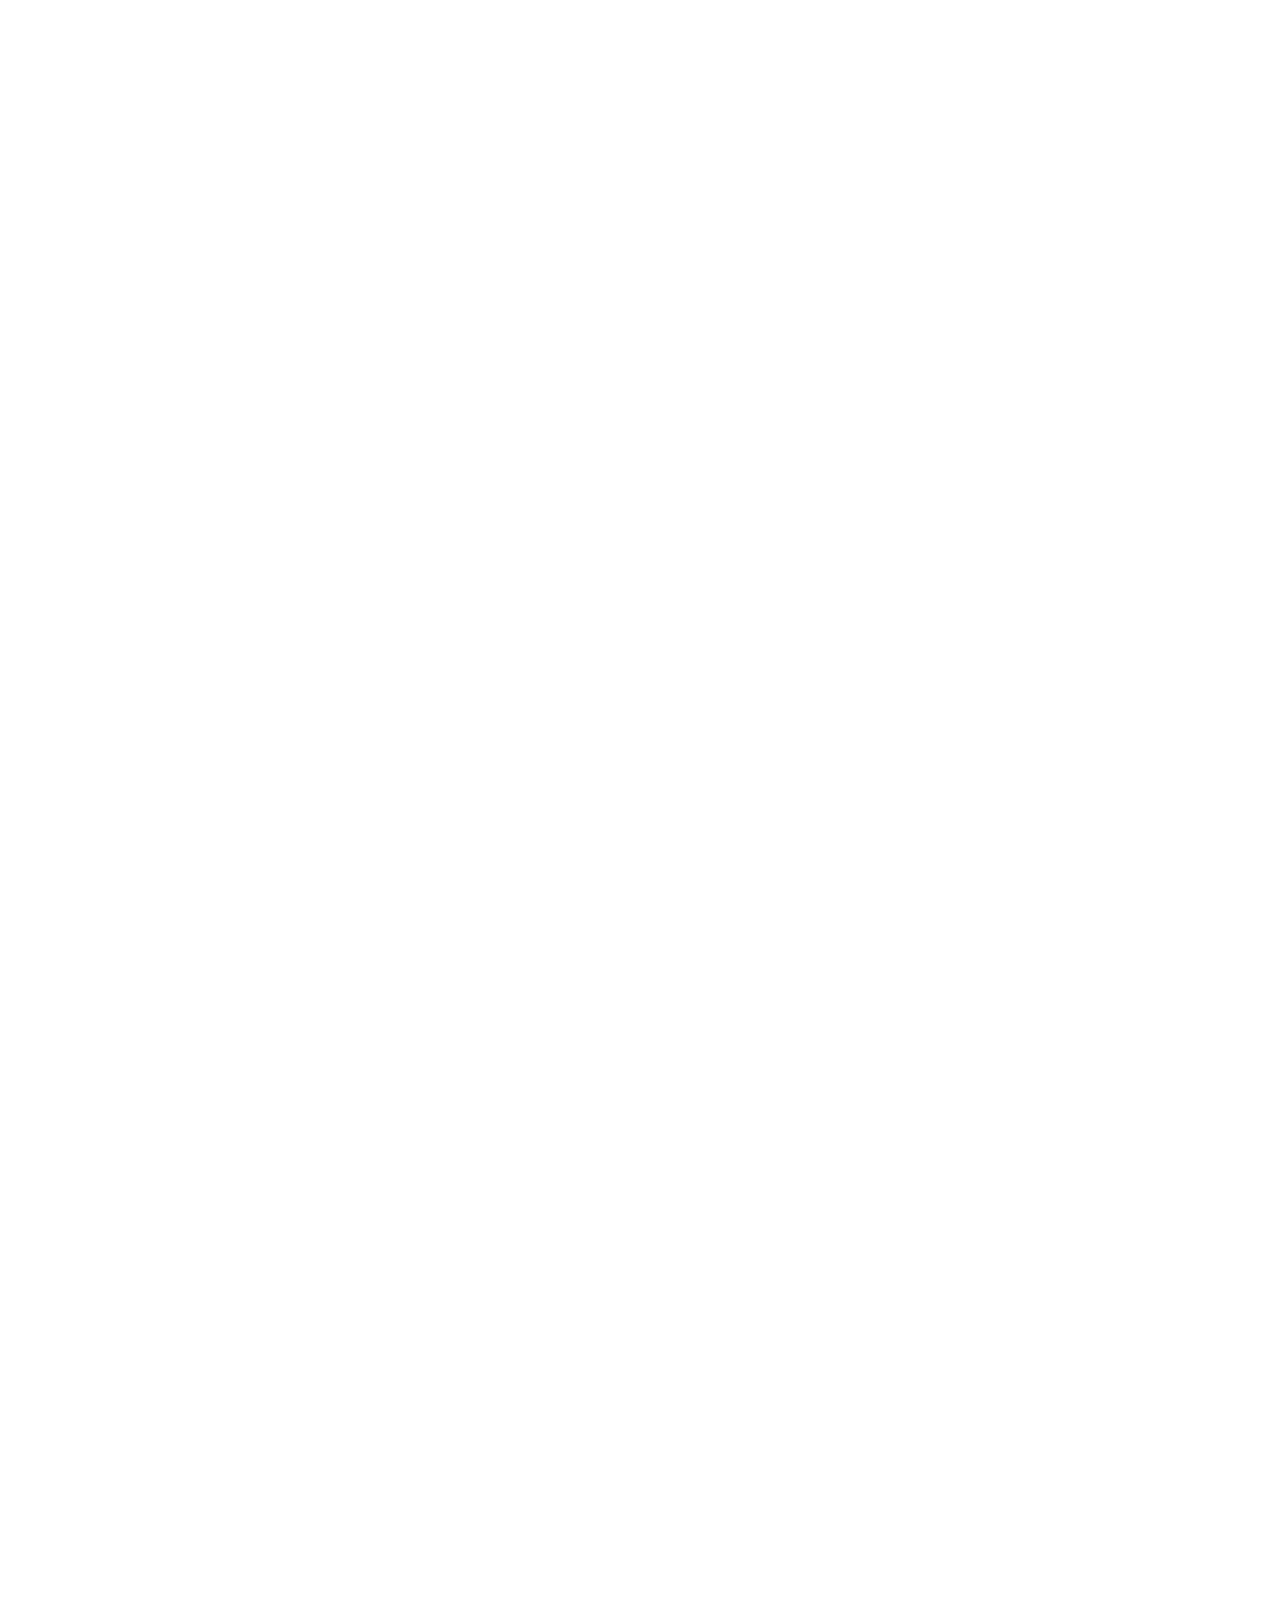
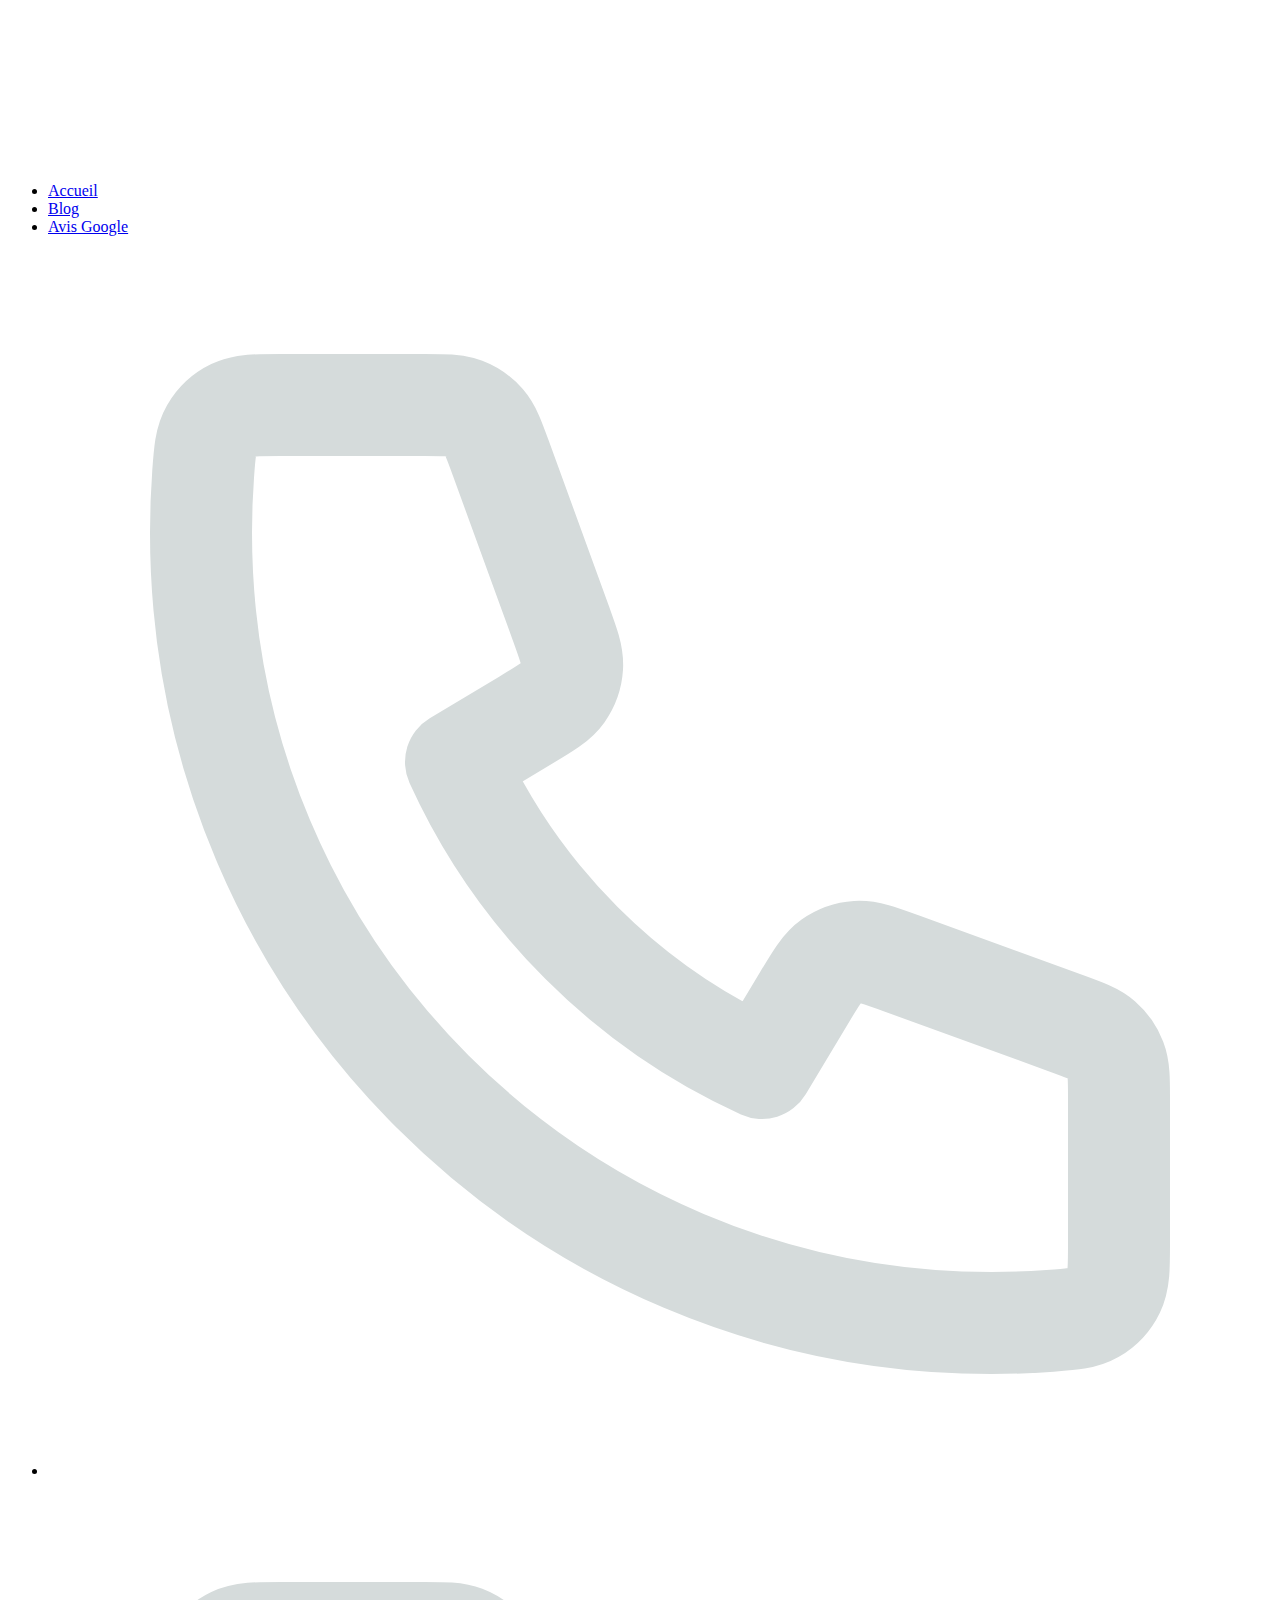
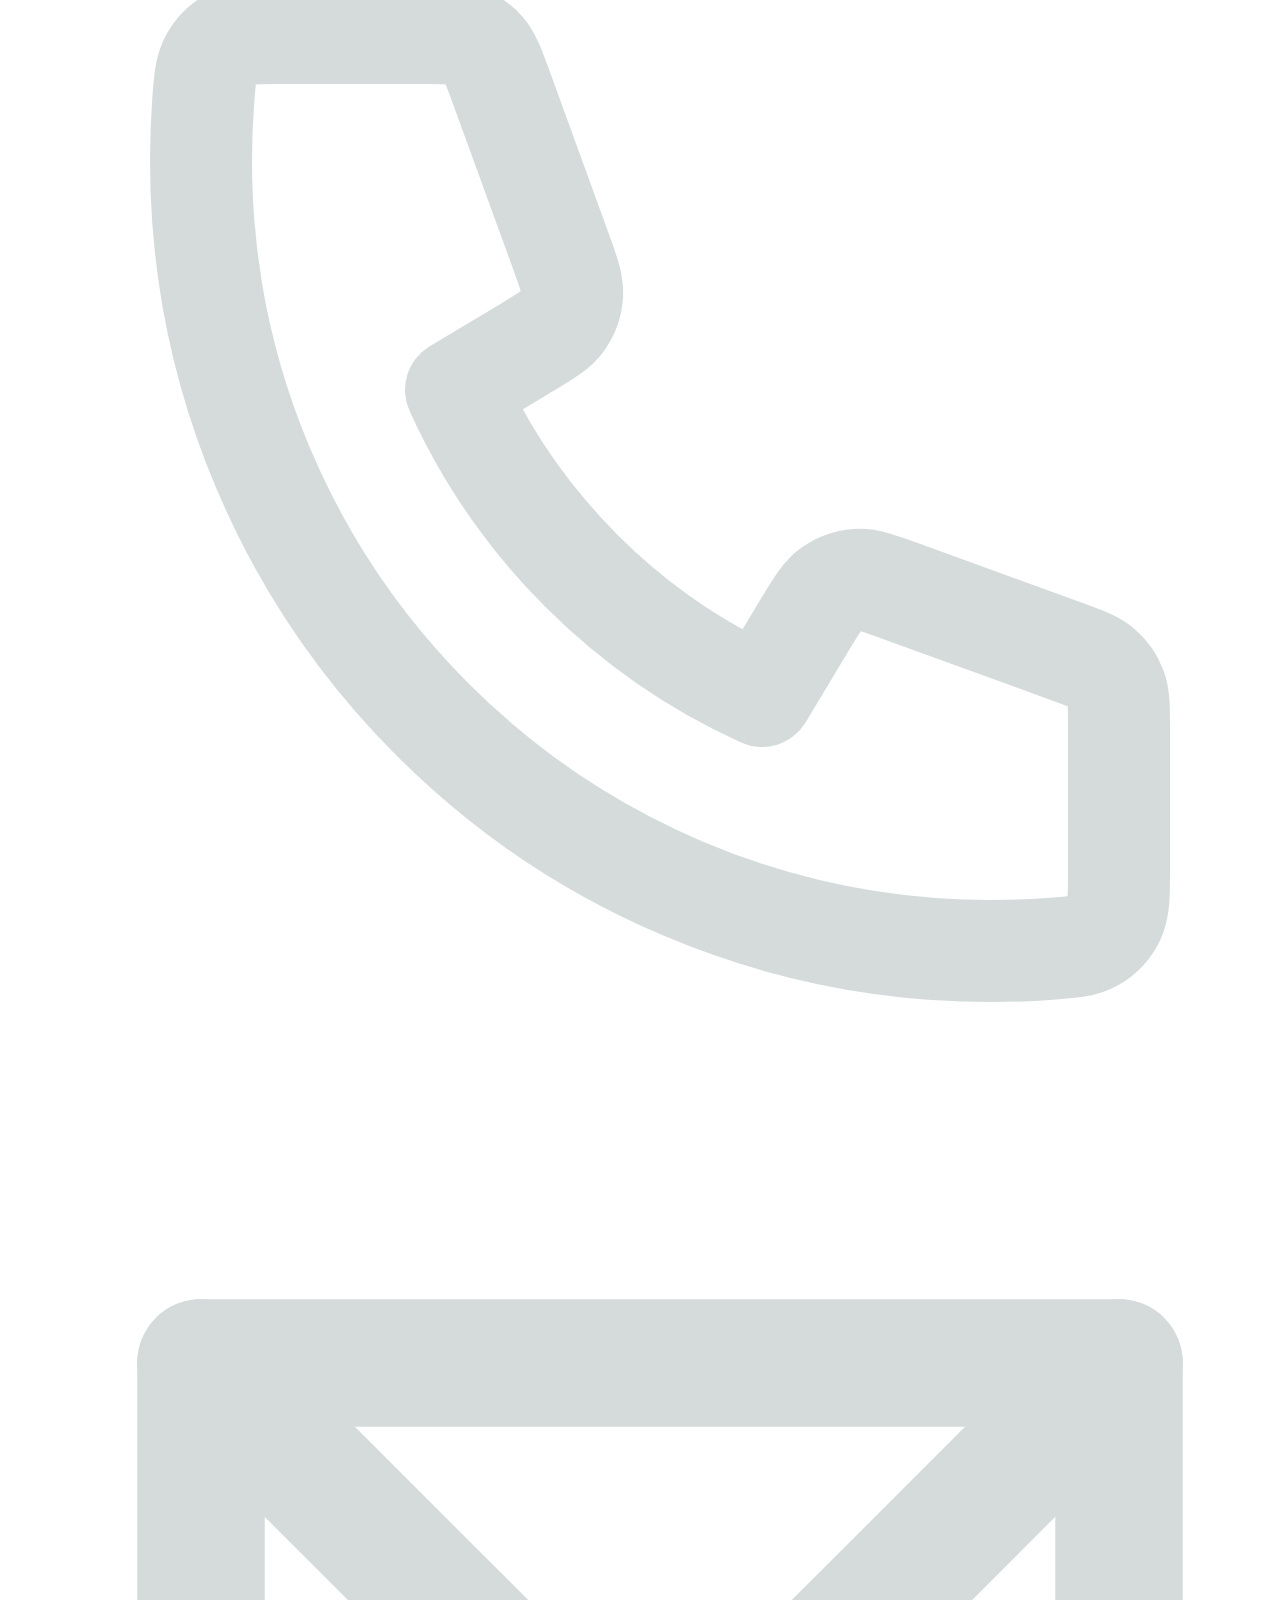
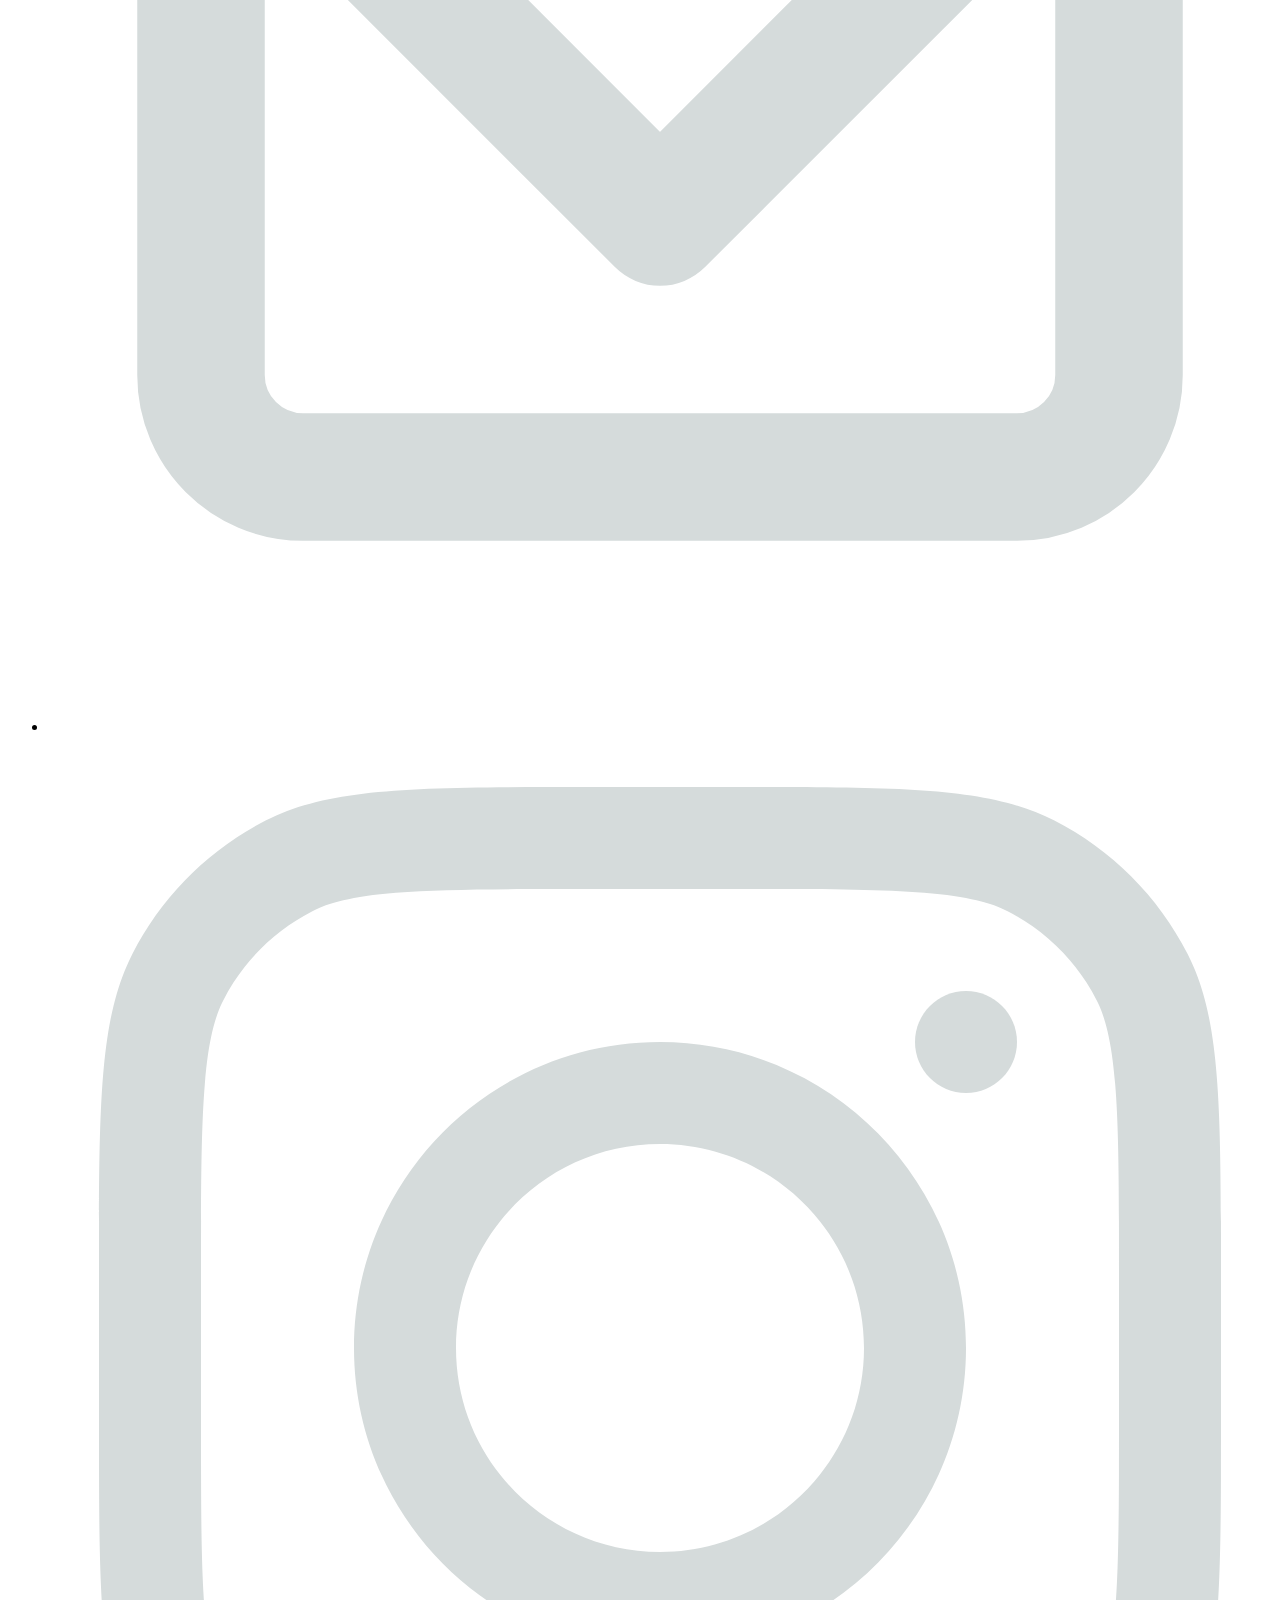
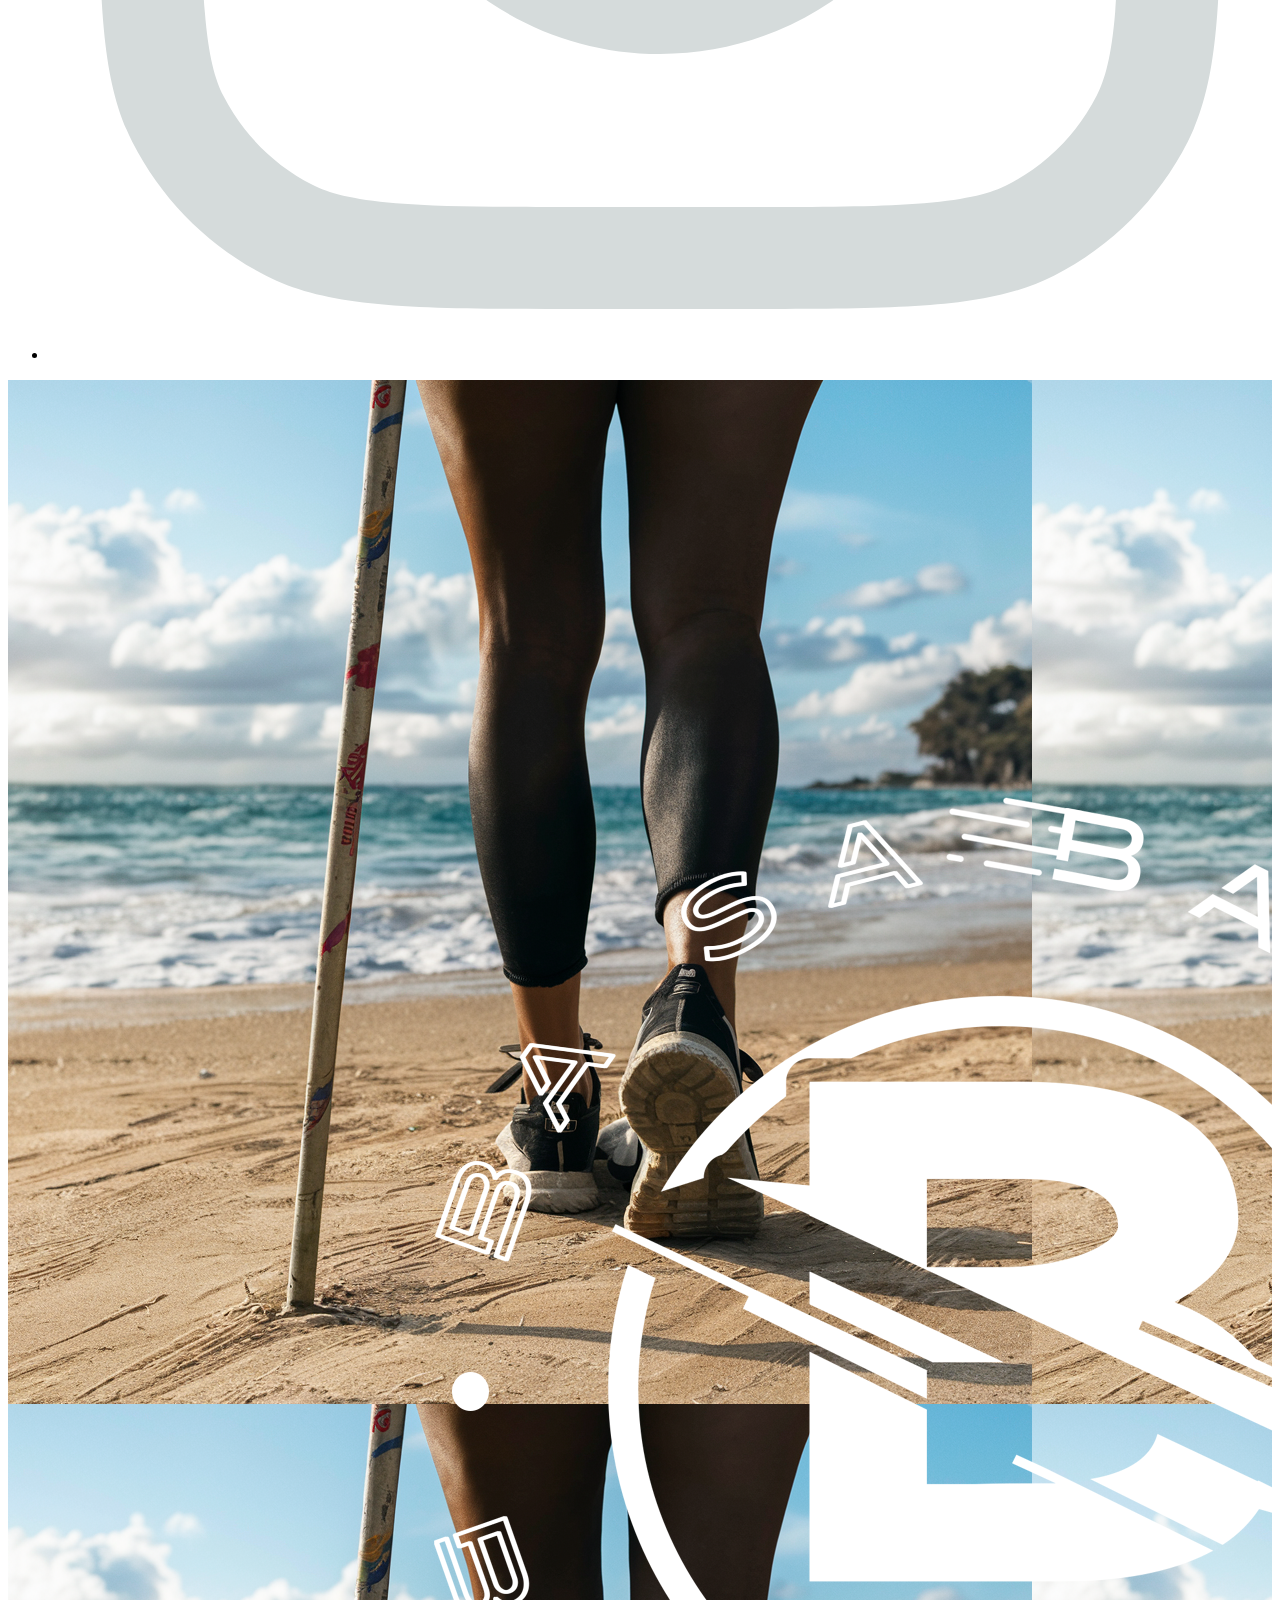
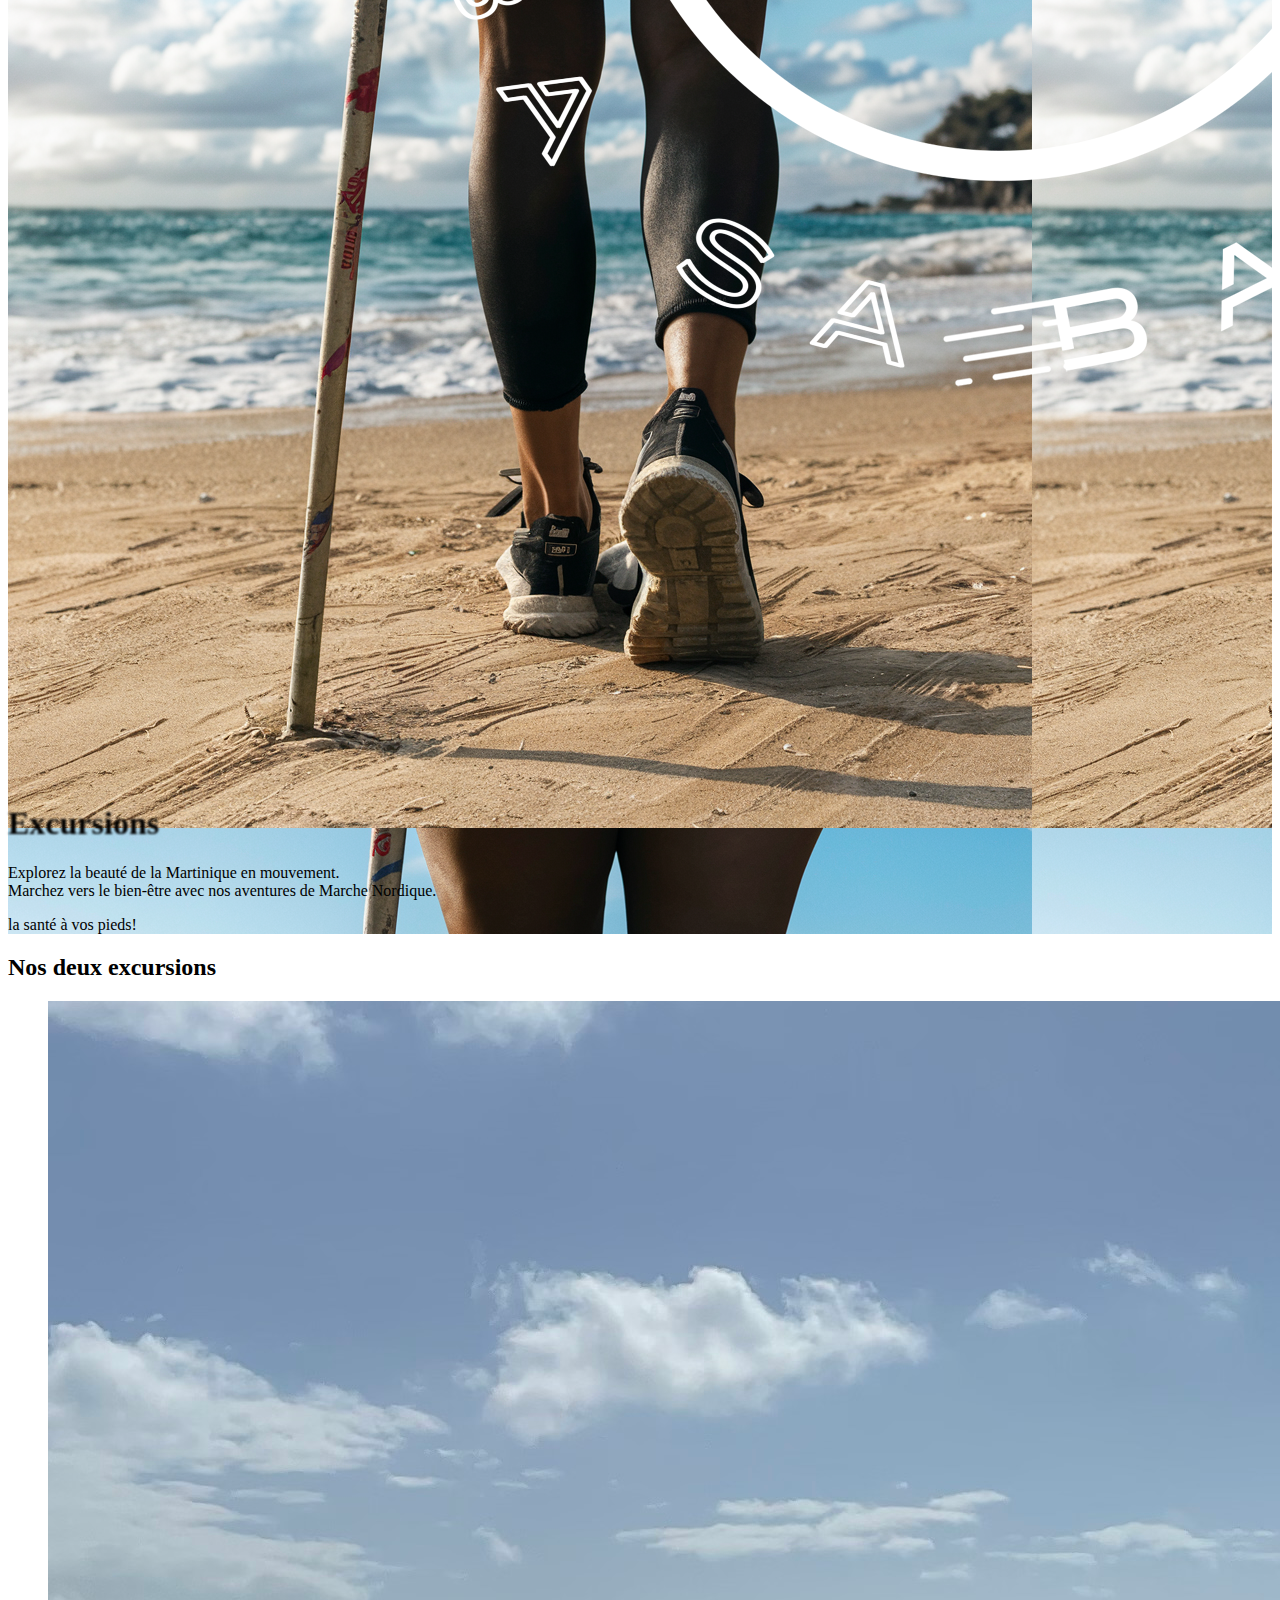
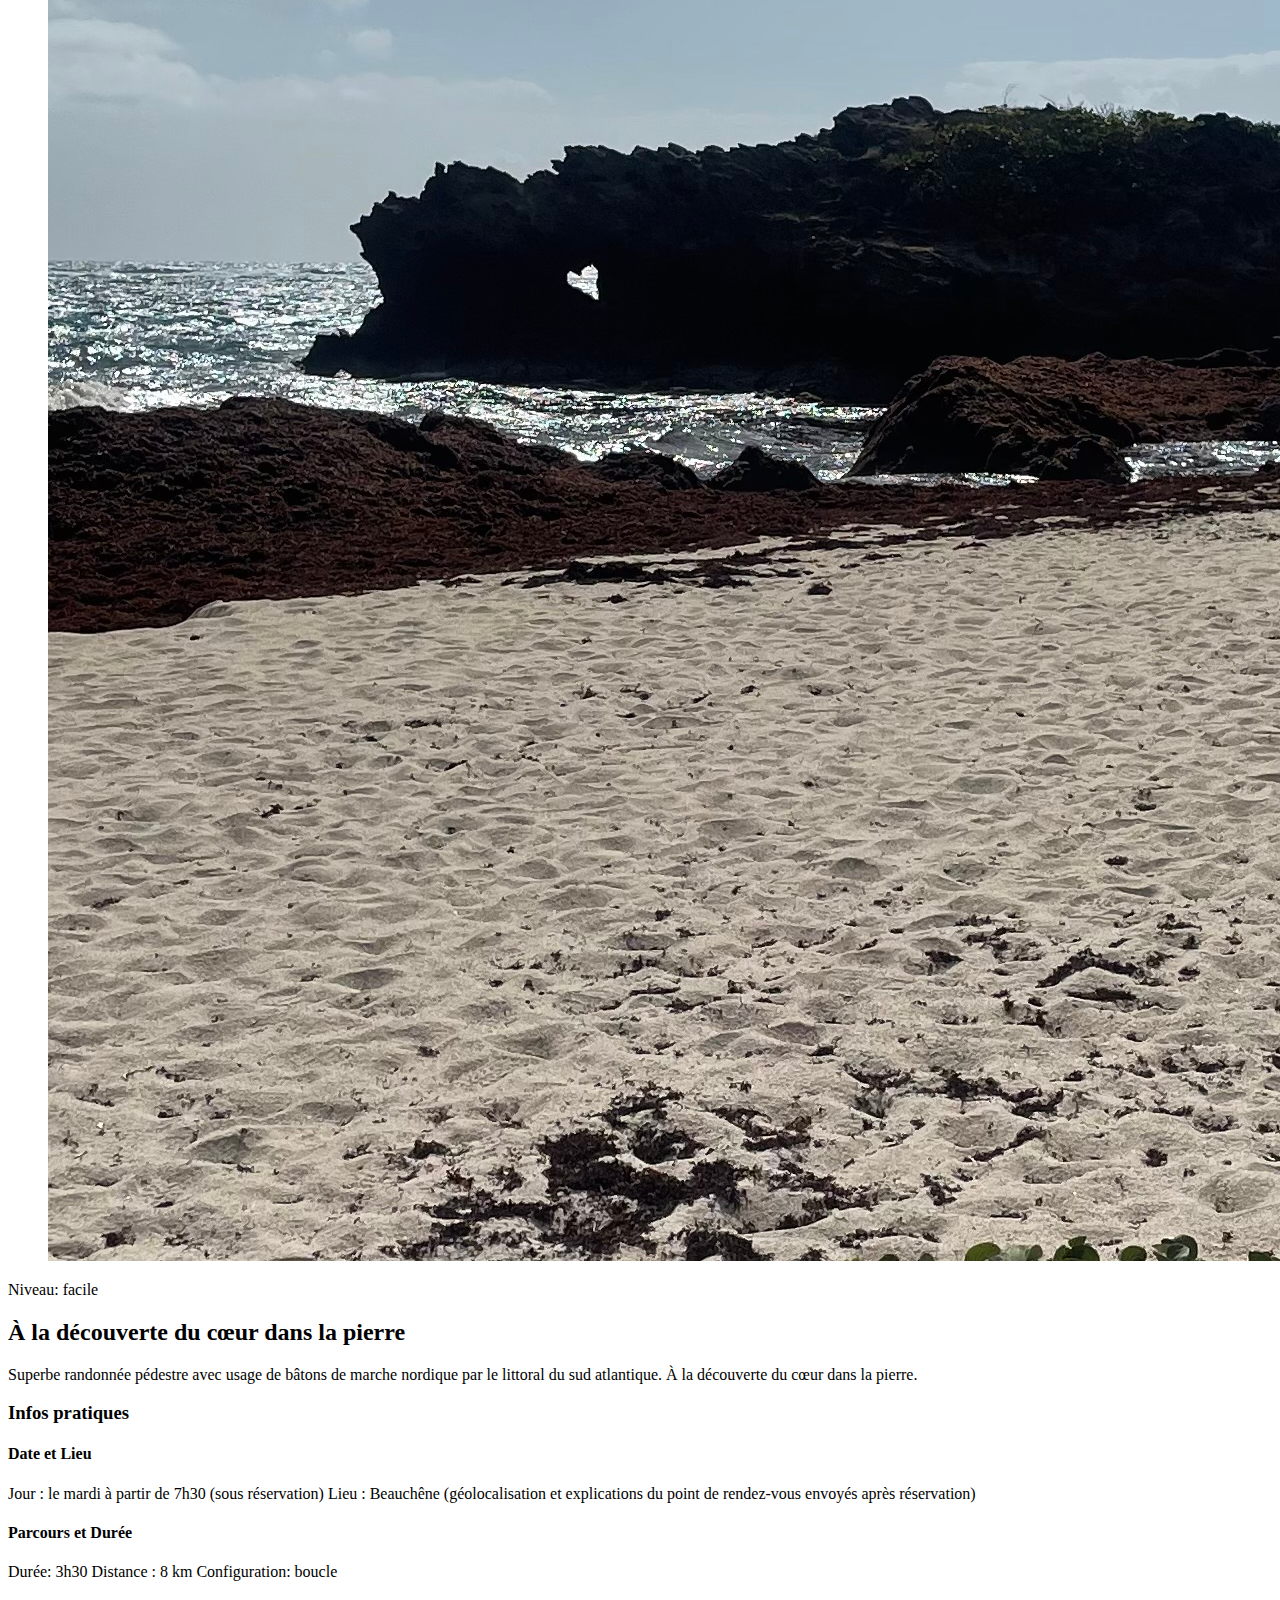
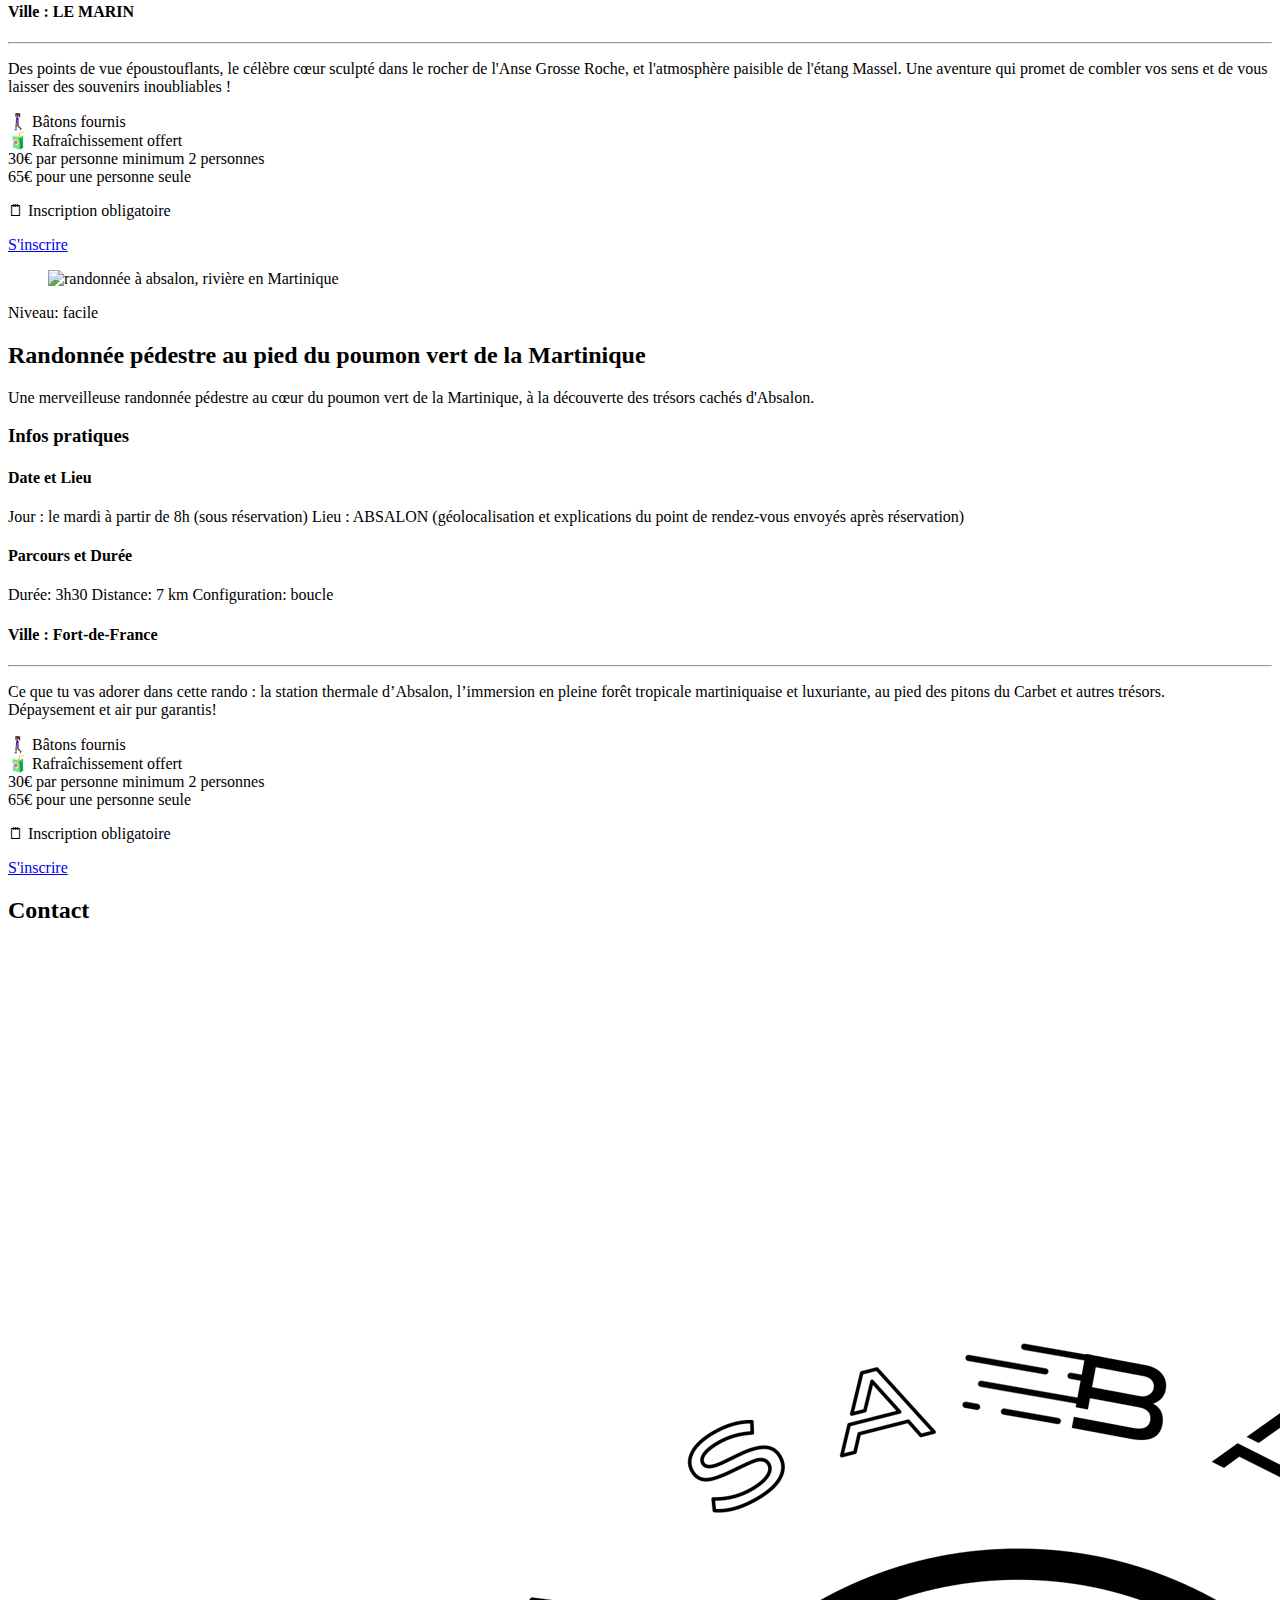
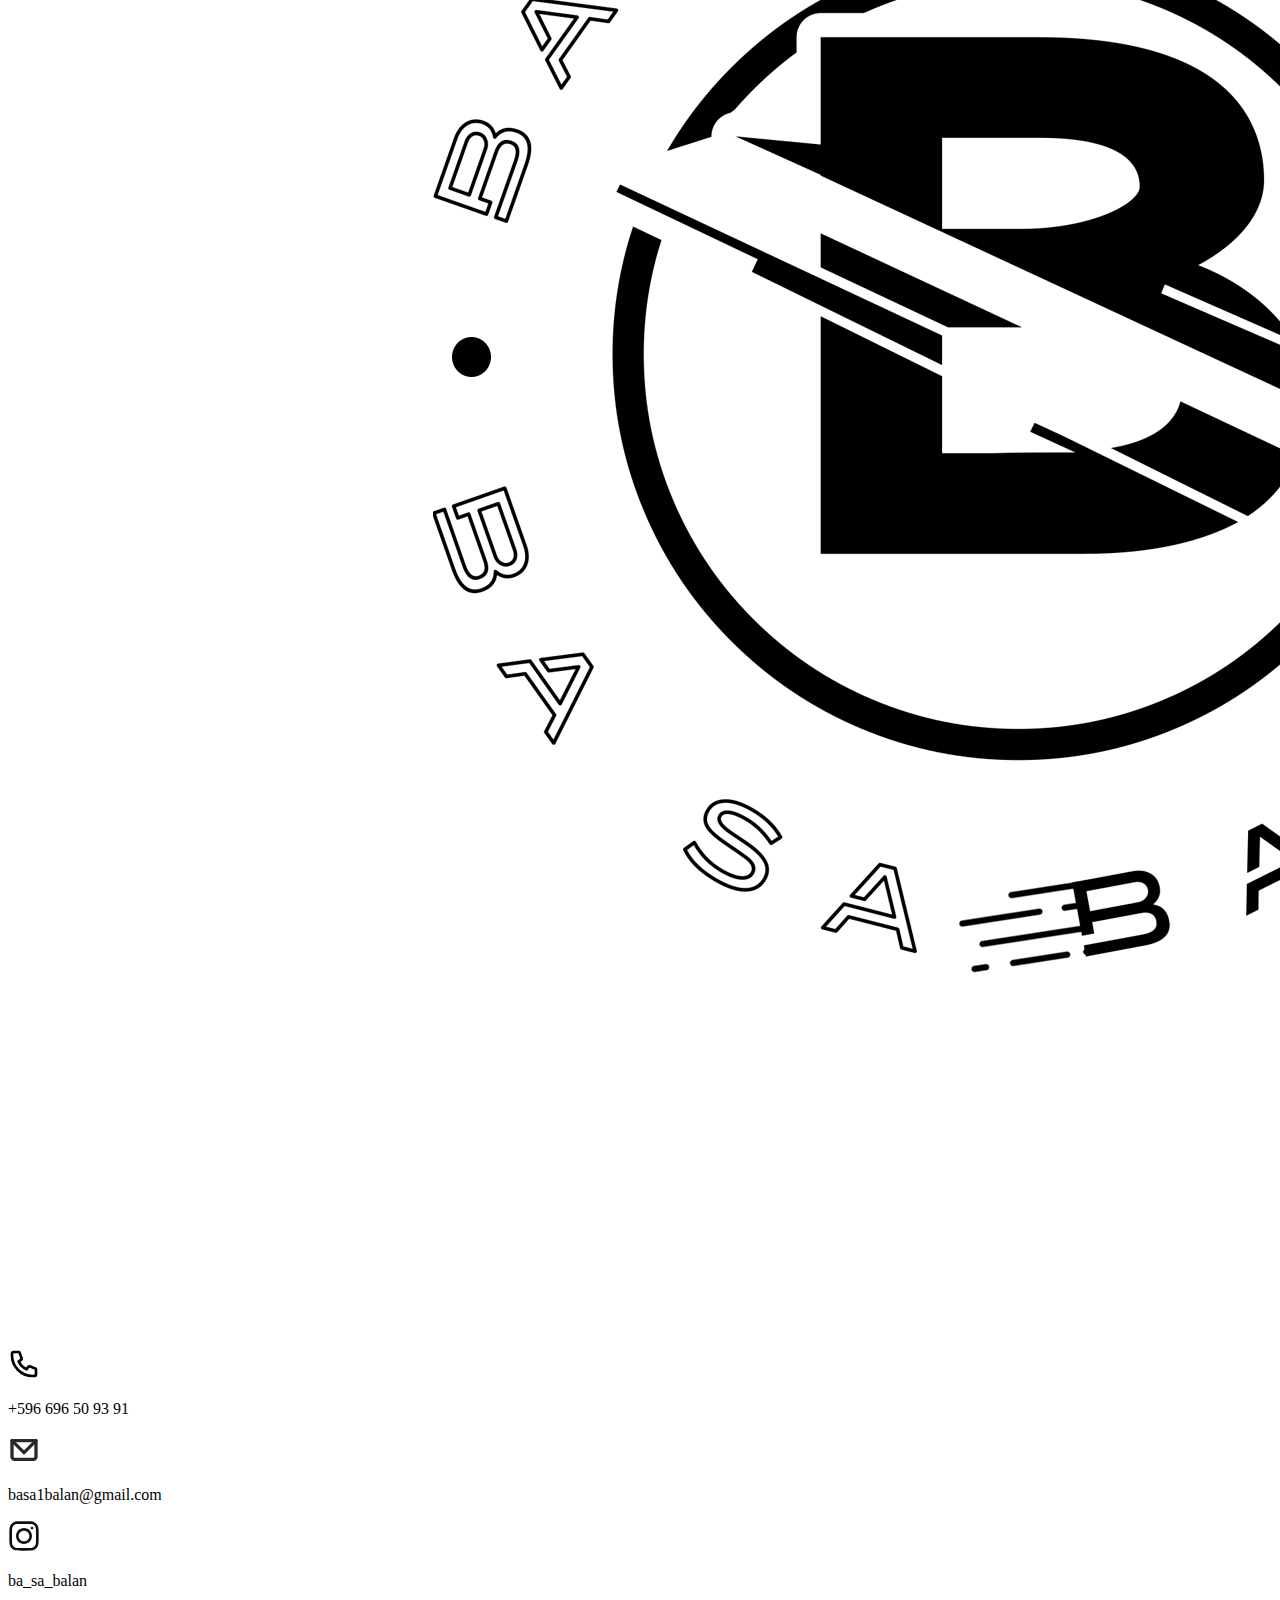
==== commit b9c761da: "feat: mise en ligne des articles" ====
--- a/excursion.html
+++ b/excursion.html
@@ -12,22 +12,25 @@
     />
 
     <meta name="twitter:card" content="summary_large_image" />
-    <meta
-      name="twitter:title"
-      content="Ba Sa Balan - La santé au bout de vos pieds"
-    />
+    <meta name="twitter:title" content="Ba Sa Balan - La santé à vos pieds" />
     <meta
       name="twitter:description"
       content="Découvrez les merveilles de la Martinique lors de nos randonnées à la carte. Reconnectez-vous à la nature avec Maddy Norbert, experte en marche nordique."
     />
-    <meta name="twitter:image" content="#" />
+    <meta
+      name="twitter:image"
+      content="https://basabalan.com/assets/logo/logo-moyen-noir-rond.png"
+    />
     <meta property="og:title" content="Ba Sa Balan - la santé à vos pieds" />
     <meta
       property="og:description"
       content="Découvrez les merveilles de la Martinique lors de nos randonnées à la carte. Reconnectez-vous à la nature avec Maddy Norbert, experte en marche nordique."
     />
     <meta property="og:image" content="Ba Sa Balan" />
-    <meta property="og:url" content="#" />
+    <meta
+      property="og:url"
+      content="https://basabalan.com/assets/logo/logo-moyen-noir-rond.png"
+    />
     <meta name="author" content="Maddy Norbert" />
     <title>Ba Sa Balan</title>
     <!-- Favicon-->
@@ -72,6 +75,7 @@
             class="lg:hidden menu menu-sm dropdown-content mt-3 z-[1] p-2 shadow bg-base-100 rounded-box w-52"
           >
             <li><a href="index.html">Accueil</a></li>
+            <li><a href="/blogs/liste-articles.html">Blog</a></li>
             <li>
               <a
                 href="https://www.google.com/maps/place/Ba+Sa+Balan/@14.6067048,-61.0662431,16z/data=!4m16!1m9!3m8!1s0x8c6aa719e28acc53:0xabd78460d4456504!2sBa+Sa+Balan!8m2!3d14.6057098!4d-61.0676435!9m1!1b1!16s%2Fg%2F11vycpw632!3m5!1s0x8c6aa719e28acc53:0xabd78460d4456504!8m2!3d14.6057098!4d-61.0676435!16s%2Fg%2F11vycpw632?entry=ttu"
@@ -90,9 +94,10 @@
         />
       </a>
       <ul
-        class="hidden lg:flex flex-row mt-3 z-[1] p-2 text-white w-full gap-4"
+        class="hidden lg:flex flex-row mt-3 z-[1] p-2 text-white w-full gap-4 flex flex-row justify-end"
       >
         <li><a href="index.html">Accueil</a></li>
+        <li><a href="/blogs/liste-articles.html">Blog</a></li>
         <li>
           <a
             href="https://www.google.com/maps/place/Ba+Sa+Balan/@14.6067048,-61.0662431,16z/data=!4m16!1m9!3m8!1s0x8c6aa719e28acc53:0xabd78460d4456504!2sBa+Sa+Balan!8m2!3d14.6057098!4d-61.0676435!9m1!1b1!16s%2Fg%2F11vycpw632!3m5!1s0x8c6aa719e28acc53:0xabd78460d4456504!8m2!3d14.6057098!4d-61.0676435!16s%2Fg%2F11vycpw632?entry=ttu"
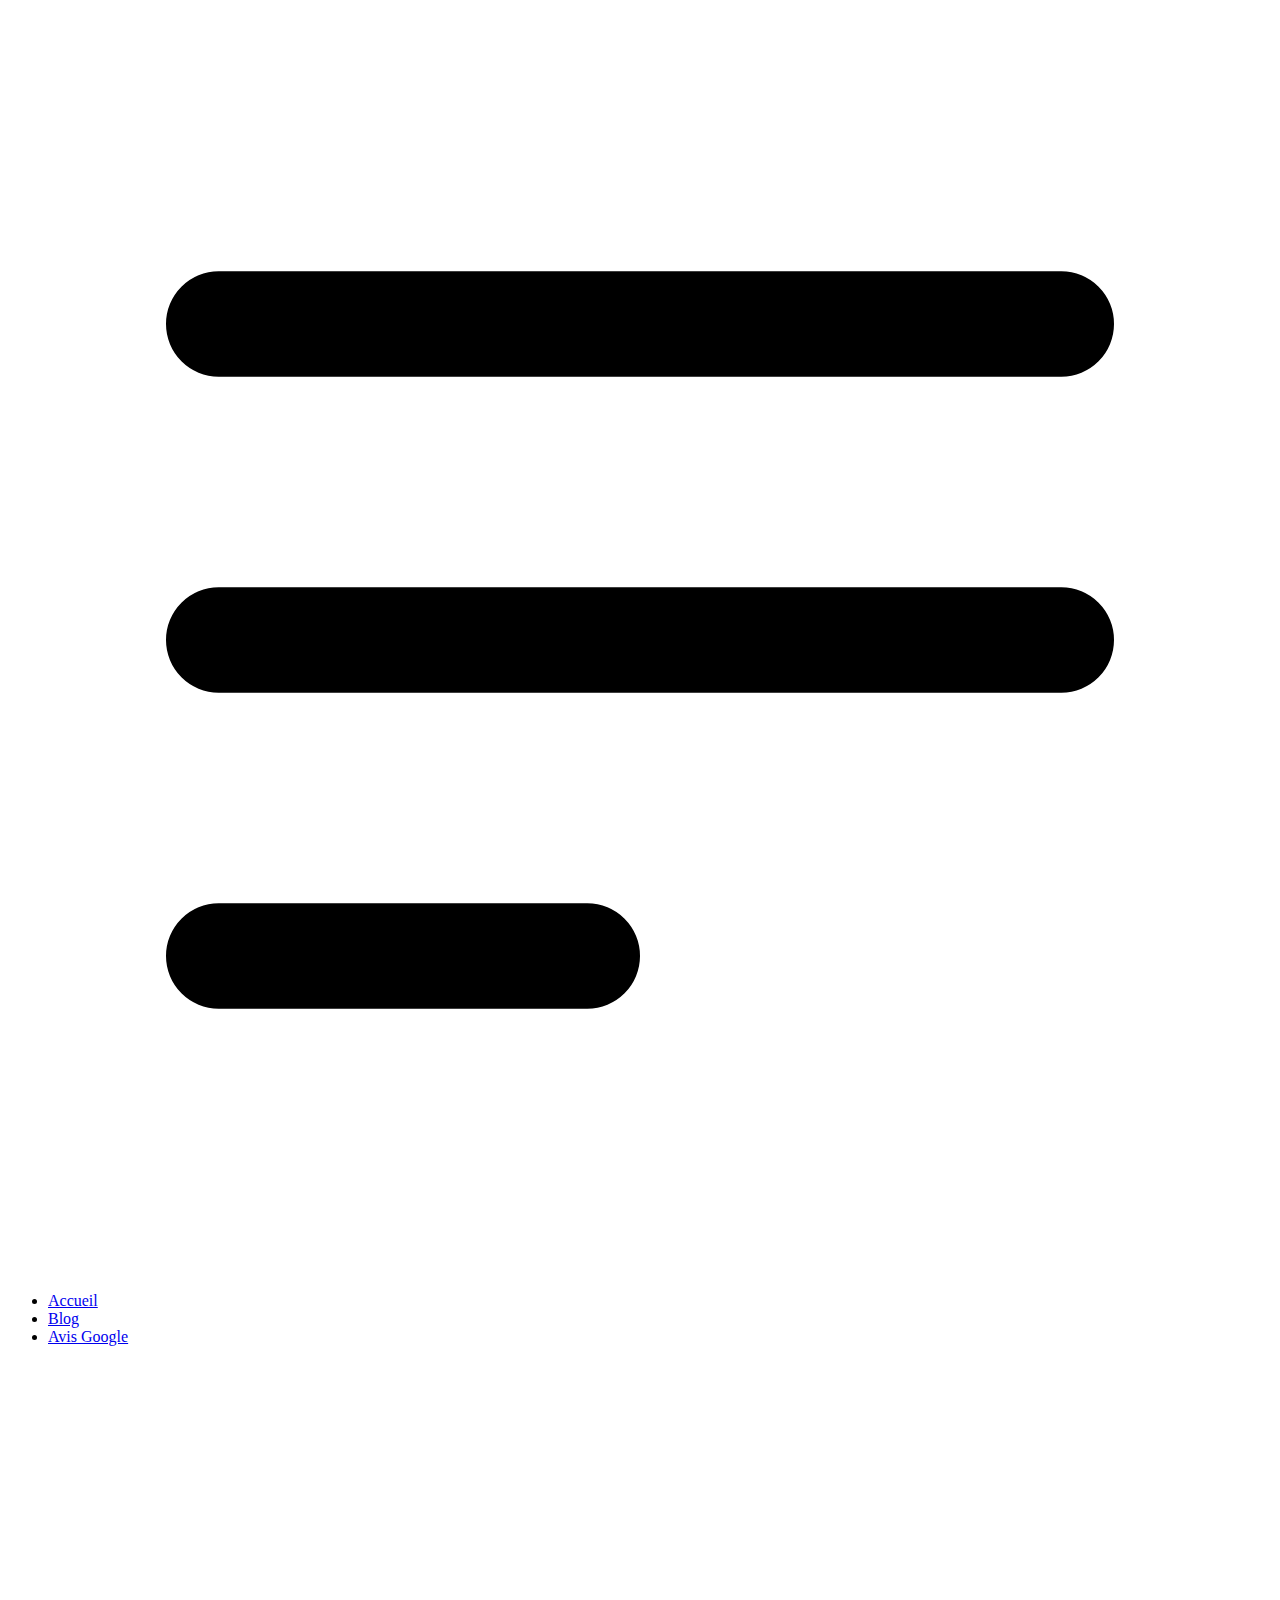
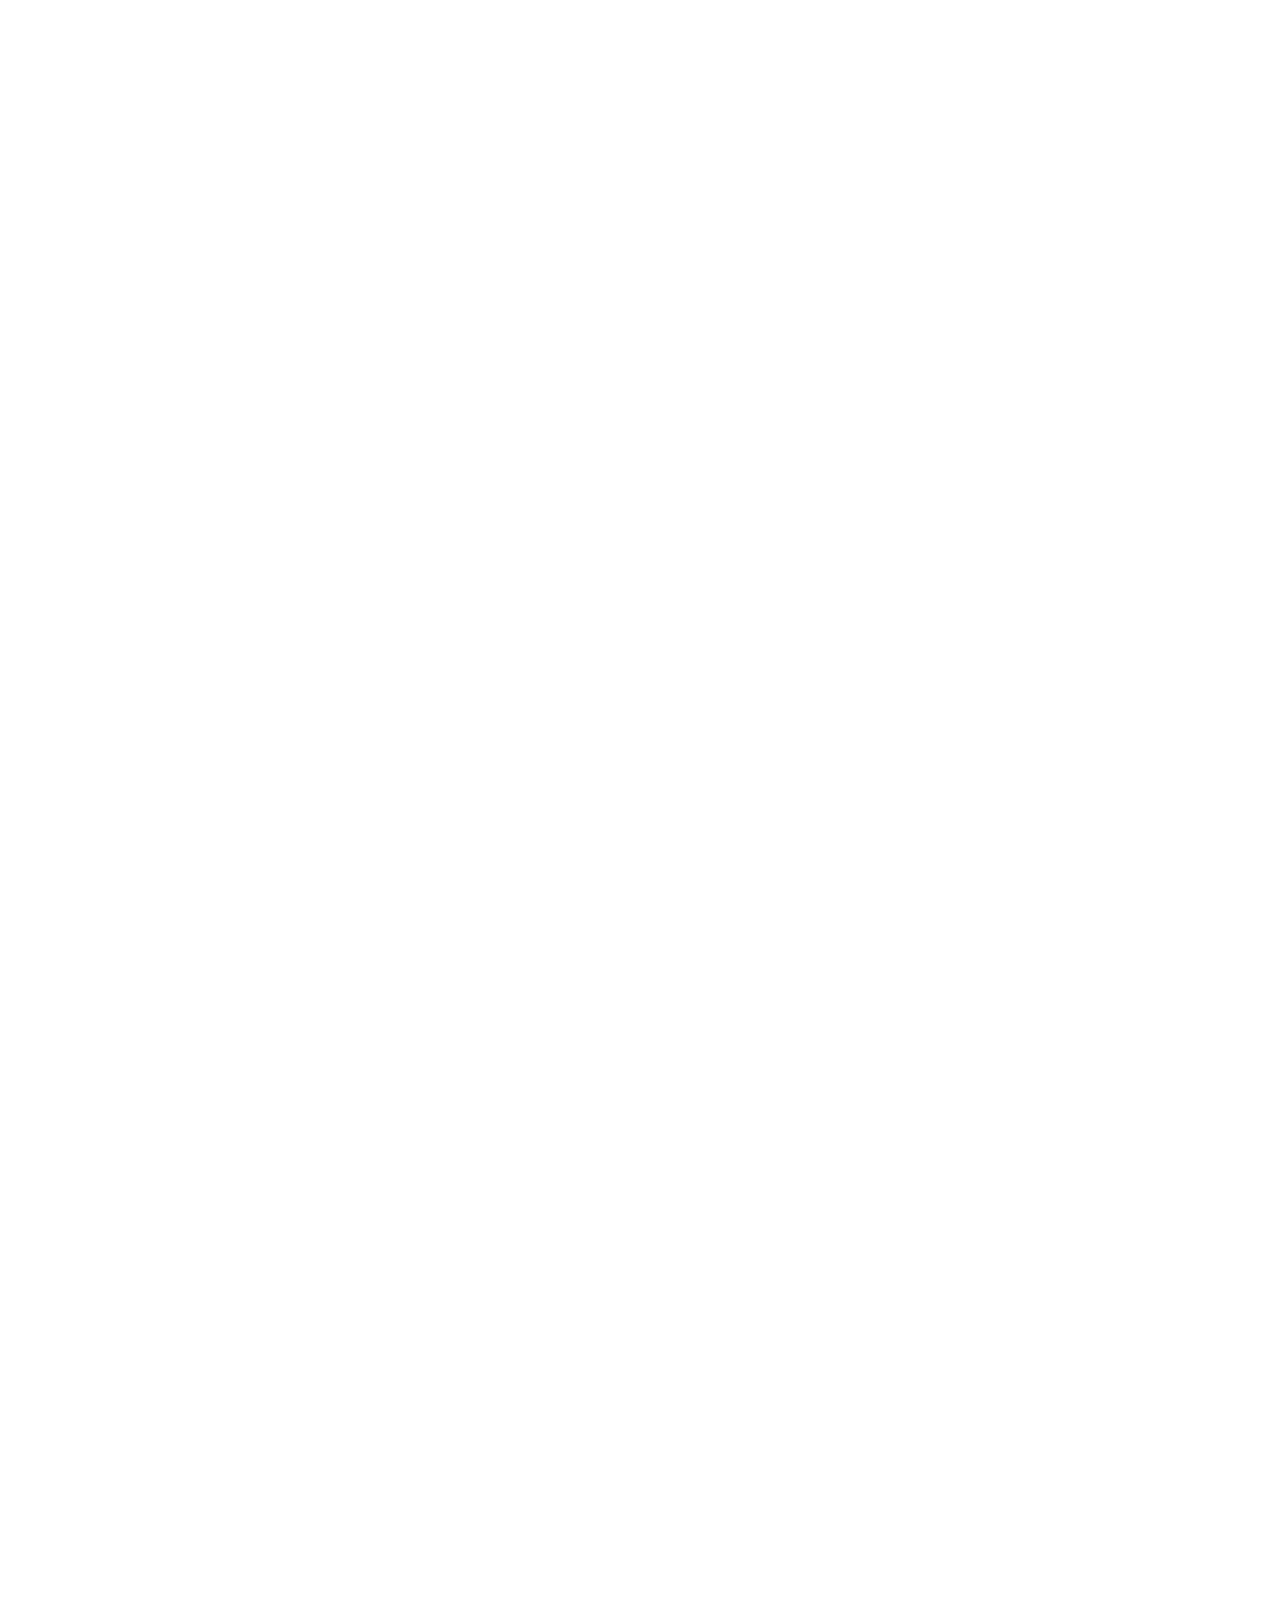
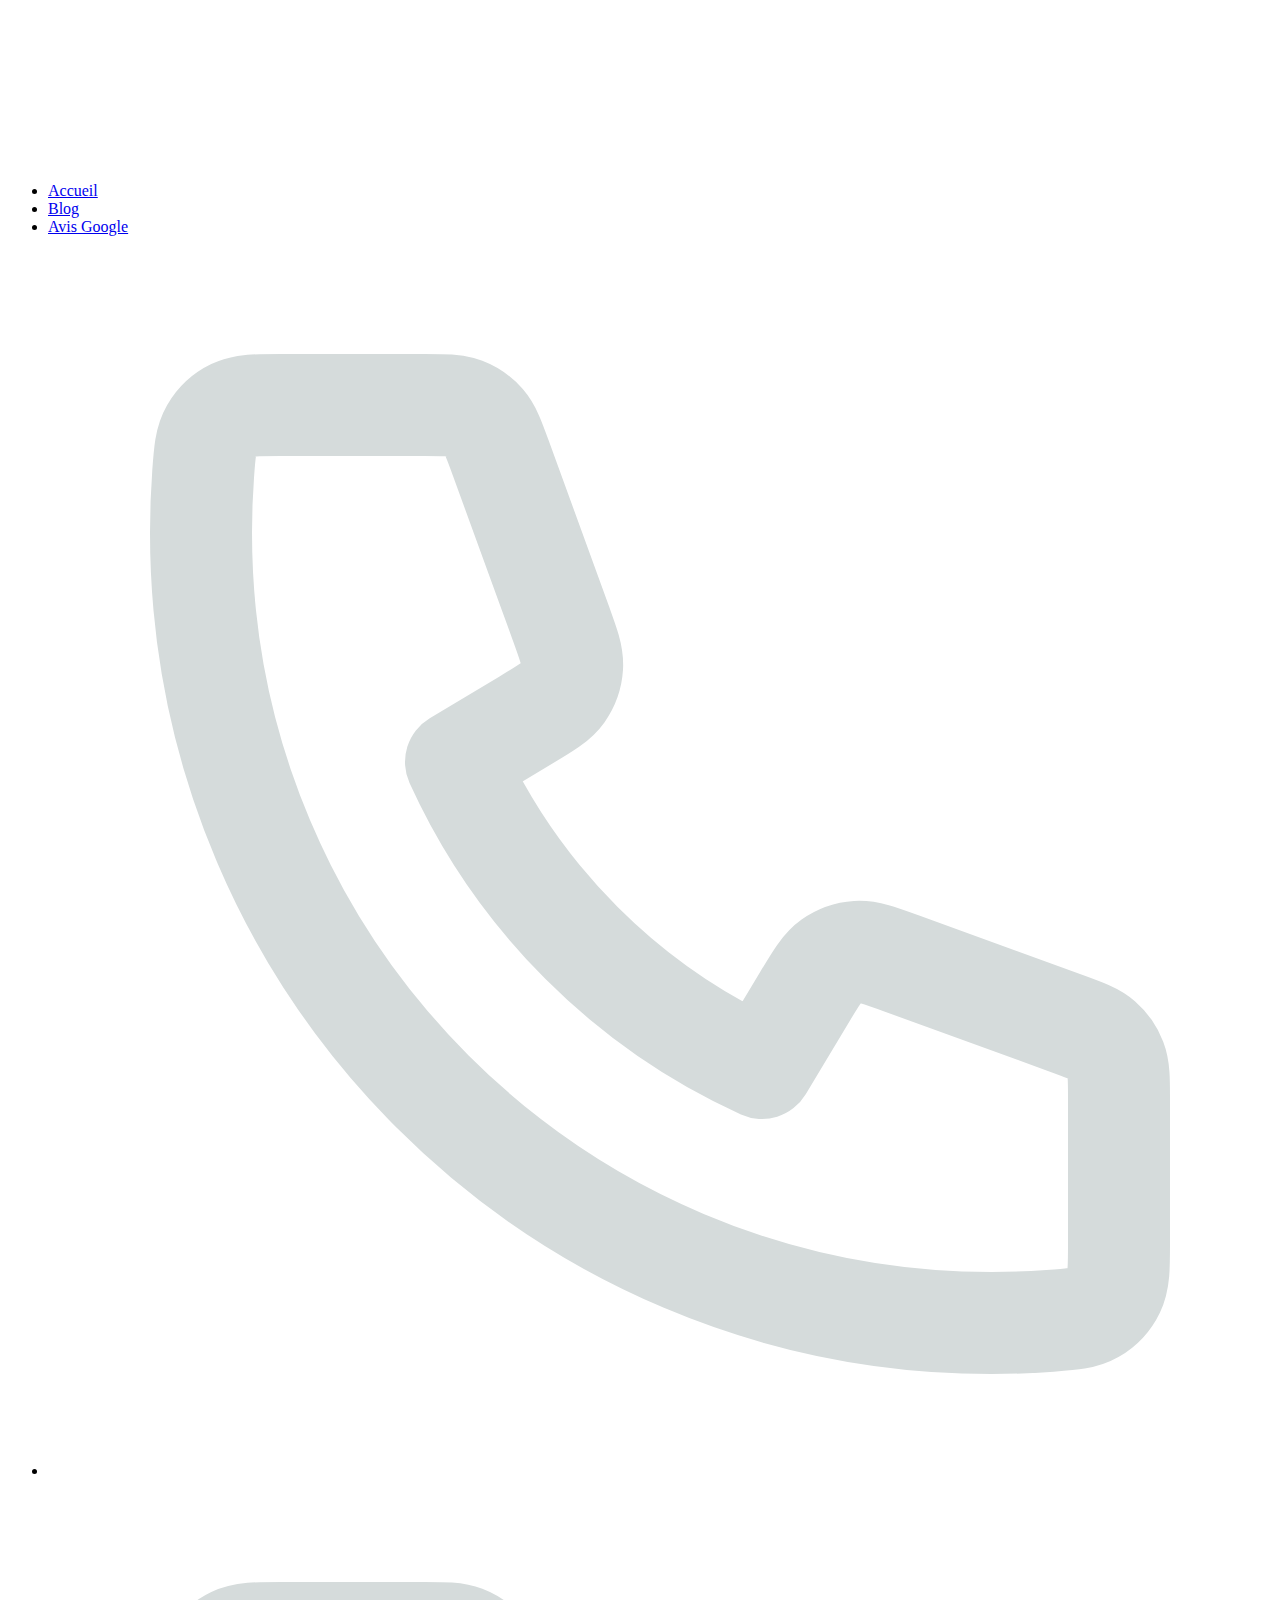
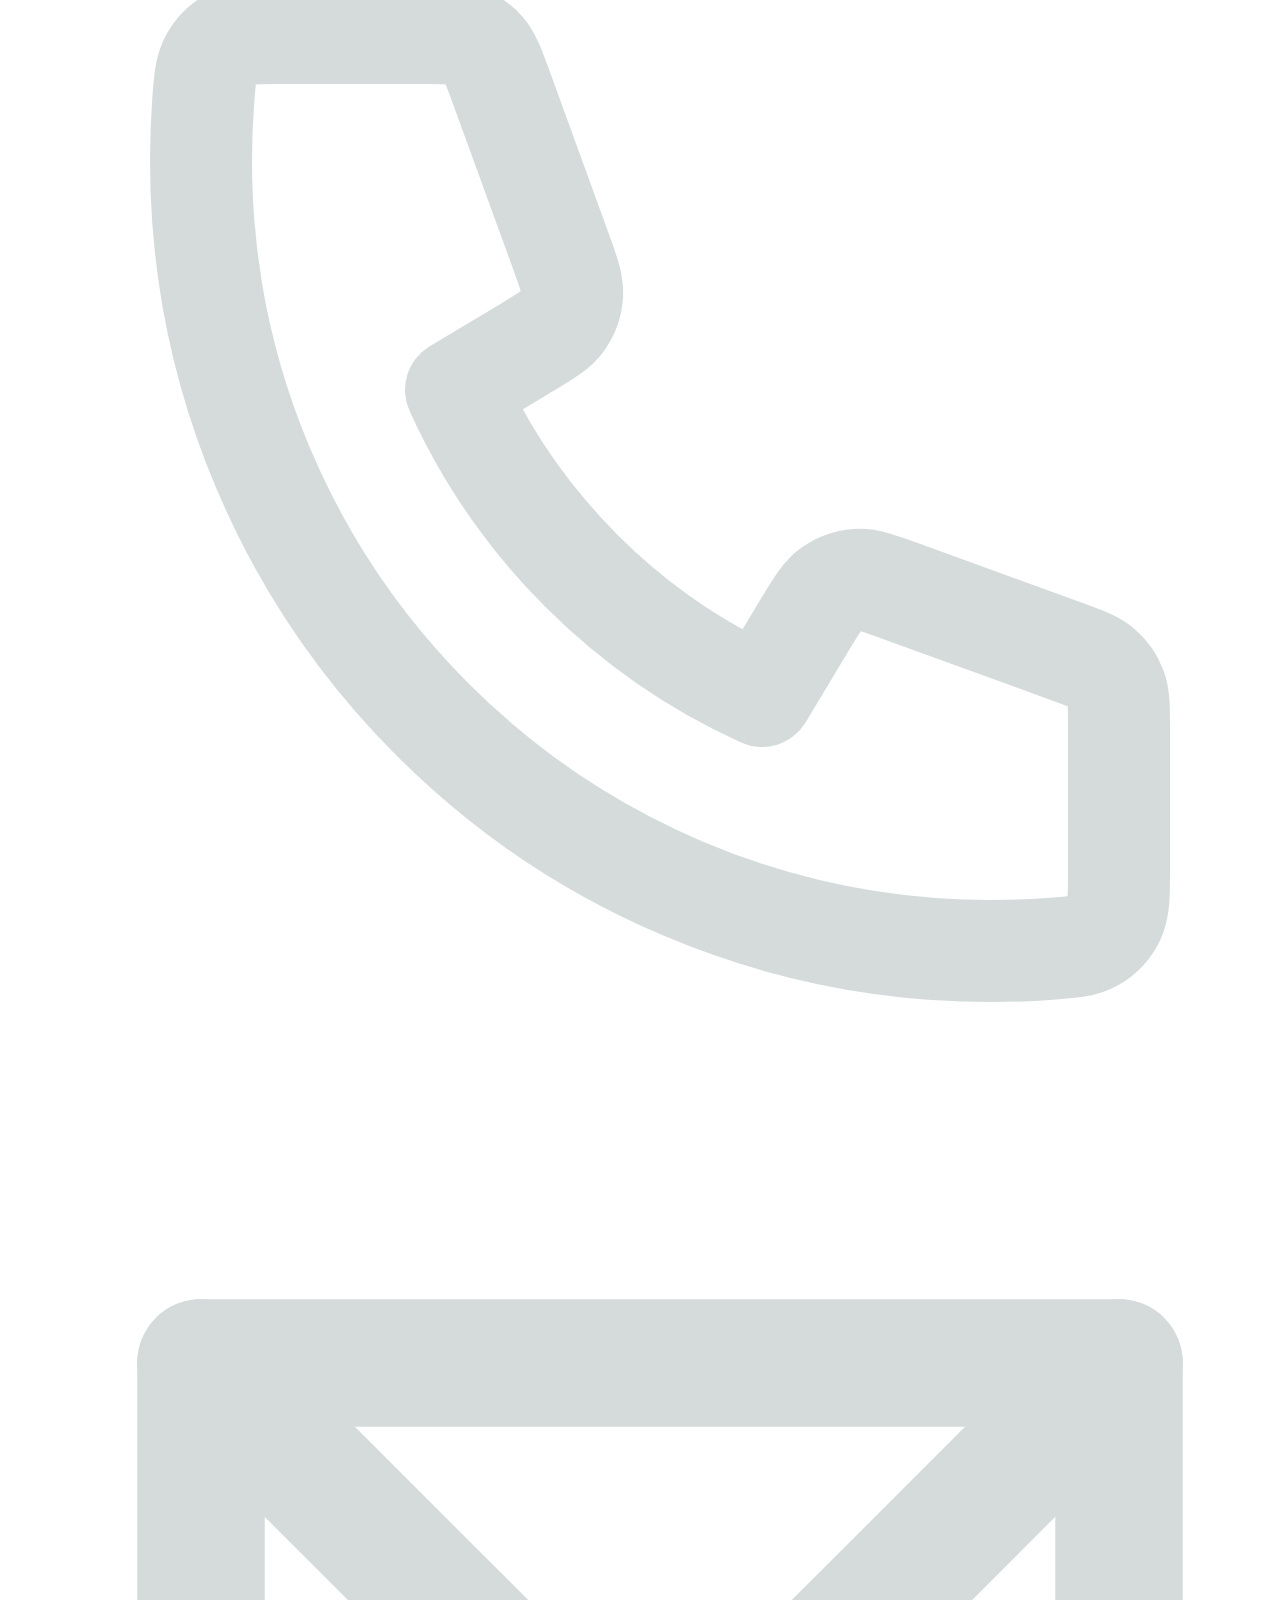
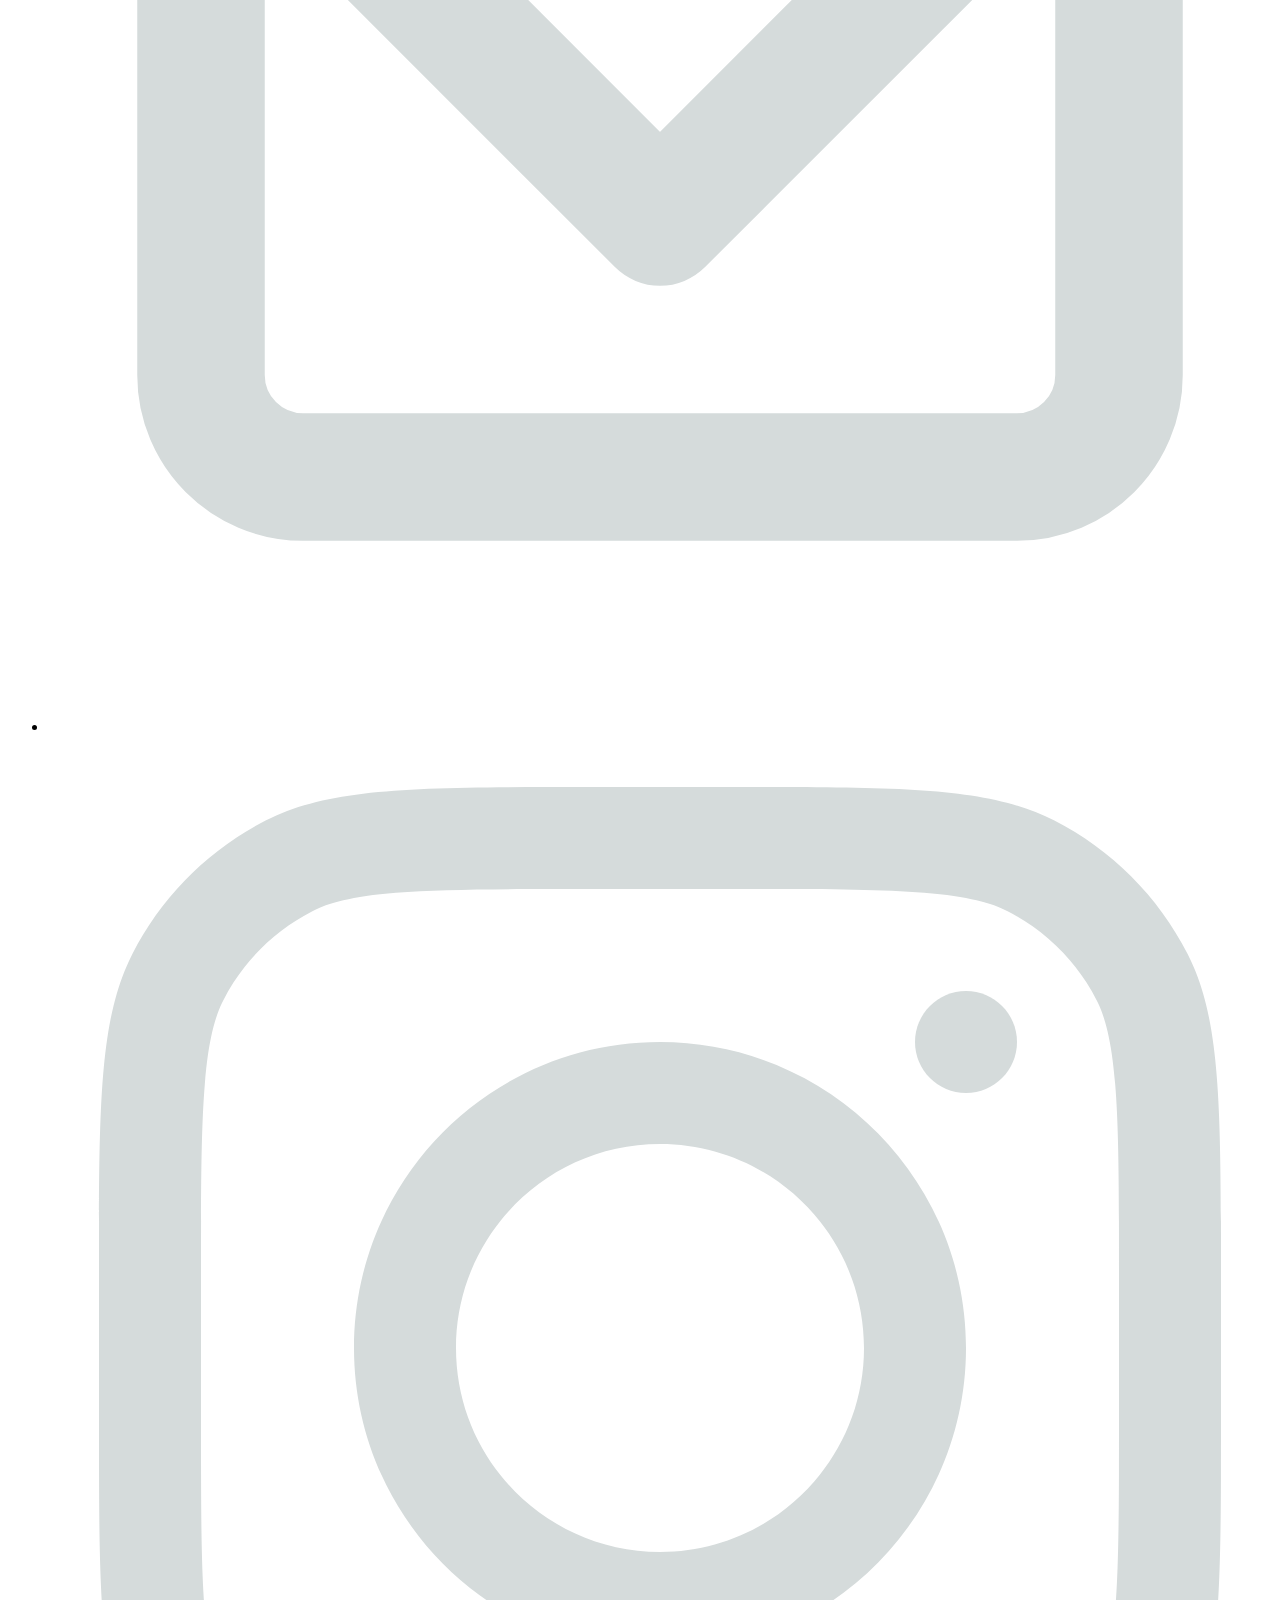
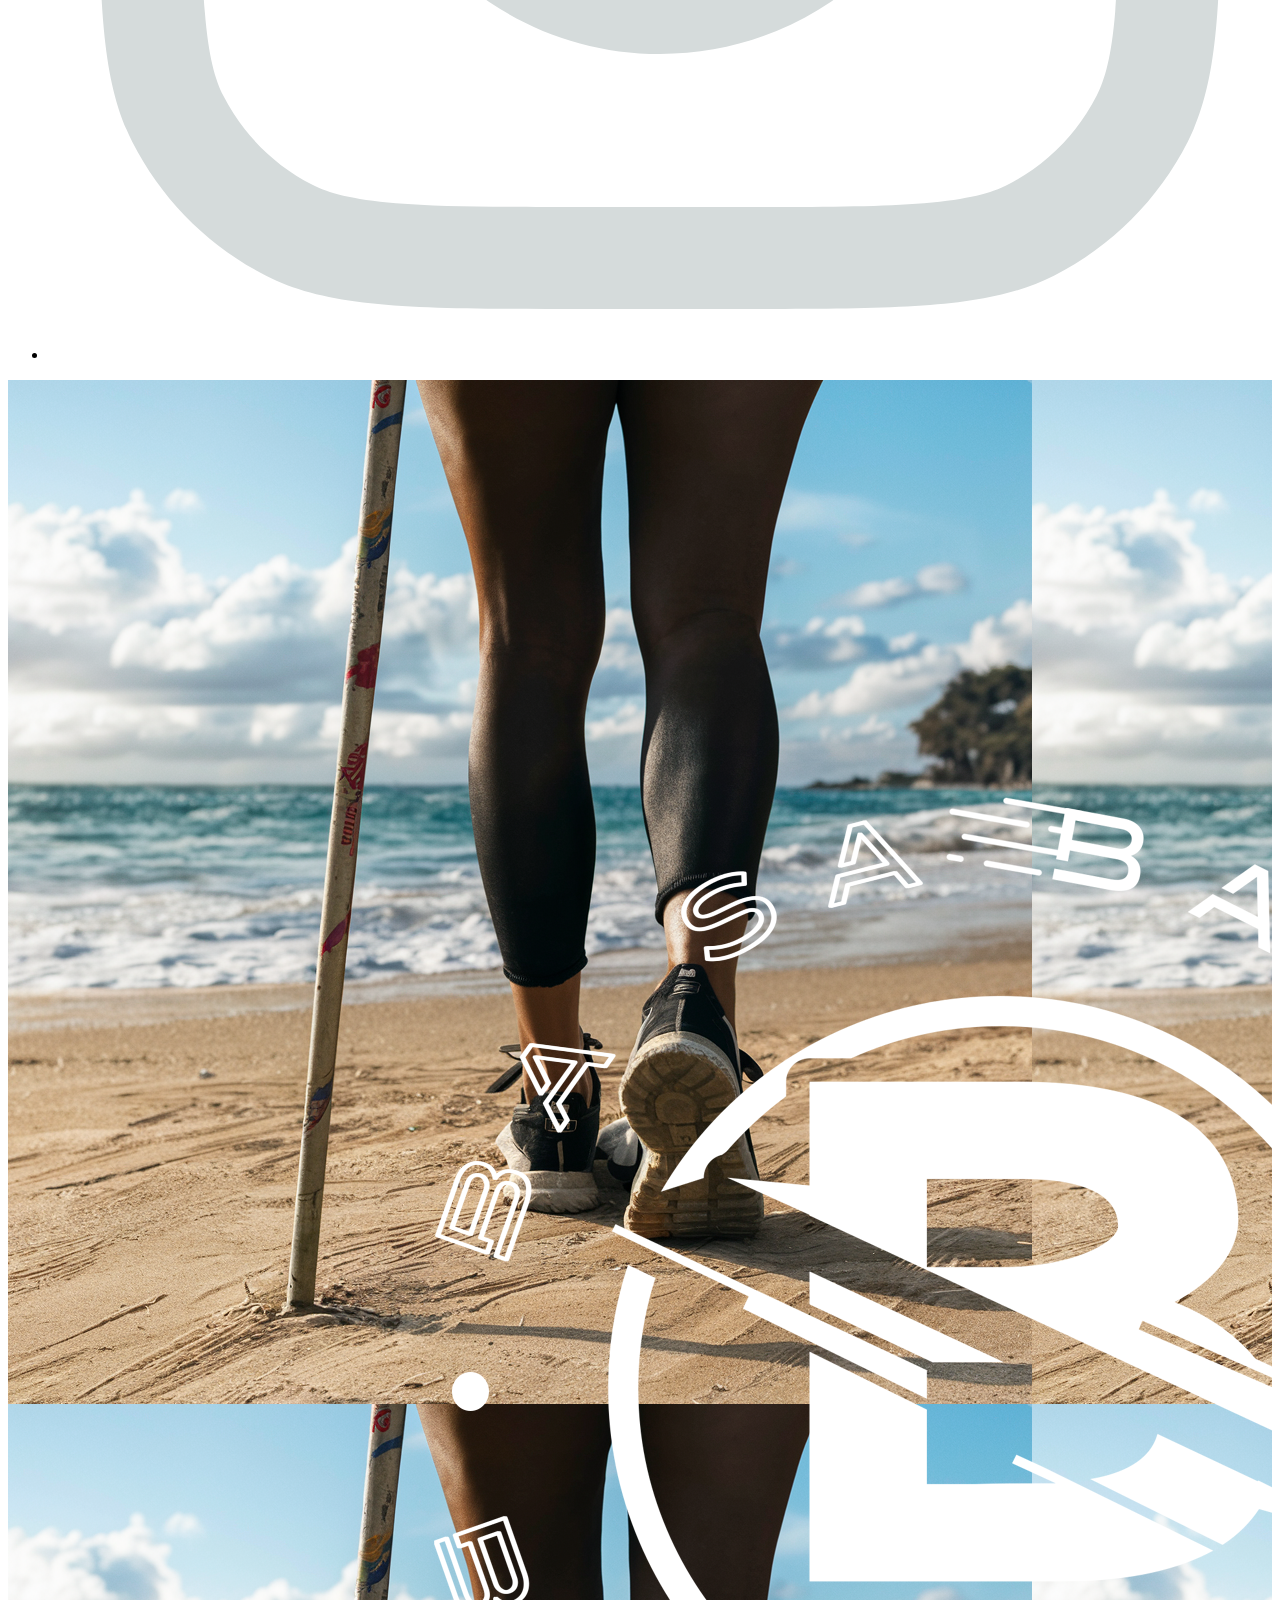
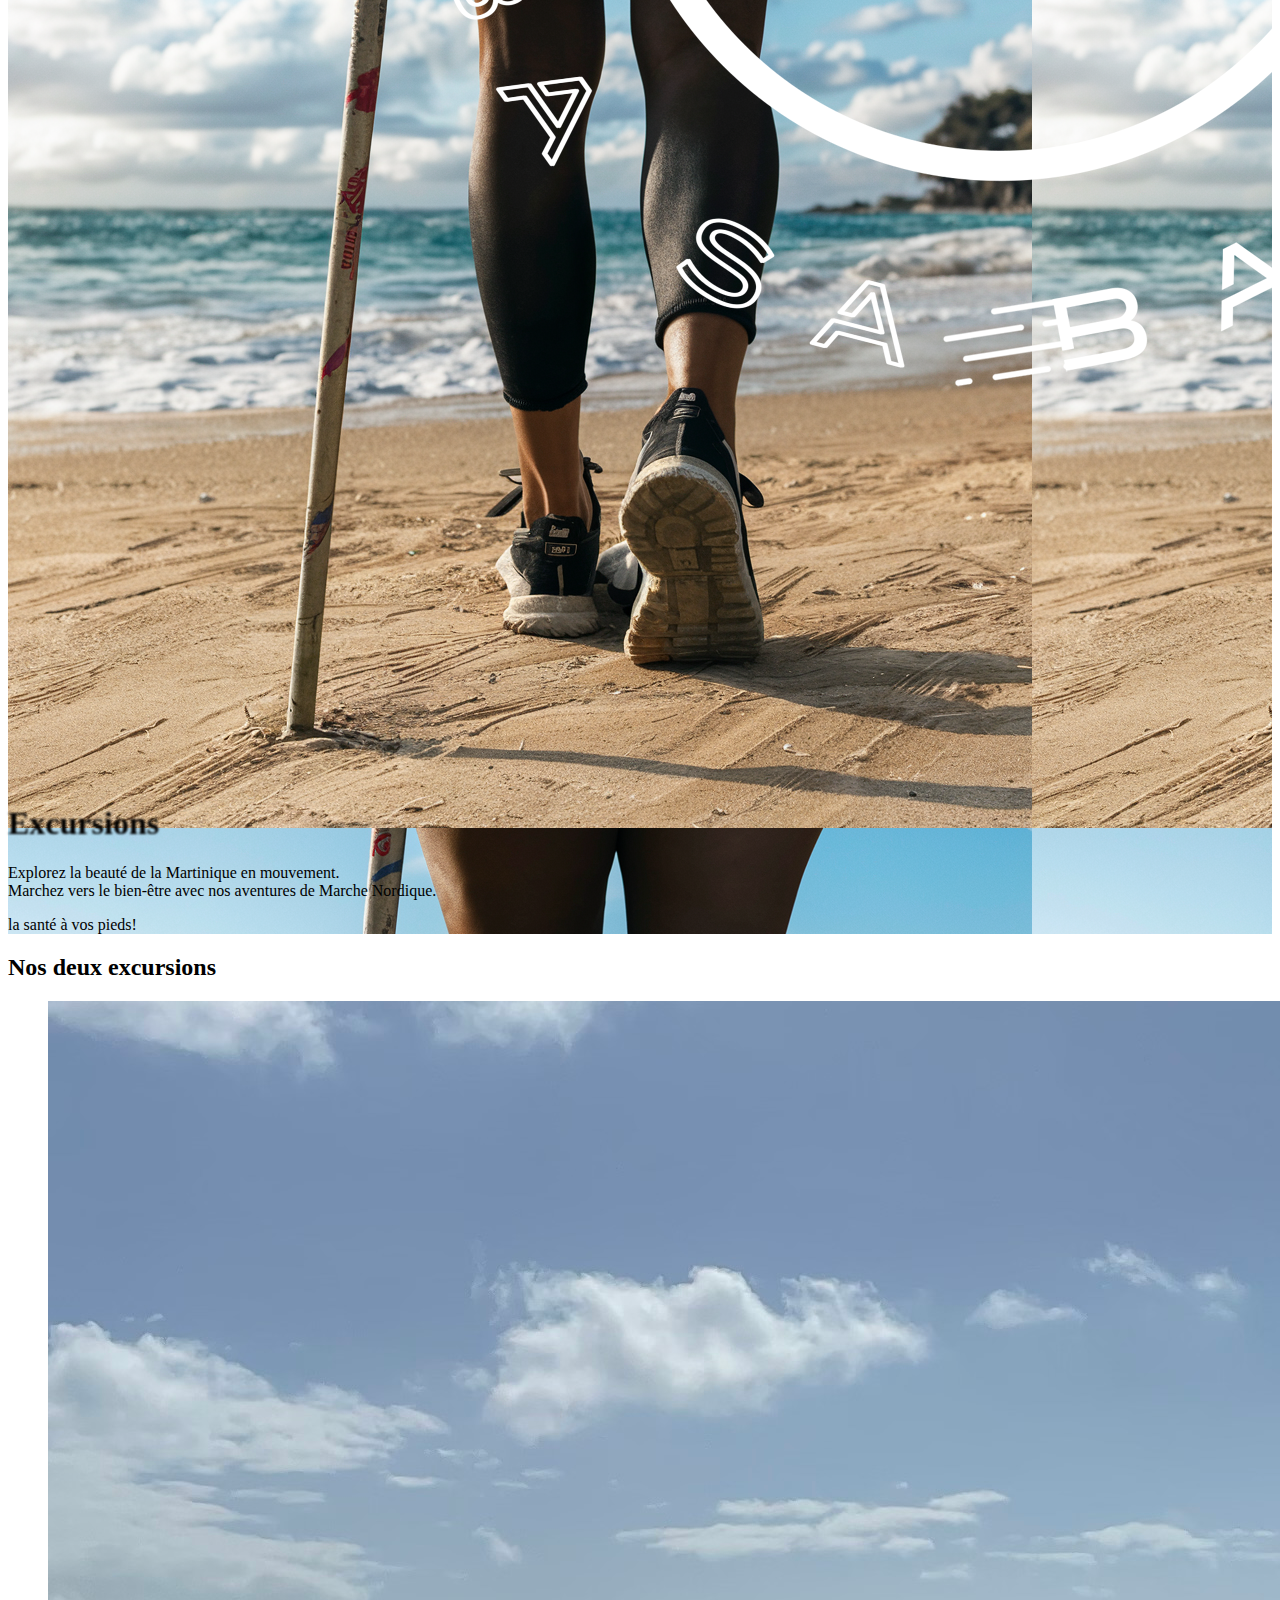
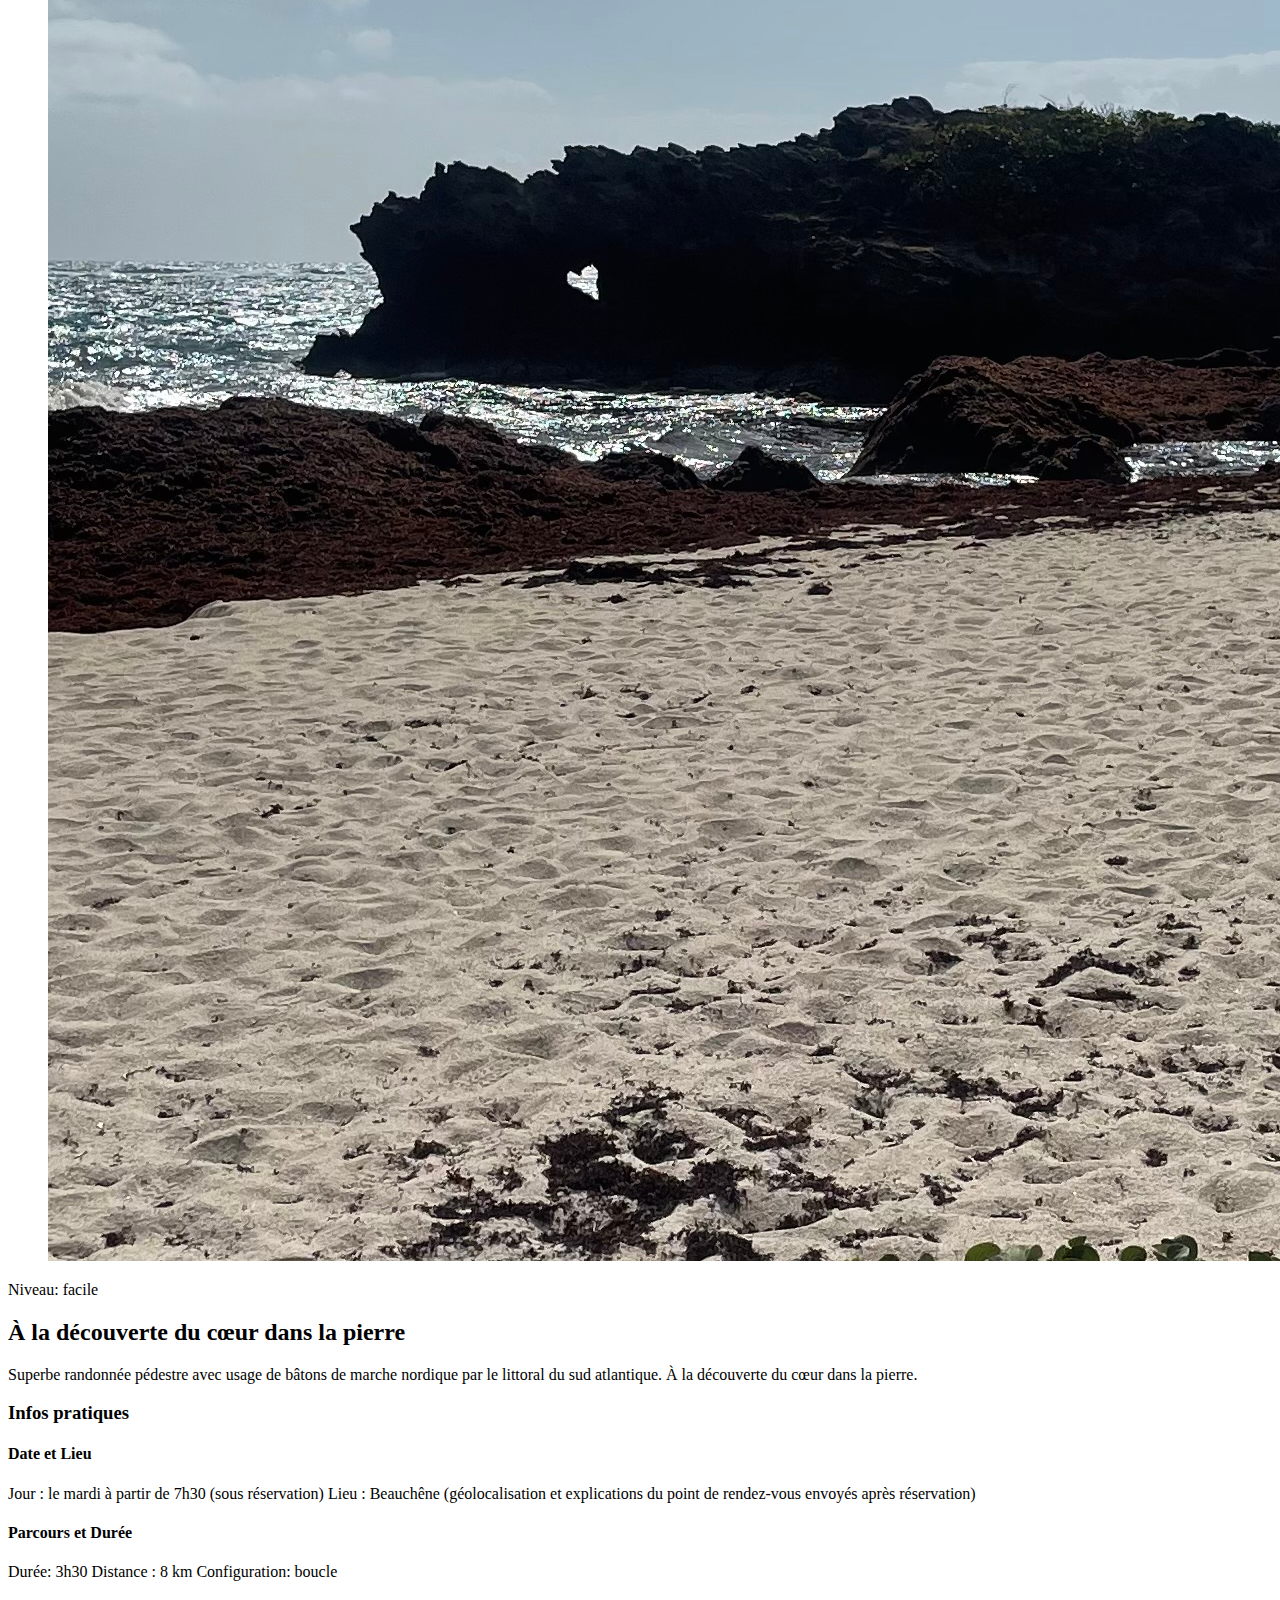
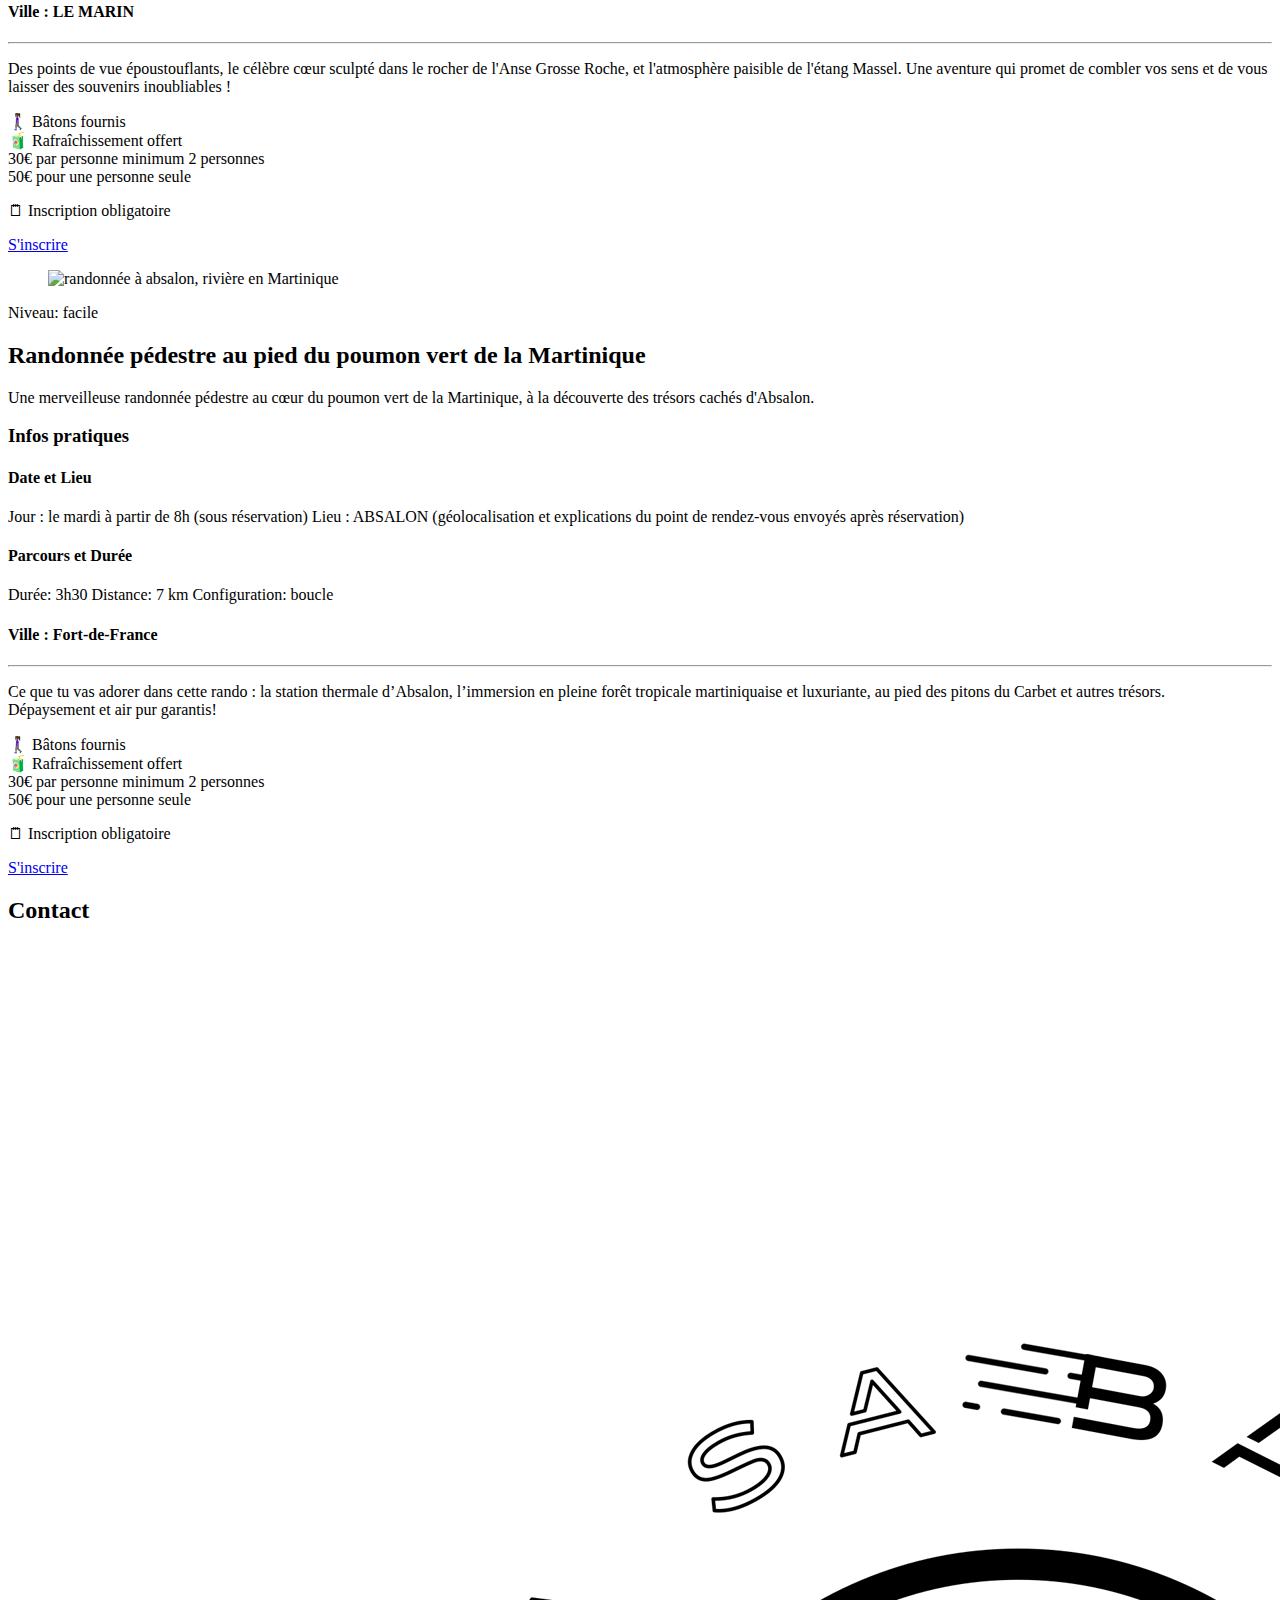
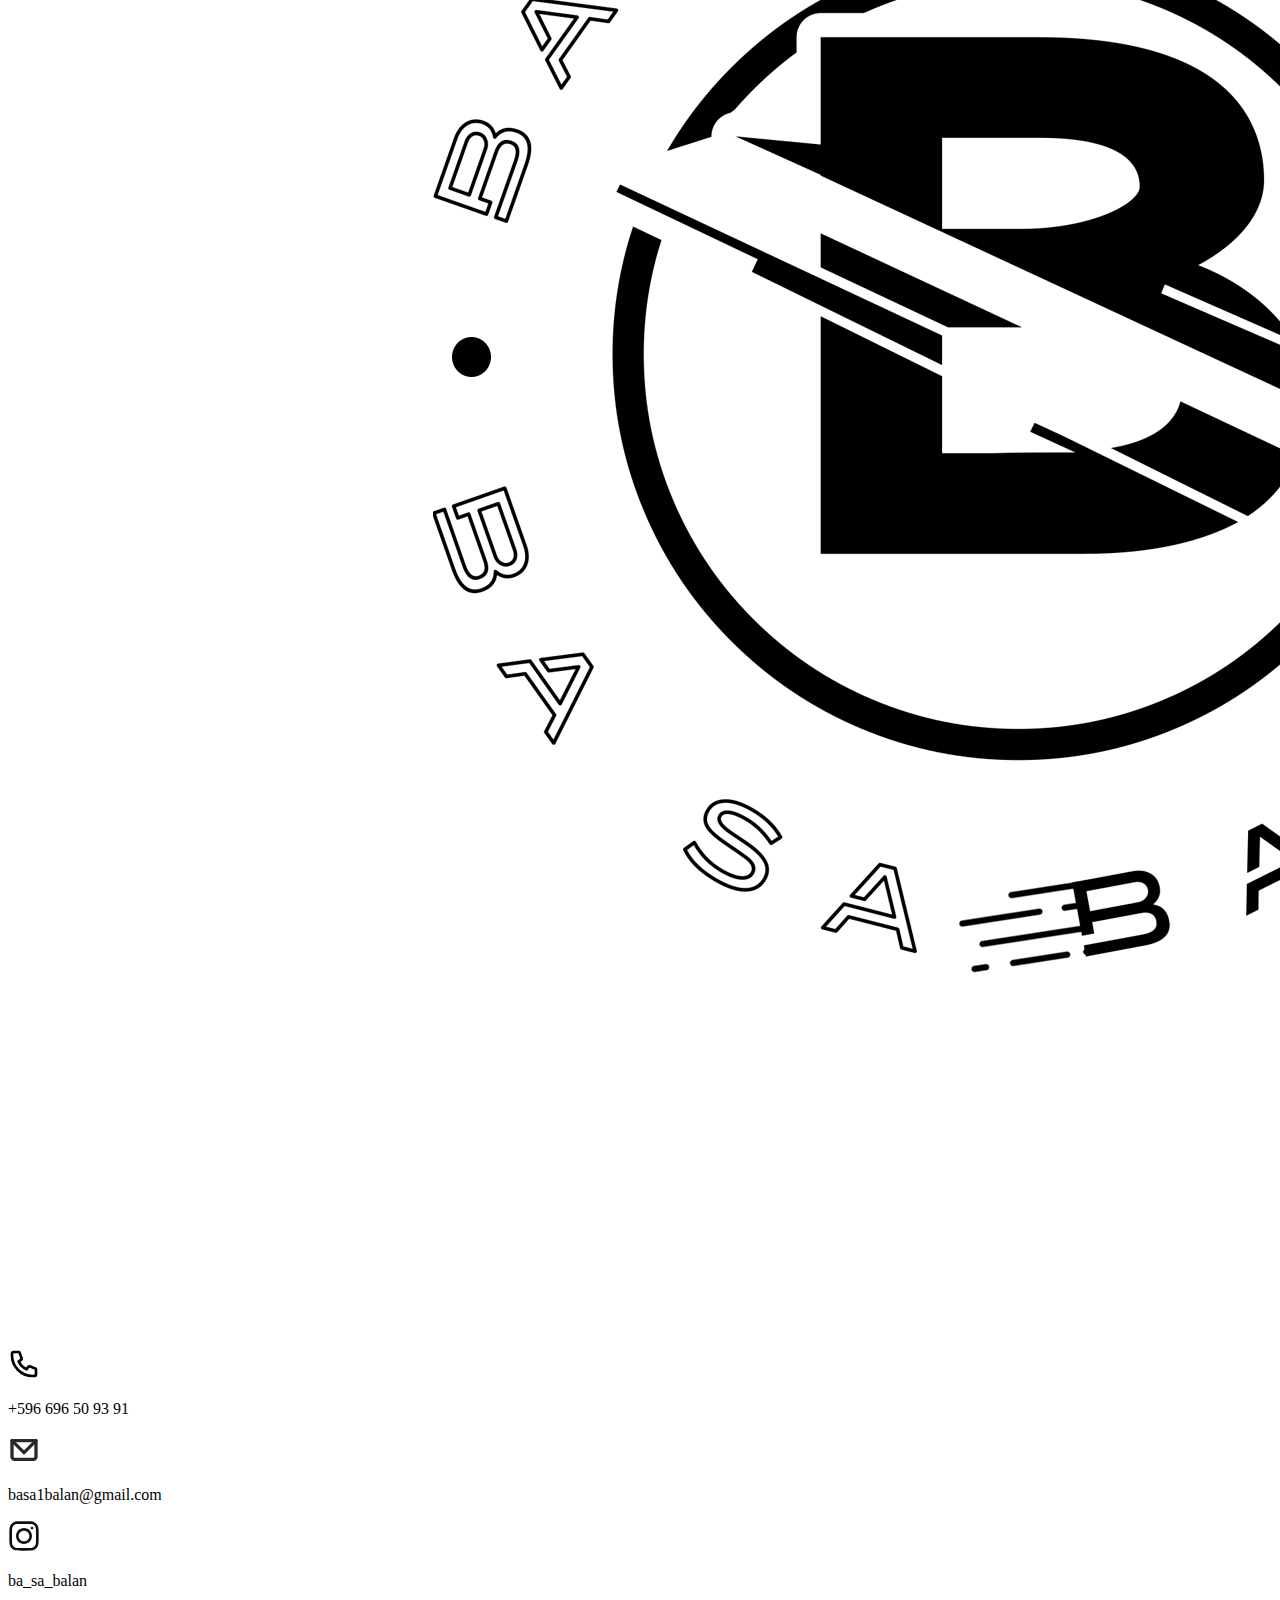
==== commit a8fe517c: "feat: add modification" ====
--- a/excursion.html
+++ b/excursion.html
@@ -47,7 +47,8 @@
 
   <body id="page-top" class="relative">
     <!-- Navigation-->
-    <div class="navbar glass fixed z-50 justify-between">
+    <header>
+    <nav class="navbar glass fixed z-50 justify-between">
       <div class="navbar-start">
         <div class="dropdown">
           <div
@@ -75,7 +76,7 @@
             class="lg:hidden menu menu-sm dropdown-content mt-3 z-[1] p-2 shadow bg-base-100 rounded-box w-52"
           >
             <li><a href="index.html">Accueil</a></li>
-            <li><a href="/blogs/liste-articles.html">Blog</a></li>
+            <li><a href="./blogs/liste-articles.html">Blog</a></li>
             <li>
               <a
                 href="https://www.google.com/maps/place/Ba+Sa+Balan/@14.6067048,-61.0662431,16z/data=!4m16!1m9!3m8!1s0x8c6aa719e28acc53:0xabd78460d4456504!2sBa+Sa+Balan!8m2!3d14.6057098!4d-61.0676435!9m1!1b1!16s%2Fg%2F11vycpw632!3m5!1s0x8c6aa719e28acc53:0xabd78460d4456504!8m2!3d14.6057098!4d-61.0676435!16s%2Fg%2F11vycpw632?entry=ttu"
@@ -97,7 +98,7 @@
         class="hidden lg:flex flex-row mt-3 z-[1] p-2 text-white w-full gap-4 flex flex-row justify-end"
       >
         <li><a href="index.html">Accueil</a></li>
-        <li><a href="/blogs/liste-articles.html">Blog</a></li>
+        <li><a href="./blogs/liste-articles.html">Blog</a></li>
         <li>
           <a
             href="https://www.google.com/maps/place/Ba+Sa+Balan/@14.6067048,-61.0662431,16z/data=!4m16!1m9!3m8!1s0x8c6aa719e28acc53:0xabd78460d4456504!2sBa+Sa+Balan!8m2!3d14.6057098!4d-61.0676435!9m1!1b1!16s%2Fg%2F11vycpw632!3m5!1s0x8c6aa719e28acc53:0xabd78460d4456504!8m2!3d14.6057098!4d-61.0676435!16s%2Fg%2F11vycpw632?entry=ttu"
@@ -108,8 +109,9 @@
           >
         </li>
       </ul>
+    </nav>
       <!--Contact-->
-      <div class="absolute right-0 top-[80px] lg:top-[150px]">
+      <div class="fixed right-0 top-[80px] lg:top-[150px]">
         <ul class="menu glass rounded-box">
           <li>
             <a href="#contact" class="hidden lg:block">
@@ -210,363 +212,365 @@
         </ul>
       </div>
       <!--Contact-->
-    </div>
+    </header>
     <!-- Navigation-->
 
-    <!--HomeBanner-->
-    <div
-      class="hero"
-      style="background-image: url(assets/image/basabanner.png)"
-    >
-      <div class="hero-overlay bg-opacity-60"></div>
-      <div class="hero-content text-center text-white">
-        <div
-          class="flex flex-col max-w-md justify-center items-center text-center"
-        >
-          <img
-            src="assets/logo/logo-moyen-blanc-rond.png"
-            class="w-[200px]"
-            alt="logo de ba sa balan, entreprise de randonnée"
-          />
-          <h1
-            class="mb-5 text-5xl font-bold stroke-cyan-500"
-            style="filter: blur(1px)"
-          >
-            Excursions
-          </h1>
-          <p class="mb-5 text-sm lg:text:md">
-            Explorez la beauté de la Martinique en mouvement.<br />
-            Marchez vers le bien-être avec nos aventures de Marche Nordique.
-          </p>
-          <p class="mb-5 uppercase">la santé à vos pieds!</p>
-        </div>
-      </div>
-    </div>
-    <!--HomeBanner-->
-
-    <!--Decouvrez la marche nordique-->
-    <section
-      class="items-center justify-center text-center bg-[#353a45] text-[#11363f] p-[20px]"
-    >
-      <h2 class="py-[20px] text-2xl font-bold uppercase text-[#ffde59]">
-        Nos deux excursions
-      </h2>
-
-      <div class="flex flex-col gap-4">
-        <div
-          class="card w-full bg-[#fbf2c4ff] opacity-90 shadow-xl items-center flex flex-col lg:flex-row"
-        >
-          <figure
-            class="w-full lg:max-w-[500px] max-h-[500px] p-4 items-center"
-          >
-            <img
-              src="assets/image/randonee-atlantique.jpeg"
-              class="rounded-xl object-cover"
-              alt="randonnée à Anse Grosse Roche en Martinque"
-            />
-          </figure>
-          <div class="card-body text-left">
-            <div class="flex flex-row justify-end">
-              <span class="badge bg-[#353a45] text-white p-4"
-                >Niveau: facile</span
-              >
-            </div>
-            <h2 class="card-title font-bold">
-              À la découverte du cœur dans la pierre
-            </h2>
-            <p>
-              Superbe randonnée pédestre avec usage de bâtons de marche nordique
-              par le littoral du sud atlantique. À la découverte du cœur dans la
-              pierre.
-            </p>
-            <div class="mt-4">
-              <h3 class="font-bold text-xl">Infos pratiques</h3>
-              <div class="flex flex-col lg:flex-row">
-                <div class="flex flex-row w-full lg:w-2/3 gap-2 lg:gap-4">
-                  <!--date-->
-                  <div class="flex flex-col w-1/2">
-                    <h4 class="font-bold">Date et Lieu</h4>
-                    <span
-                      >Jour : le mardi à partir de 7h30 (sous réservation)</span
-                    >
-                    <span
-                      >Lieu : Beauchêne (géolocalisation et explications du
-                      point de rendez-vous envoyés après réservation)</span
-                    >
-                  </div>
-
-                  <!--parcours-->
-                  <div class="flex flex-col w-1/2">
-                    <h4 class="font-bold">Parcours et Durée</h4>
-                    <span>Durée: 3h30 </span>
-                    <span>Distance : 8 km</span>
-                    <span>Configuration: boucle</span>
-                  </div>
-                </div>
-
-                <!--poitn de rendez vous-->
-                <div class="flex flex-col w-full lg:w-1/3">
-                  <h4 class="font-bold">Ville : LE MARIN</h4>
-                </div>
-              </div>
-            </div>
-
-            <section>
-              <!--date-->
-              <div class="flex flex-col">
-                <hr class="border-2 border-[#11363f] m-[20px]" />
-                <div class="flex flex-row">
-                  <p class="font-bold">
-                    Des points de vue époustouflants, le célèbre cœur sculpté
-                    dans le rocher de l'Anse Grosse Roche, et l'atmosphère
-                    paisible de l'étang Massel. Une aventure qui promet de
-                    combler vos sens et de vous laisser des souvenirs
-                    inoubliables !
-                  </p>
-                </div>
-                <div class="m-4">
-                  <div class="badge badge-warning gap-2">🚶🏾‍♀️ Bâtons fournis</div>
-                  <div class="badge badge-warning gap-2">
-                    🧃 Rafraîchissement offert
-                  </div>
-                  <div class="badge badge-warning gap-2 h-full">
-                    30€ par personne minimum 2 personnes
-                  </div>
-                  <div class="badge badge-warning gap-2 h-full">
-                    65€ pour une personne seule
-                  </div>
-                  <div
-                    class="items-center justify-between flex flex-col lg:flex-row gap-2"
-                  >
-                    <div class="w-fit">
-                      <p
-                        class="bg-error gap-2 h-full rounded-md lg:rounded-full px-[20px] my-4"
-                      >
-                        🗒 Inscription obligatoire
-                      </p>
-                    </div>
-                    <a
-                      class="btn btn-primary rounded-full"
-                      href="https://forms.gle/TT9oJYqDkygPuxwD7"
-                      target="_blank"
-                      >S'inscrire</a
-                    >
-                  </div>
-                </div>
-              </div>
-            </section>
-          </div>
-        </div>
-
-        <!--offre deux-->
-        <div
-          class="card w-full bg-[#fbf2c4ff] opacity-90 shadow-xl items-center flex flex-col lg:flex-row"
-        >
-          <figure
-            class="w-full lg:max-w-[500px] max-h-[500px] p-4 items-center"
-          >
-            <img
-              src="assets/image/randonnee-riviere.jpeg"
-              class="rounded-xl object-cover"
-              alt="randonnée à absalon, rivière en Martinique"
-            />
-          </figure>
-          <div class="card-body text-left">
-            <div class="flex flex-row justify-end">
-              <span class="badge bg-[#353a45] text-white p-4"
-                >Niveau: facile</span
-              >
-            </div>
-            <h2 class="card-title font-bold">
-              Randonnée pédestre au pied du poumon vert de la Martinique
-            </h2>
-            <p>
-              Une merveilleuse randonnée pédestre au cœur du poumon vert de la
-              Martinique, à la découverte des trésors cachés d'Absalon.
-            </p>
-            <div class="mt-4">
-              <h3 class="font-bold text-xl">Infos pratiques</h3>
-              <div class="flex flex-col lg:flex-row">
-                <div class="flex flex-row w-full lg:w-2/3 gap-2 lg:gap-4">
-                  <!--date-->
-                  <div class="flex flex-col w-1/2">
-                    <h4 class="font-bold">Date et Lieu</h4>
-                    <span
-                      >Jour : le mardi à partir de 8h (sous réservation)</span
-                    >
-                    <span
-                      >Lieu : ABSALON (géolocalisation et explications du point
-                      de rendez-vous envoyés après réservation)</span
-                    >
-                  </div>
-
-                  <!--parcours-->
-                  <div class="flex flex-col w-1/2">
-                    <h4 class="font-bold">Parcours et Durée</h4>
-                    <span>Durée: 3h30 </span>
-                    <span>Distance: 7 km</span>
-                    <span>Configuration: boucle</span>
-                  </div>
-                </div>
-
-                <!--poitn de rendez vous-->
-                <div class="flex flex-col w-full lg:w-1/3">
-                  <h4 class="font-bold">Ville : Fort-de-France</h4>
-                </div>
-              </div>
-            </div>
-
-            <section>
-              <!--date-->
-              <div class="flex flex-col">
-                <hr class="border-2 border-[#11363f] m-[20px]" />
-                <div class="flex flex-row">
-                  <p class="font-bold">
-                    Ce que tu vas adorer dans cette rando : la station thermale
-                    d’Absalon, l’immersion en pleine forêt tropicale
-                    martiniquaise et luxuriante, au pied des pitons du Carbet et
-                    autres trésors.<br />
-                    Dépaysement et air pur garantis!
-                  </p>
-                </div>
-              </div>
-              <div class="m-4">
-                <div class="badge badge-warning gap-2">🚶🏾‍♀️ Bâtons fournis</div>
-                <div class="badge badge-warning gap-2">
-                  🧃 Rafraîchissement offert
-                </div>
-                <div class="badge badge-warning gap-2 h-full">
-                  30€ par personne minimum 2 personnes
-                </div>
-                <div class="badge badge-warning gap-2 h-full">
-                  65€ pour une personne seule
-                </div>
-                <div
-                  class="items-center justify-between flex flex-col lg:flex-row gap-2"
-                >
-                  <div class="w-fit">
-                    <p
-                      class="bg-error gap-2 h-full rounded-md lg:rounded-full px-[20px] my-4"
-                    >
-                      🗒 Inscription obligatoire
-                    </p>
-                  </div>
-
-                  <a
-                    class="btn btn-primary rounded-full"
-                    href="https://forms.gle/vxJAeNLdnU23LHVWA"
-                    target="_blank"
-                    >S'inscrire</a
-                  >
-                </div>
-              </div>
-            </section>
-          </div>
-        </div>
-      </div>
-    </section>
-    <!--Decouvrez la marche nordique-->
-
-    <!--Mon planning-->
-    <section
-      class="items-center justify-center text-center bg-[#ffde59] text-[#11363f] p-[20px]"
-      id="contact"
-    >
-      <h2 class="pt-[20px] text-2xl font-bold">Contact</h2>
-      <div
-        class="flex flex-col-reverse lg:flex-row items-center justify-center"
-      >
-        <div class="flex flex-col items-center justify-center lg:mr-[200px]">
-          <img
-            class="w-[200px] m-[20px]"
-            src="assets/logo/logo-moyen-noir-rond.png"
-            alt="logo de l'entreprise Ba Sa Balan, entreprise de randonnée en Martinique"
-          />
-        </div>
-
-        <div class="flex flex-col place-items-start justify-start w-full">
-          <span class="flex flex-row place-items-start">
-            <svg
-              width="32px"
-              height="32px"
-              viewBox="0 0 24 24"
-              fill="none"
-              xmlns="http://www.w3.org/2000/svg"
-            >
-              <path
-                d="M3 5.5C3 14.0604 9.93959 21 18.5 21C18.8862 21 19.2691 20.9859 19.6483 20.9581C20.0834 20.9262 20.3009 20.9103 20.499 20.7963C20.663 20.7019 20.8185 20.5345 20.9007 20.364C21 20.1582 21 19.9181 21 19.438V16.6207C21 16.2169 21 16.015 20.9335 15.842C20.8749 15.6891 20.7795 15.553 20.6559 15.4456C20.516 15.324 20.3262 15.255 19.9468 15.117L16.74 13.9509C16.2985 13.7904 16.0777 13.7101 15.8683 13.7237C15.6836 13.7357 15.5059 13.7988 15.3549 13.9058C15.1837 14.0271 15.0629 14.2285 14.8212 14.6314L14 16C11.3501 14.7999 9.2019 12.6489 8 10L9.36863 9.17882C9.77145 8.93713 9.97286 8.81628 10.0942 8.64506C10.2012 8.49408 10.2643 8.31637 10.2763 8.1317C10.2899 7.92227 10.2096 7.70153 10.0491 7.26005L8.88299 4.05321C8.745 3.67376 8.67601 3.48403 8.55442 3.3441C8.44701 3.22049 8.31089 3.12515 8.15802 3.06645C7.98496 3 7.78308 3 7.37932 3H4.56201C4.08188 3 3.84181 3 3.63598 3.09925C3.4655 3.18146 3.29814 3.33701 3.2037 3.50103C3.08968 3.69907 3.07375 3.91662 3.04189 4.35173C3.01413 4.73086 3 5.11378 3 5.5Z"
-                stroke="#000000"
-                stroke-width="2"
-                stroke-linecap="round"
-                stroke-linejoin="round"
-              />
-            </svg>
-            <p>+596 696 50 93 91</p>
-          </span>
-
-          <span class="flex flex-row items-center">
-            <svg
-              width="32px"
-              height="32px"
-              viewBox="0 0 24 24"
-              fill="none"
-              xmlns="http://www.w3.org/2000/svg"
-            >
-              <g clip-path="url(#clip0_429_11225)">
-                <path
-                  d="M3 5H21V17C21 18.1046 20.1046 19 19 19H5C3.89543 19 3 18.1046 3 17V5Z"
-                  stroke="#292929"
-                  stroke-width="2.5"
-                  stroke-linecap="round"
-                  stroke-linejoin="round"
-                />
-                <path
-                  d="M3 5L12 14L21 5"
-                  stroke="#292929"
-                  stroke-width="2.5"
-                  stroke-linecap="round"
-                  stroke-linejoin="round"
-                />
-              </g>
-              <defs>
-                <clipPath id="clip0_429_11225">
-                  <rect width="24" height="24" fill="white" />
-                </clipPath>
-              </defs>
-            </svg>
-            <p>basa1balan@gmail.com</p>
-          </span>
-          <span class="flex flex-row items-center">
-            <svg
-              width="32px"
-              height="32px"
-              viewBox="0 0 24 24"
-              fill="none"
-              xmlns="http://www.w3.org/2000/svg"
-            >
-              <path
-                fill-rule="evenodd"
-                clip-rule="evenodd"
-                d="M12 18C15.3137 18 18 15.3137 18 12C18 8.68629 15.3137 6 12 6C8.68629 6 6 8.68629 6 12C6 15.3137 8.68629 18 12 18ZM12 16C14.2091 16 16 14.2091 16 12C16 9.79086 14.2091 8 12 8C9.79086 8 8 9.79086 8 12C8 14.2091 9.79086 16 12 16Z"
-                fill="#0F0F0F"
-              />
-              <path
-                d="M18 5C17.4477 5 17 5.44772 17 6C17 6.55228 17.4477 7 18 7C18.5523 7 19 6.55228 19 6C19 5.44772 18.5523 5 18 5Z"
-                fill="#0F0F0F"
-              />
-              <path
-                fill-rule="evenodd"
-                clip-rule="evenodd"
-                d="M1.65396 4.27606C1 5.55953 1 7.23969 1 10.6V13.4C1 16.7603 1 18.4405 1.65396 19.7239C2.2292 20.8529 3.14708 21.7708 4.27606 22.346C5.55953 23 7.23969 23 10.6 23H13.4C16.7603 23 18.4405 23 19.7239 22.346C20.8529 21.7708 21.7708 20.8529 22.346 19.7239C23 18.4405 23 16.7603 23 13.4V10.6C23 7.23969 23 5.55953 22.346 4.27606C21.7708 3.14708 20.8529 2.2292 19.7239 1.65396C18.4405 1 16.7603 1 13.4 1H10.6C7.23969 1 5.55953 1 4.27606 1.65396C3.14708 2.2292 2.2292 3.14708 1.65396 4.27606ZM13.4 3H10.6C8.88684 3 7.72225 3.00156 6.82208 3.0751C5.94524 3.14674 5.49684 3.27659 5.18404 3.43597C4.43139 3.81947 3.81947 4.43139 3.43597 5.18404C3.27659 5.49684 3.14674 5.94524 3.0751 6.82208C3.00156 7.72225 3 8.88684 3 10.6V13.4C3 15.1132 3.00156 16.2777 3.0751 17.1779C3.14674 18.0548 3.27659 18.5032 3.43597 18.816C3.81947 19.5686 4.43139 20.1805 5.18404 20.564C5.49684 20.7234 5.94524 20.8533 6.82208 20.9249C7.72225 20.9984 8.88684 21 10.6 21H13.4C15.1132 21 16.2777 20.9984 17.1779 20.9249C18.0548 20.8533 18.5032 20.7234 18.816 20.564C19.5686 20.1805 20.1805 19.5686 20.564 18.816C20.7234 18.5032 20.8533 18.0548 20.9249 17.1779C20.9984 16.2777 21 15.1132 21 13.4V10.6C21 8.88684 20.9984 7.72225 20.9249 6.82208C20.8533 5.94524 20.7234 5.49684 20.564 5.18404C20.1805 4.43139 19.5686 3.81947 18.816 3.43597C18.5032 3.27659 18.0548 3.14674 17.1779 3.0751C16.2777 3.00156 15.1132 3 13.4 3Z"
-                fill="#0F0F0F"
-              />
-            </svg>
-            <p class="mr-[20px]">ba_sa_balan</p></span
-          >
-        </div>
-      </div>
-    </section>
-    <!--Mon planning-->
+ <main>
+     <!--HomeBanner-->
+     <div
+     class="hero"
+     style="background-image: url(assets/image/basabanner.png)"
+   >
+     <div class="hero-overlay bg-opacity-60"></div>
+     <div class="hero-content text-center text-white">
+       <div
+         class="flex flex-col max-w-md justify-center items-center text-center"
+       >
+         <img
+           src="assets/logo/logo-moyen-blanc-rond.png"
+           class="w-[200px]"
+           alt="logo de ba sa balan, entreprise de randonnée"
+         />
+         <h1
+           class="mb-5 text-5xl font-bold stroke-cyan-500"
+           style="filter: blur(1px)"
+         >
+           Excursions
+         </h1>
+         <p class="mb-5 text-sm lg:text:md">
+           Explorez la beauté de la Martinique en mouvement.<br />
+           Marchez vers le bien-être avec nos aventures de Marche Nordique.
+         </p>
+         <p class="mb-5 uppercase">la santé à vos pieds!</p>
+       </div>
+     </div>
+   </div>
+   <!--HomeBanner-->
+
+   <!--Decouvrez la marche nordique-->
+   <section
+     class="items-center justify-center text-center bg-[#353a45] text-[#11363f] p-[20px]"
+   >
+     <h2 class="py-[20px] text-2xl font-bold uppercase text-[#ffde59]">
+       Nos deux excursions
+     </h2>
+
+     <div class="flex flex-col gap-4">
+       <div
+         class="card w-full bg-[#fbf2c4ff] opacity-90 shadow-xl items-center flex flex-col lg:flex-row"
+       >
+         <figure
+           class="w-full lg:max-w-[500px] max-h-[500px] p-4 items-center"
+         >
+           <img
+             src="assets/image/randonee-atlantique.jpeg"
+             class="rounded-xl object-cover"
+             alt="randonnée à Anse Grosse Roche en Martinque"
+           />
+         </figure>
+         <div class="card-body text-left">
+           <div class="flex flex-row justify-end">
+             <span class="badge bg-[#353a45] text-white p-4"
+               >Niveau: facile</span
+             >
+           </div>
+           <h2 class="card-title font-bold">
+             À la découverte du cœur dans la pierre
+           </h2>
+           <p>
+             Superbe randonnée pédestre avec usage de bâtons de marche nordique
+             par le littoral du sud atlantique. À la découverte du cœur dans la
+             pierre.
+           </p>
+           <div class="mt-4">
+             <h3 class="font-bold text-xl">Infos pratiques</h3>
+             <div class="flex flex-col lg:flex-row">
+               <div class="flex flex-row w-full lg:w-2/3 gap-2 lg:gap-4">
+                 <!--date-->
+                 <div class="flex flex-col w-1/2">
+                   <h4 class="font-bold">Date et Lieu</h4>
+                   <span
+                     >Jour : le mardi à partir de 7h30 (sous réservation)</span
+                   >
+                   <span
+                     >Lieu : Beauchêne (géolocalisation et explications du
+                     point de rendez-vous envoyés après réservation)</span
+                   >
+                 </div>
+
+                 <!--parcours-->
+                 <div class="flex flex-col w-1/2">
+                   <h4 class="font-bold">Parcours et Durée</h4>
+                   <span>Durée: 3h30 </span>
+                   <span>Distance : 8 km</span>
+                   <span>Configuration: boucle</span>
+                 </div>
+               </div>
+
+               <!--poitn de rendez vous-->
+               <div class="flex flex-col w-full lg:w-1/3">
+                 <h4 class="font-bold">Ville : LE MARIN</h4>
+               </div>
+             </div>
+           </div>
+
+           <section>
+             <!--date-->
+             <div class="flex flex-col">
+               <hr class="border-2 border-[#11363f] m-[20px]" />
+               <div class="flex flex-row">
+                 <p class="font-bold">
+                   Des points de vue époustouflants, le célèbre cœur sculpté
+                   dans le rocher de l'Anse Grosse Roche, et l'atmosphère
+                   paisible de l'étang Massel. Une aventure qui promet de
+                   combler vos sens et de vous laisser des souvenirs
+                   inoubliables !
+                 </p>
+               </div>
+               <div class="m-4">
+                 <div class="badge badge-warning gap-2">🚶🏾‍♀️ Bâtons fournis</div>
+                 <div class="badge badge-warning gap-2">
+                   🧃 Rafraîchissement offert
+                 </div>
+                 <div class="badge badge-warning gap-2 h-full">
+                   30€ par personne minimum 2 personnes
+                 </div>
+                 <div class="badge badge-warning gap-2 h-full">
+                   50€ pour une personne seule
+                 </div>
+                 <div
+                   class="items-center justify-between flex flex-col lg:flex-row gap-2"
+                 >
+                   <div class="w-fit">
+                     <p
+                       class="bg-error gap-2 h-full rounded-md lg:rounded-full px-[20px] my-4"
+                     >
+                       🗒 Inscription obligatoire
+                     </p>
+                   </div>
+                   <a
+                     class="btn btn-primary rounded-full"
+                     href="https://forms.gle/TT9oJYqDkygPuxwD7"
+                     target="_blank"
+                     >S'inscrire</a
+                   >
+                 </div>
+               </div>
+             </div>
+           </section>
+         </div>
+       </div>
+
+       <!--offre deux-->
+       <div
+         class="card w-full bg-[#fbf2c4ff] opacity-90 shadow-xl items-center flex flex-col lg:flex-row"
+       >
+         <figure
+           class="w-full lg:max-w-[500px] max-h-[500px] p-4 items-center"
+         >
+           <img
+             src="assets/image/randonnee-riviere.jpeg"
+             class="rounded-xl object-cover"
+             alt="randonnée à absalon, rivière en Martinique"
+           />
+         </figure>
+         <div class="card-body text-left">
+           <div class="flex flex-row justify-end">
+             <span class="badge bg-[#353a45] text-white p-4"
+               >Niveau: facile</span
+             >
+           </div>
+           <h2 class="card-title font-bold">
+             Randonnée pédestre au pied du poumon vert de la Martinique
+           </h2>
+           <p>
+             Une merveilleuse randonnée pédestre au cœur du poumon vert de la
+             Martinique, à la découverte des trésors cachés d'Absalon.
+           </p>
+           <div class="mt-4">
+             <h3 class="font-bold text-xl">Infos pratiques</h3>
+             <div class="flex flex-col lg:flex-row">
+               <div class="flex flex-row w-full lg:w-2/3 gap-2 lg:gap-4">
+                 <!--date-->
+                 <div class="flex flex-col w-1/2">
+                   <h4 class="font-bold">Date et Lieu</h4>
+                   <span
+                     >Jour : le mardi à partir de 8h (sous réservation)</span
+                   >
+                   <span
+                     >Lieu : ABSALON (géolocalisation et explications du point
+                     de rendez-vous envoyés après réservation)</span
+                   >
+                 </div>
+
+                 <!--parcours-->
+                 <div class="flex flex-col w-1/2">
+                   <h4 class="font-bold">Parcours et Durée</h4>
+                   <span>Durée: 3h30 </span>
+                   <span>Distance: 7 km</span>
+                   <span>Configuration: boucle</span>
+                 </div>
+               </div>
+
+               <!--poitn de rendez vous-->
+               <div class="flex flex-col w-full lg:w-1/3">
+                 <h4 class="font-bold">Ville : Fort-de-France</h4>
+               </div>
+             </div>
+           </div>
+
+           <section>
+             <!--date-->
+             <div class="flex flex-col">
+               <hr class="border-2 border-[#11363f] m-[20px]" />
+               <div class="flex flex-row">
+                 <p class="font-bold">
+                   Ce que tu vas adorer dans cette rando : la station thermale
+                   d’Absalon, l’immersion en pleine forêt tropicale
+                   martiniquaise et luxuriante, au pied des pitons du Carbet et
+                   autres trésors.<br />
+                   Dépaysement et air pur garantis!
+                 </p>
+               </div>
+             </div>
+             <div class="m-4">
+               <div class="badge badge-warning gap-2">🚶🏾‍♀️ Bâtons fournis</div>
+               <div class="badge badge-warning gap-2">
+                 🧃 Rafraîchissement offert
+               </div>
+               <div class="badge badge-warning gap-2 h-full">
+                 30€ par personne minimum 2 personnes
+               </div>
+               <div class="badge badge-warning gap-2 h-full">
+                 50€ pour une personne seule
+               </div>
+               <div
+                 class="items-center justify-between flex flex-col lg:flex-row gap-2"
+               >
+                 <div class="w-fit">
+                   <p
+                     class="bg-error gap-2 h-full rounded-md lg:rounded-full px-[20px] my-4"
+                   >
+                     🗒 Inscription obligatoire
+                   </p>
+                 </div>
+
+                 <a
+                   class="btn btn-primary rounded-full"
+                   href="https://forms.gle/vxJAeNLdnU23LHVWA"
+                   target="_blank"
+                   >S'inscrire</a
+                 >
+               </div>
+             </div>
+           </section>
+         </div>
+       </div>
+     </div>
+   </section>
+   <!--Decouvrez la marche nordique-->
+
+   <!--Mon planning-->
+   <section
+     class="items-center justify-center text-center bg-[#ffde59] text-[#11363f] p-[20px]"
+     id="contact"
+   >
+     <h2 class="pt-[20px] text-2xl font-bold">Contact</h2>
+     <div
+       class="flex flex-col-reverse lg:flex-row items-center justify-center"
+     >
+       <div class="flex flex-col items-center justify-center lg:mr-[200px]">
+         <img
+           class="w-[200px] m-[20px]"
+           src="assets/logo/logo-moyen-noir-rond.png"
+           alt="logo de l'entreprise Ba Sa Balan, entreprise de randonnée en Martinique"
+         />
+       </div>
+
+       <div class="flex flex-col place-items-start justify-start w-full">
+         <span class="flex flex-row place-items-start">
+           <svg
+             width="32px"
+             height="32px"
+             viewBox="0 0 24 24"
+             fill="none"
+             xmlns="http://www.w3.org/2000/svg"
+           >
+             <path
+               d="M3 5.5C3 14.0604 9.93959 21 18.5 21C18.8862 21 19.2691 20.9859 19.6483 20.9581C20.0834 20.9262 20.3009 20.9103 20.499 20.7963C20.663 20.7019 20.8185 20.5345 20.9007 20.364C21 20.1582 21 19.9181 21 19.438V16.6207C21 16.2169 21 16.015 20.9335 15.842C20.8749 15.6891 20.7795 15.553 20.6559 15.4456C20.516 15.324 20.3262 15.255 19.9468 15.117L16.74 13.9509C16.2985 13.7904 16.0777 13.7101 15.8683 13.7237C15.6836 13.7357 15.5059 13.7988 15.3549 13.9058C15.1837 14.0271 15.0629 14.2285 14.8212 14.6314L14 16C11.3501 14.7999 9.2019 12.6489 8 10L9.36863 9.17882C9.77145 8.93713 9.97286 8.81628 10.0942 8.64506C10.2012 8.49408 10.2643 8.31637 10.2763 8.1317C10.2899 7.92227 10.2096 7.70153 10.0491 7.26005L8.88299 4.05321C8.745 3.67376 8.67601 3.48403 8.55442 3.3441C8.44701 3.22049 8.31089 3.12515 8.15802 3.06645C7.98496 3 7.78308 3 7.37932 3H4.56201C4.08188 3 3.84181 3 3.63598 3.09925C3.4655 3.18146 3.29814 3.33701 3.2037 3.50103C3.08968 3.69907 3.07375 3.91662 3.04189 4.35173C3.01413 4.73086 3 5.11378 3 5.5Z"
+               stroke="#000000"
+               stroke-width="2"
+               stroke-linecap="round"
+               stroke-linejoin="round"
+             />
+           </svg>
+           <p>+596 696 50 93 91</p>
+         </span>
+
+         <span class="flex flex-row items-center">
+           <svg
+             width="32px"
+             height="32px"
+             viewBox="0 0 24 24"
+             fill="none"
+             xmlns="http://www.w3.org/2000/svg"
+           >
+             <g clip-path="url(#clip0_429_11225)">
+               <path
+                 d="M3 5H21V17C21 18.1046 20.1046 19 19 19H5C3.89543 19 3 18.1046 3 17V5Z"
+                 stroke="#292929"
+                 stroke-width="2.5"
+                 stroke-linecap="round"
+                 stroke-linejoin="round"
+               />
+               <path
+                 d="M3 5L12 14L21 5"
+                 stroke="#292929"
+                 stroke-width="2.5"
+                 stroke-linecap="round"
+                 stroke-linejoin="round"
+               />
+             </g>
+             <defs>
+               <clipPath id="clip0_429_11225">
+                 <rect width="24" height="24" fill="white" />
+               </clipPath>
+             </defs>
+           </svg>
+           <p>basa1balan@gmail.com</p>
+         </span>
+         <span class="flex flex-row items-center">
+           <svg
+             width="32px"
+             height="32px"
+             viewBox="0 0 24 24"
+             fill="none"
+             xmlns="http://www.w3.org/2000/svg"
+           >
+             <path
+               fill-rule="evenodd"
+               clip-rule="evenodd"
+               d="M12 18C15.3137 18 18 15.3137 18 12C18 8.68629 15.3137 6 12 6C8.68629 6 6 8.68629 6 12C6 15.3137 8.68629 18 12 18ZM12 16C14.2091 16 16 14.2091 16 12C16 9.79086 14.2091 8 12 8C9.79086 8 8 9.79086 8 12C8 14.2091 9.79086 16 12 16Z"
+               fill="#0F0F0F"
+             />
+             <path
+               d="M18 5C17.4477 5 17 5.44772 17 6C17 6.55228 17.4477 7 18 7C18.5523 7 19 6.55228 19 6C19 5.44772 18.5523 5 18 5Z"
+               fill="#0F0F0F"
+             />
+             <path
+               fill-rule="evenodd"
+               clip-rule="evenodd"
+               d="M1.65396 4.27606C1 5.55953 1 7.23969 1 10.6V13.4C1 16.7603 1 18.4405 1.65396 19.7239C2.2292 20.8529 3.14708 21.7708 4.27606 22.346C5.55953 23 7.23969 23 10.6 23H13.4C16.7603 23 18.4405 23 19.7239 22.346C20.8529 21.7708 21.7708 20.8529 22.346 19.7239C23 18.4405 23 16.7603 23 13.4V10.6C23 7.23969 23 5.55953 22.346 4.27606C21.7708 3.14708 20.8529 2.2292 19.7239 1.65396C18.4405 1 16.7603 1 13.4 1H10.6C7.23969 1 5.55953 1 4.27606 1.65396C3.14708 2.2292 2.2292 3.14708 1.65396 4.27606ZM13.4 3H10.6C8.88684 3 7.72225 3.00156 6.82208 3.0751C5.94524 3.14674 5.49684 3.27659 5.18404 3.43597C4.43139 3.81947 3.81947 4.43139 3.43597 5.18404C3.27659 5.49684 3.14674 5.94524 3.0751 6.82208C3.00156 7.72225 3 8.88684 3 10.6V13.4C3 15.1132 3.00156 16.2777 3.0751 17.1779C3.14674 18.0548 3.27659 18.5032 3.43597 18.816C3.81947 19.5686 4.43139 20.1805 5.18404 20.564C5.49684 20.7234 5.94524 20.8533 6.82208 20.9249C7.72225 20.9984 8.88684 21 10.6 21H13.4C15.1132 21 16.2777 20.9984 17.1779 20.9249C18.0548 20.8533 18.5032 20.7234 18.816 20.564C19.5686 20.1805 20.1805 19.5686 20.564 18.816C20.7234 18.5032 20.8533 18.0548 20.9249 17.1779C20.9984 16.2777 21 15.1132 21 13.4V10.6C21 8.88684 20.9984 7.72225 20.9249 6.82208C20.8533 5.94524 20.7234 5.49684 20.564 5.18404C20.1805 4.43139 19.5686 3.81947 18.816 3.43597C18.5032 3.27659 18.0548 3.14674 17.1779 3.0751C16.2777 3.00156 15.1132 3 13.4 3Z"
+               fill="#0F0F0F"
+             />
+           </svg>
+           <p class="mr-[20px]">ba_sa_balan</p></span
+         >
+       </div>
+     </div>
+   </section>
+   <!--Mon planning-->
+ </main>
 
     <!-- Footer-->
     <footer class="bg-slate-700 text-white py-5">
